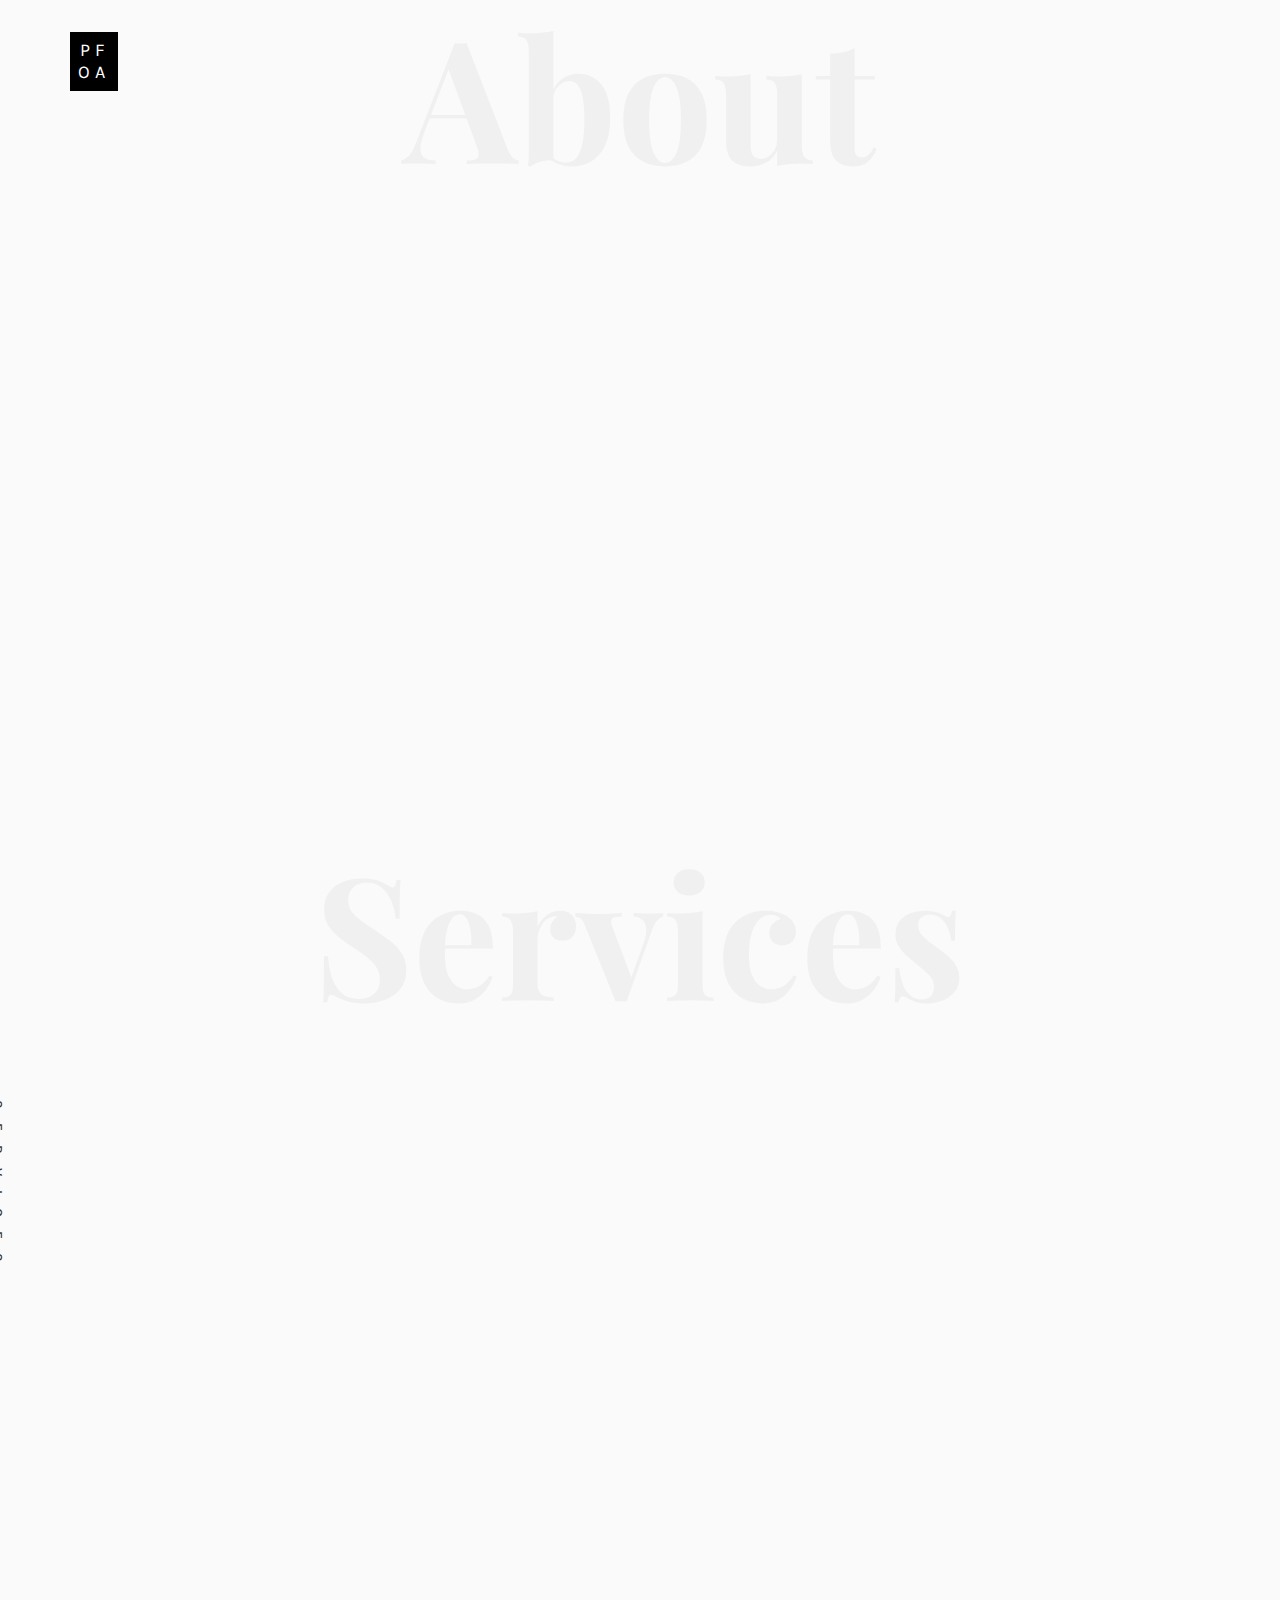
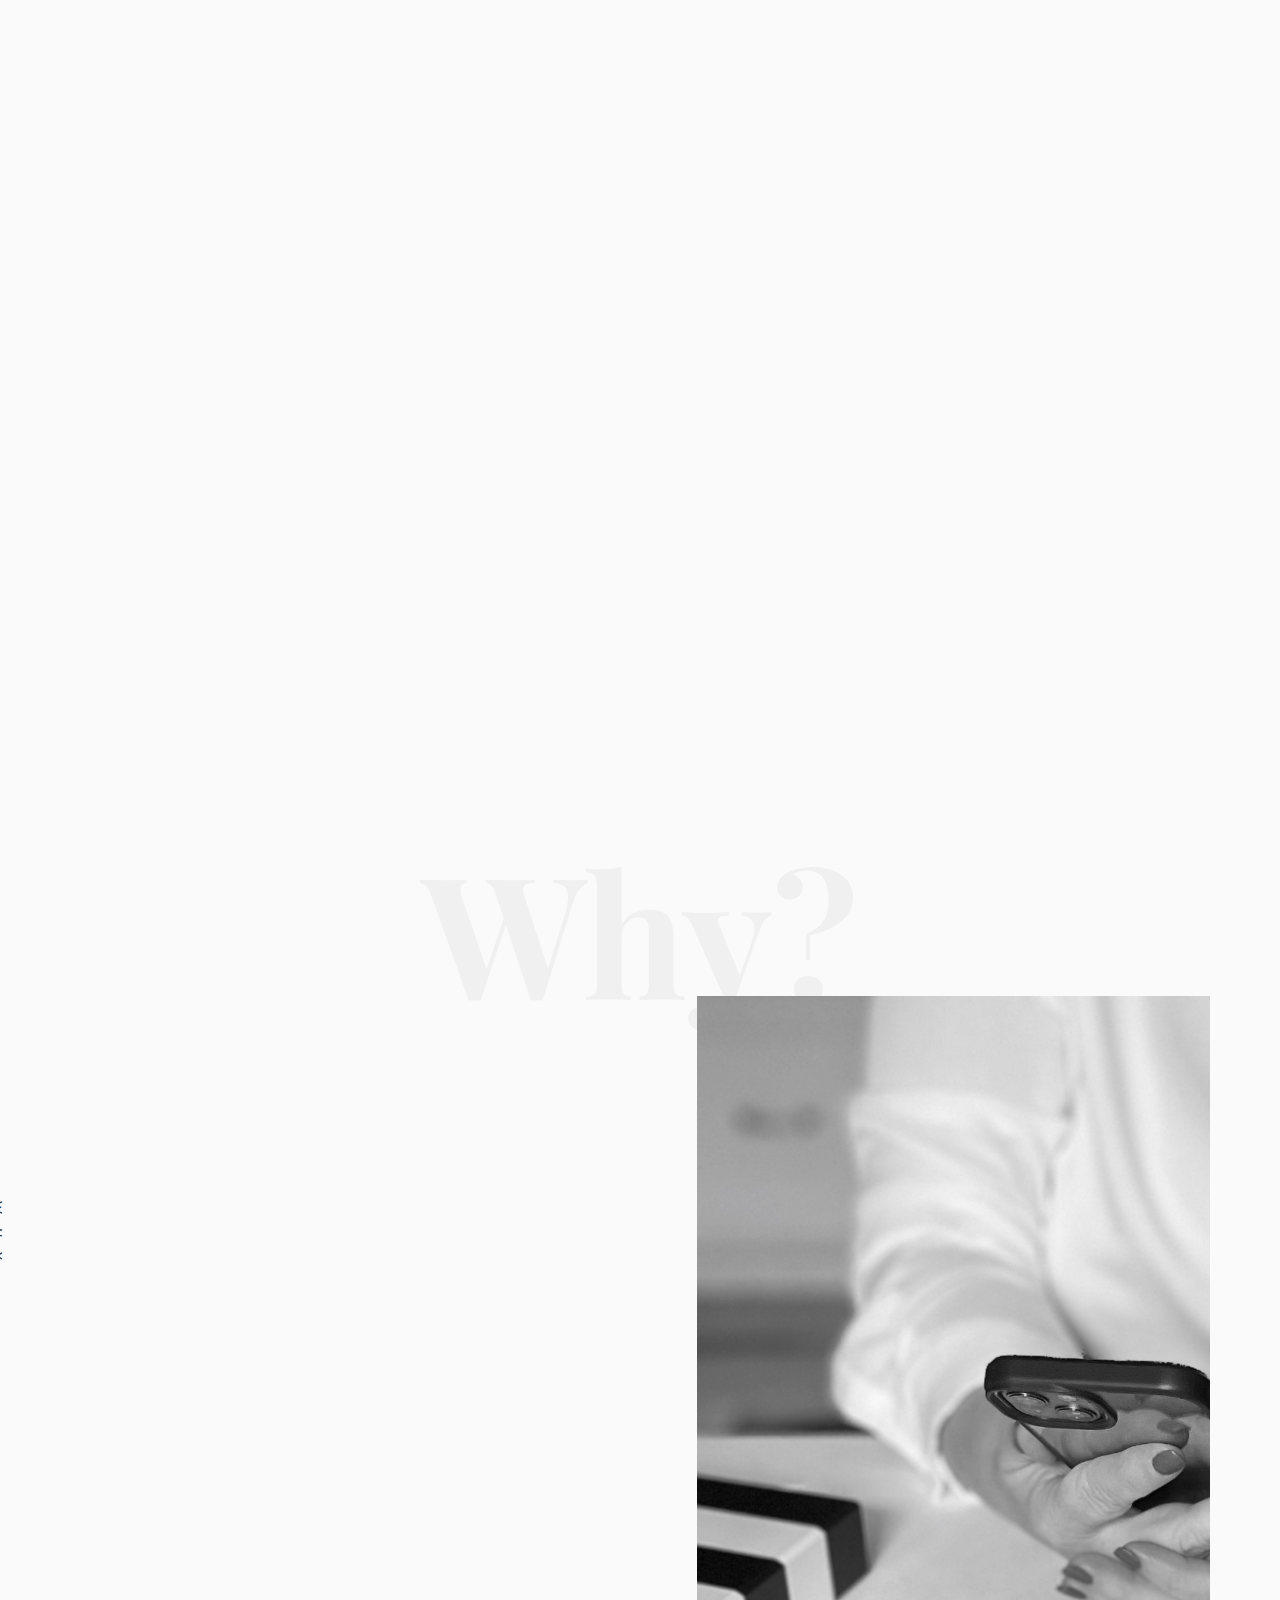
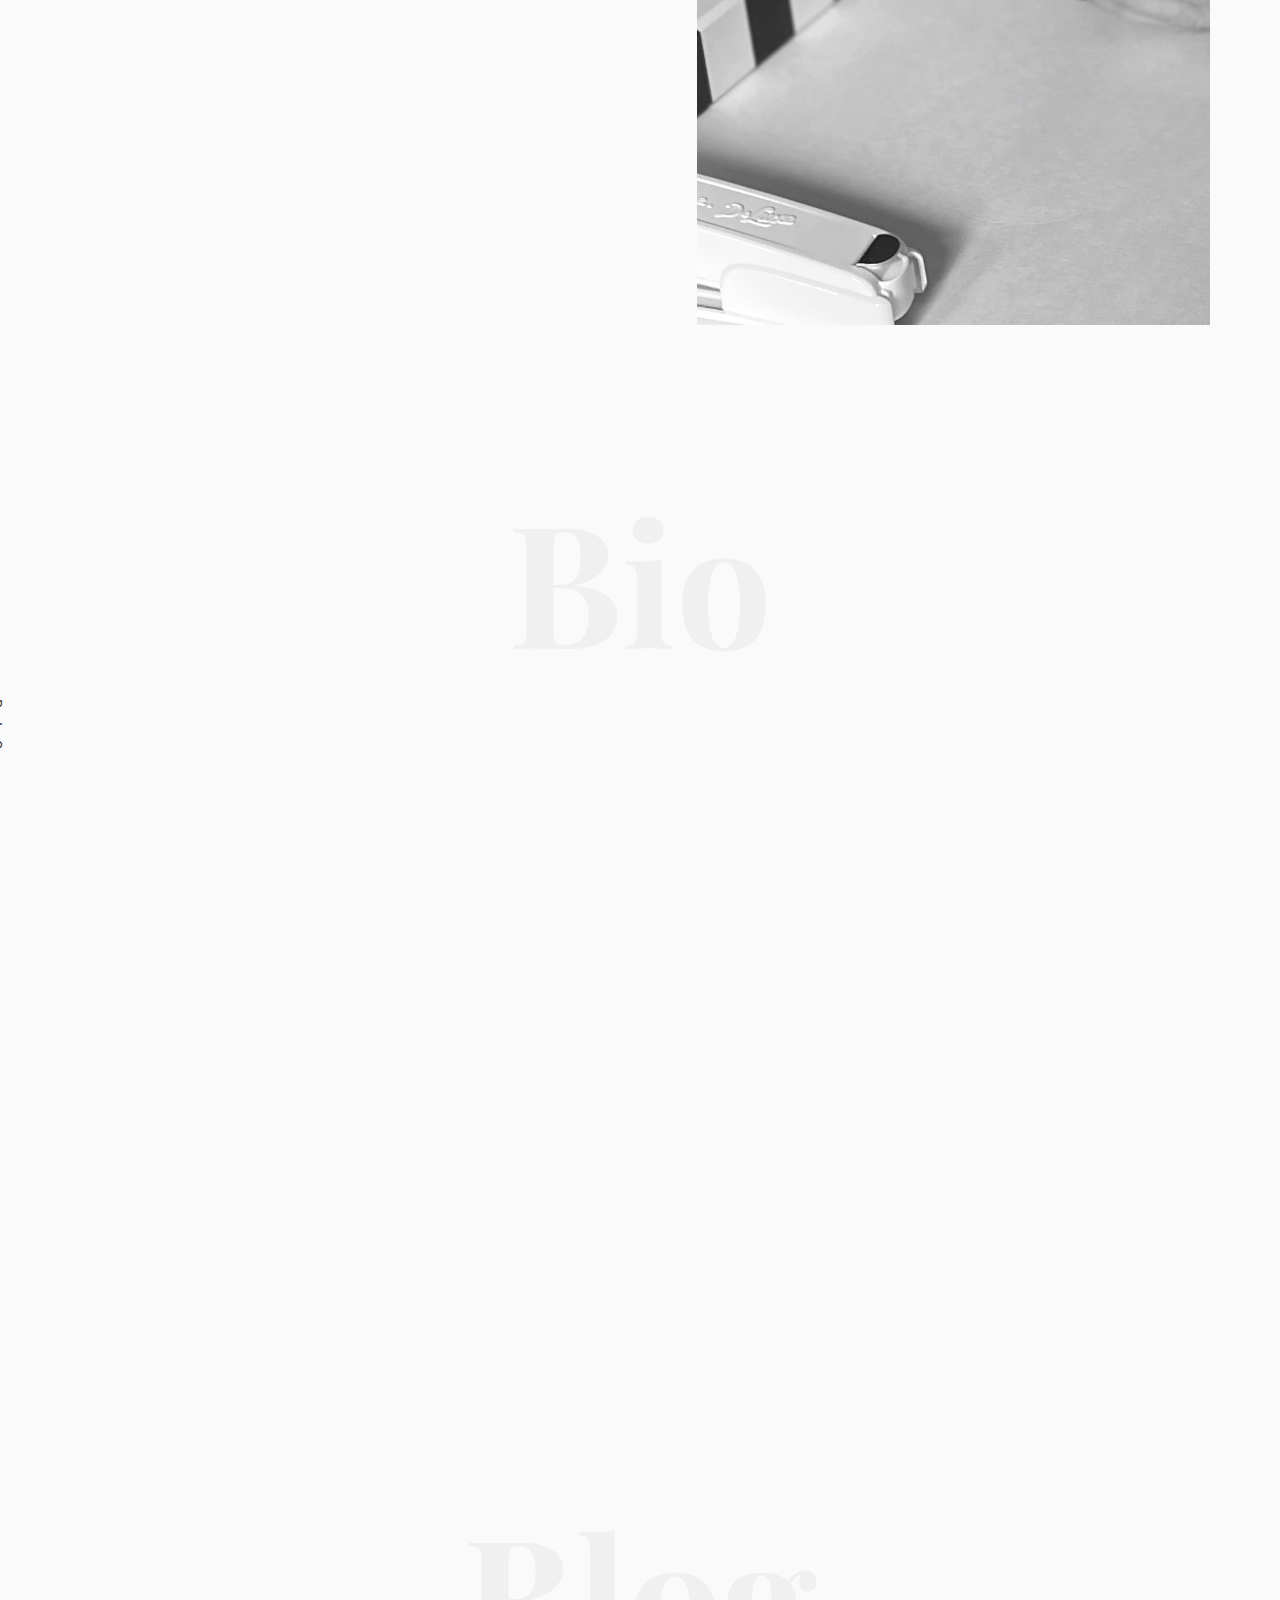
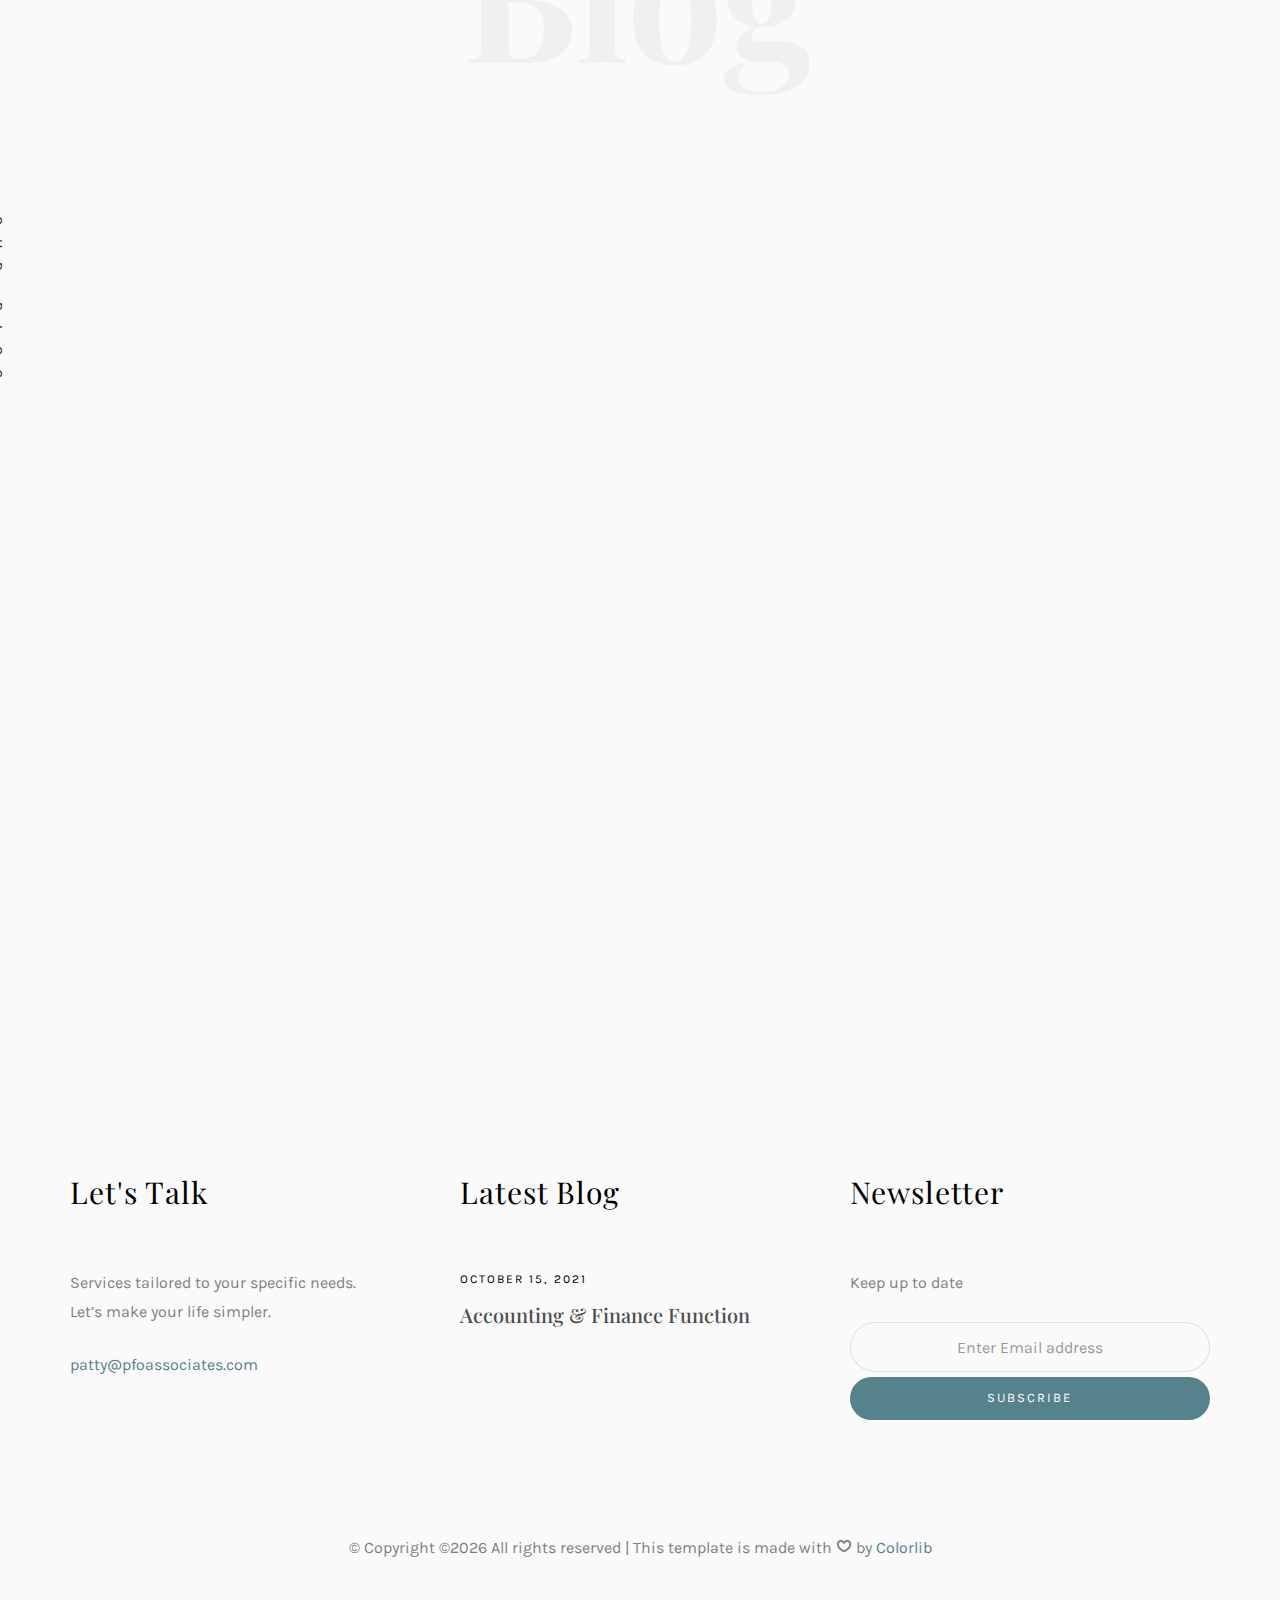
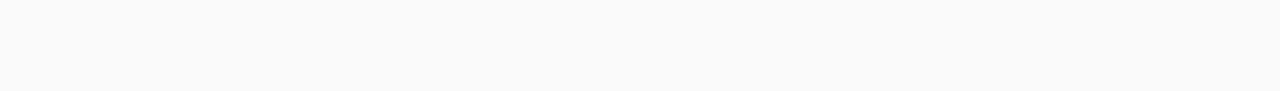
==== index.html @ e7ffe1ee "Add files via upload" ====
<!DOCTYPE HTML>
<html>
	<head>
	<meta charset="utf-8">
	<meta http-equiv="X-UA-Compatible" content="IE=edge">
	<title>PF Owens & Associates</title>
	<meta name="viewport" content="width=device-width, initial-scale=1">
	<meta name="description" content="" />
	<meta name="keywords" content="" />
	<meta name="author" content="" />

  <!-- Facebook and Twitter integration -->
	<meta property="og:title" content=""/>
	<meta property="og:image" content=""/>
	<meta property="og:url" content=""/>
	<meta property="og:site_name" content=""/>
	<meta property="og:description" content=""/>
	<meta name="twitter:title" content="" />
	<meta name="twitter:image" content="" />
	<meta name="twitter:url" content="" />
	<meta name="twitter:card" content="" />

	<!-- Place favicon.ico and apple-touch-icon.png in the root directory -->
	<link rel="shortcut icon" href="favicon.ico">

	<link href="https://fonts.googleapis.com/css?family=Karla:400,700" rel="stylesheet">
	<link href="https://fonts.googleapis.com/css?family=Playfair+Display:400,400i,700" rel="stylesheet">
	
	<!-- Animate.css -->
	<link rel="stylesheet" href="css/animate.css">
	<!-- Icomoon Icon Fonts-->
	<link rel="stylesheet" href="css/icomoon.css">
	<!-- Bootstrap  -->
	<link rel="stylesheet" href="css/bootstrap.css">
	<!-- Owl Carousel -->
	<link rel="stylesheet" href="css/owl.carousel.min.css">
	<link rel="stylesheet" href="css/owl.theme.default.min.css">
	<!-- Magnific Popup -->
	<link rel="stylesheet" href="css/magnific-popup.css">

	<link rel="stylesheet" href="css/style.css">


	<!-- Modernizr JS -->
	<script src="js/modernizr-2.6.2.min.js"></script>
	<!-- FOR IE9 below -->
	<!--[if lt IE 9]>
	<script src="js/respond.min.js"></script>
	<![endif]-->
	<script id="mcjs">!function(c,h,i,m,p){m=c.createElement(h),p=c.getElementsByTagName(h)[0],m.async=1,m.src=i,p.parentNode.insertBefore(m,p)}(document,"script","https://chimpstatic.com/mcjs-connected/js/users/4fab688ffb9f7369a05e9fc50/0fe0283e955c37e927b8c2e01.js");</script>
	</head>
	<body>

	
	
	<div id="colorlib-page">
		<header>
			<div class="container">
				<div class="row">
					<div class="col-md-12">
						<div class="colorlib-navbar-brand">
							<a class="colorlib-logo" href="index.html"><span>PF</span><span>OA</span></a>
						</div>
						
					</div>
				</div>
			</div>
		</header>
		<div id="colorlib-about">
			<div class="container">
				<div class="row text-center">
					<h2 class="bold" >About</h2>
				</div>
				<div class="row">
					<div class="col-md-5 animate-box">
						<div class="owl-carousel3">
							<div class="item">
									<img class="img-responsive about-img" src="images/patty.jpeg" alt="Patty">
								</div>
								<div class="item">
									<img class="img-responsive about-img" src="images/mike2.jpeg" alt="Mike">
								</div>
						</div>
					</div>
					<div class="col-md-6 col-md-push-1 animate-box">
						<div class="about-desc">
							<div >
								<div class="item">
									<img style="width: 450px;" src="images/Screen_Shot_2021-10-31_at_4.13.43_PM-removebg-preview.png" alt="PF Owens & Associate">
								</div>
							</div>
							<div class="desc">
								<div class="rotate">
									<h2 class="heading">About</h2>
								</div>
								<p>"We want to be strategic partners and advisors to small and medium-size businesses (SMB) by providing part-time executive financial support and fractional operations of-the-back-office to companies who need interim or flexible help, personalized to their own needs. You want to go after big projects, but do you have what you need in place to compete”s</p>
								<p class="colorlib-social-icons">
									<a href="#"><svg style="width: 30" xmlns="http://www.w3.org/2000/svg" width="16" height="16" fill="currentColor" class="bi bi-twitter" viewBox="0 0 16 16">
									  <path d="M5.026 15c6.038 0 9.341-5.003 9.341-9.334 0-.14 0-.282-.006-.422A6.685 6.685 0 0 0 16 3.542a6.658 6.658 0 0 1-1.889.518 3.301 3.301 0 0 0 1.447-1.817 6.533 6.533 0 0 1-2.087.793A3.286 3.286 0 0 0 7.875 6.03a9.325 9.325 0 0 1-6.767-3.429 3.289 3.289 0 0 0 1.018 4.382A3.323 3.323 0 0 1 .64 6.575v.045a3.288 3.288 0 0 0 2.632 3.218 3.203 3.203 0 0 1-.865.115 3.23 3.23 0 0 1-.614-.057 3.283 3.283 0 0 0 3.067 2.277A6.588 6.588 0 0 1 .78 13.58a6.32 6.32 0 0 1-.78-.045A9.344 9.344 0 0 0 5.026 15z"/>
									</svg></i></a>
																		<a href="#"><svg style="width: 30" xmlns="http://www.w3.org/2000/svg" width="16" height="16" fill="currentColor" class="bi bi-linkedin" viewBox="0 0 16 16">
									  <path d="M0 1.146C0 .513.526 0 1.175 0h13.65C15.474 0 16 .513 16 1.146v13.708c0 .633-.526 1.146-1.175 1.146H1.175C.526 16 0 15.487 0 14.854V1.146zm4.943 12.248V6.169H2.542v7.225h2.401zm-1.2-8.212c.837 0 1.358-.554 1.358-1.248-.015-.709-.52-1.248-1.342-1.248-.822 0-1.359.54-1.359 1.248 0 .694.521 1.248 1.327 1.248h.016zm4.908 8.212V9.359c0-.216.016-.432.08-.586.173-.431.568-.878 1.232-.878.869 0 1.216.662 1.216 1.634v3.865h2.401V9.25c0-2.22-1.184-3.252-2.764-3.252-1.274 0-1.845.7-2.165 1.193v.025h-.016a5.54 5.54 0 0 1 .016-.025V6.169h-2.4c.03.678 0 7.225 0 7.225h2.4z"/>
									</svg></i></a>
																		<a href="#"><svg style="width: 30" xmlns="http://www.w3.org/2000/svg" width="16" height="16" fill="currentColor" class="bi bi-facebook" viewBox="0 0 16 16">
									  <path d="M16 8.049c0-4.446-3.582-8.05-8-8.05C3.58 0-.002 3.603-.002 8.05c0 4.017 2.926 7.347 6.75 7.951v-5.625h-2.03V8.05H6.75V6.275c0-2.017 1.195-3.131 3.022-3.131.876 0 1.791.157 1.791.157v1.98h-1.009c-.993 0-1.303.621-1.303 1.258v1.51h2.218l-.354 2.326H9.25V16c3.824-.604 6.75-3.934 6.75-7.951z"/>
									</svg></a>
																		<a href="#"><svg style="width: 30" xmlns="http://www.w3.org/2000/svg" width="16" height="16" fill="currentColor" class="bi bi-instagram" viewBox="0 0 16 16">
									  <path d="M8 0C5.829 0 5.556.01 4.703.048 3.85.088 3.269.222 2.76.42a3.917 3.917 0 0 0-1.417.923A3.927 3.927 0 0 0 .42 2.76C.222 3.268.087 3.85.048 4.7.01 5.555 0 5.827 0 8.001c0 2.172.01 2.444.048 3.297.04.852.174 1.433.372 1.942.205.526.478.972.923 1.417.444.445.89.719 1.416.923.51.198 1.09.333 1.942.372C5.555 15.99 5.827 16 8 16s2.444-.01 3.298-.048c.851-.04 1.434-.174 1.943-.372a3.916 3.916 0 0 0 1.416-.923c.445-.445.718-.891.923-1.417.197-.509.332-1.09.372-1.942C15.99 10.445 16 10.173 16 8s-.01-2.445-.048-3.299c-.04-.851-.175-1.433-.372-1.941a3.926 3.926 0 0 0-.923-1.417A3.911 3.911 0 0 0 13.24.42c-.51-.198-1.092-.333-1.943-.372C10.443.01 10.172 0 7.998 0h.003zm-.717 1.442h.718c2.136 0 2.389.007 3.232.046.78.035 1.204.166 1.486.275.373.145.64.319.92.599.28.28.453.546.598.92.11.281.24.705.275 1.485.039.843.047 1.096.047 3.231s-.008 2.389-.047 3.232c-.035.78-.166 1.203-.275 1.485a2.47 2.47 0 0 1-.599.919c-.28.28-.546.453-.92.598-.28.11-.704.24-1.485.276-.843.038-1.096.047-3.232.047s-2.39-.009-3.233-.047c-.78-.036-1.203-.166-1.485-.276a2.478 2.478 0 0 1-.92-.598 2.48 2.48 0 0 1-.6-.92c-.109-.281-.24-.705-.275-1.485-.038-.843-.046-1.096-.046-3.233 0-2.136.008-2.388.046-3.231.036-.78.166-1.204.276-1.486.145-.373.319-.64.599-.92.28-.28.546-.453.92-.598.282-.11.705-.24 1.485-.276.738-.034 1.024-.044 2.515-.045v.002zm4.988 1.328a.96.96 0 1 0 0 1.92.96.96 0 0 0 0-1.92zm-4.27 1.122a4.109 4.109 0 1 0 0 8.217 4.109 4.109 0 0 0 0-8.217zm0 1.441a2.667 2.667 0 1 1 0 5.334 2.667 2.667 0 0 1 0-5.334z"/>
									</svg></a>

								</p>
								<p><a href="mailto: patty@pfoassociates.com" class="btn btn-primary "style="outline: : #55828B" >Contact Me!</a></p>
							</div>
						</div>
					</div>
				</div>
			</div>
		</div>
		<div id="colorlib-services">
			<div class="container">
				<div class="row text-center">
					<h2 class="bold">Services</h2>
				</div>
				<div class="row">
					<div class="col-md-12">
						<div class="services-flex">
							<div class="one-third">
								<div class="row">
									<div class="col-md-12 col-md-offset-0 animate-box intro-heading">
										
									</div>
								</div>
								<div class="row">
									<div class="col-md-12">
										<div class="rotate">
											<h2 class="heading">Services</h2>
										</div>
									</div>
									<div class="col-md-6">
										<div class="services animate-box">
											<h3>Financial Reporting & Analysis</h3>
											<ul>
												<li>Monthly financial statement preparation</li>
												<li>Revenue analysis</li>
												<li>Expense management</li>

											</ul>
										</div>
										<div class="services animate-box">
											<h3>Bookkeeping</h3>
											<ul>
												<li>Open mail</li>
												<li>Accounts receivable</li>
												<li>Accounts payable</li>
												<li>Bank and credit card reconciliations</li>
												<li>Fixed assets</li>

											</ul>
										</div>
										<div class="services animate-box">
											<h3>Tax</h3>
											<ul>
												<li>Consulting</li>
												<li>Compliance</li>
											</ul>
										</div>
										<div class="services animate-box">
											<h3>Budgeting & Forecasting</h3>
											<ul>
												<li>Annual budget creation</li>
												<li>Monthly forecast preparation</li>

											</ul>
										</div>
									</div>
									<div class="col-md-6">
										<div class="services animate-box">
											<h3>Treasury</h3>
											<ul>
												<li>Banking relationships</li>
												<li>Cash flow forecast and planning</li>
												<li>Debt analysis and line of credit analysis</li>

											</ul>
										</div>
										<div class="services animate-box">
											<h3>Risk Management</h3>
											<ul>
												<li>Choice of entity type</li>
												<li>Insurance requirements</li>
												<li>Industry specific requirements</li>
												<li>Contingency planning</li>
												<li>Manage external consultants</li>

											</ul>
										</div>
										<div class="services animate-box">
											<h3>Operations</h3>
											<ul>
												
												<li>Standardization</li>
												<li>Process improvement</li>
												<li>Effect use of resources</li>
												<li>Trend analysis</li>
												<li>Internal controls</li>

											</ul>
										</div>
										<div class="services animate-box">
											<h3>Human Resources</h3>
											<ul>
												<li>Hiring process</li>
												<li>Employment agreement</li>
												<li>DOL filing</li>
												<li>Payroll</li>
												<li>Termination Process</li>

											</ul>
										</div>
									</div>
								</div>
							</div>
							<div class="one-forth services-img" style="background-image: url(images/Mariana_Edelman_Photography_Cleveland_Aurora_PFOwens_241.jpeg);">
							</div>
						</div>
					</div>
				</div>
			</div>
		</div>

		<div id="colorlib-services">
			<div class="container">
				<div class="row text-center">
					<h2 class="bold">Why?</h2>
				</div>
				<div class="row">
					<div class="col-md-12">
						<div class="services-flex">
							<div class="one-third">
								<div class="row">
									<div class="col-md-12 col-md-offset-0 animate-box intro-heading">
										
										<h2>Why Hire PF Owens & Associates?</h2>
										
									</div>
								</div>
								<div class="row">
									<div class="col-md-12">
										<div class="rotate">
											<h2 class="heading">Why</h2>
										</div>
									</div>
									<div class="col-md-12">
										<div class="services animate-box">
											<svg xmlns="http://www.w3.org/2000/svg" width="16" height="16" fill="currentColor" class="bi bi-pen" viewBox="0 0 16 16">
  <path d="m13.498.795.149-.149a1.207 1.207 0 1 1 1.707 1.708l-.149.148a1.5 1.5 0 0 1-.059 2.059L4.854 14.854a.5.5 0 0 1-.233.131l-4 1a.5.5 0 0 1-.606-.606l1-4a.5.5 0 0 1 .131-.232l9.642-9.642a.5.5 0 0 0-.642.056L6.854 4.854a.5.5 0 1 1-.708-.708L9.44.854A1.5 1.5 0 0 1 11.5.796a1.5 1.5 0 0 1 1.998-.001zm-.644.766a.5.5 0 0 0-.707 0L1.95 11.756l-.764 3.057 3.057-.764L14.44 3.854a.5.5 0 0 0 0-.708l-1.585-1.585z"/>
</svg>
											<p>You started your business at your kitchen table and now you’re experiencing rapid organic growth. You’re driven by passion and innovation, but you need a partner to sustain and grow your business</p>
										</div>
										<div class="services animate-box">
											<svg xmlns="http://www.w3.org/2000/svg" width="16" height="16" fill="currentColor" class="bi bi-pen" viewBox="0 0 16 16">
  <path d="m13.498.795.149-.149a1.207 1.207 0 1 1 1.707 1.708l-.149.148a1.5 1.5 0 0 1-.059 2.059L4.854 14.854a.5.5 0 0 1-.233.131l-4 1a.5.5 0 0 1-.606-.606l1-4a.5.5 0 0 1 .131-.232l9.642-9.642a.5.5 0 0 0-.642.056L6.854 4.854a.5.5 0 1 1-.708-.708L9.44.854A1.5 1.5 0 0 1 11.5.796a1.5 1.5 0 0 1 1.998-.001zm-.644.766a.5.5 0 0 0-.707 0L1.95 11.756l-.764 3.057 3.057-.764L14.44 3.854a.5.5 0 0 0 0-.708l-1.585-1.585z"/>
</svg>
											<p>You have a core team handling Sales, IT or Product Design, but you need help running your back-office operations. A part-time solution, a fraction of the cost of building an internal function, will get you where you need to be. Your focus needs to be on your business -- growth, profitability, and long-term success. Standardized processes and procedures will ensure your team’s focus stays on value-added projects.</p>
										</div>
										<div class="services animate-box">
											<svg xmlns="http://www.w3.org/2000/svg" width="16" height="16" fill="currentColor" class="bi bi-pen" viewBox="0 0 16 16">
  <path d="m13.498.795.149-.149a1.207 1.207 0 1 1 1.707 1.708l-.149.148a1.5 1.5 0 0 1-.059 2.059L4.854 14.854a.5.5 0 0 1-.233.131l-4 1a.5.5 0 0 1-.606-.606l1-4a.5.5 0 0 1 .131-.232l9.642-9.642a.5.5 0 0 0-.642.056L6.854 4.854a.5.5 0 1 1-.708-.708L9.44.854A1.5 1.5 0 0 1 11.5.796a1.5 1.5 0 0 1 1.998-.001zm-.644.766a.5.5 0 0 0-.707 0L1.95 11.756l-.764 3.057 3.057-.764L14.44 3.854a.5.5 0 0 0 0-.708l-1.585-1.585z"/>
</svg>
											<p>Outsourcing and upgrading operational functions will generate revenue and increase enterprise value. No one knows your business as well as you. And you know what you’re good at. We are good at keeping your financial and accounting house in order.  So let’s both do what we do best. We can fill the gaps while you go all-in on your strength!</p>
										</div>
									</div>
								</div>
							</div>
							<div class="one-forth services-img" style="background-image: url(images/IMG_3800.jpeg);">
							</div>
						</div>
					</div>
				</div>
			</div>
		</div>

		<div id="colorlib-services">
			<div class="container">
				<div class="row text-center">
					<h2 class="bold">Bio</h2>
				</div>
				<div class="row">
					<div class="col-md-12">
						<div class="services-flex">
							<div class="one-third">
								
								<div class="row">
									<div class="col-md-12">
										<div class="rotate">
											<h2 class="heading">Bio</h2>
										</div>
									</div>
									<div class="col-md-12">
										<div class="services animate-box">
											<h3>Patty </h3>
											<p>Patty’s professional experience lies in project management and marketing communications with nearly 10 years spent in professional service marketing for the former Price Waterhouse and over five years working for small and medium-sized businesses and non-profits in contract, interim and consulting roles. She’s able to digest, analyze and get things done in any situation.</p>
										</div>
										<div class="services animate-box">
											<h3>Mike</h3>
											<p>Mike is a certified public accountant (CPA) with over 25 years of finance, accounting, and operations experience and was most recently a CFO for a SaaS start-up and a hybrid COO/CFO for a small technology company. In those roles, he established the entire back-office function for each entity. Additionally, Mike honed his technical and client service skills working in Big 4 Public Accounting for 10 years, ultimately garnering the title of Senior Manager where he successfully managed worldwide teams of multidisciplinary professionals serving manufacturing clients.
																		</p>
										</div>
										
									</div>
								</div>
							</div>
							<div class="col-md-5 animate-box">
						<div class="owl-carousel3">
								<div class="item">
									<img class="img-responsive about-img" src="images/patty.jpeg" alt="Patty">
								</div>
								<div class="item">
									<img class="img-responsive about-img" src="images/mike2.jpeg" alt="Mike">
								</div>
							</div>
						</div>
							</div>
						</div>
					</div>
				</div>
			</div>
		</div>



		
		<div id="colorlib-blog">
			<div class="container">
				<div class="row text-center">
					<h2 class="bold">Blog</h2>
				</div>
				<div class="row">
					<div class="col-md-12 col-md-offset-0 text-center animate-box intro-heading">
						
						<h2>Check out our Blog</h2>
					</div>
				</div>
				<div class="row">
					<div class="col-md-12">
						<div class="rotate">
							<h2 class="heading">Our Blog</h2>
						</div>
					</div>
				</div>
				<div class="row animate-box">
					<div class="owl-carousel1">
						
						<div class="item">
							<div class="col-md-12">
								<div class="article">
									<a href="blog_post_1.html" class="blog-img">
										<img class="img-responsive" src="images/shutterstock_1024674454.jpeg" alt="html5 bootstrap by colorlib.com">
										<div class="overlay"></div>
										<div class="link">
											<span class="read">Read more</h2>
										</div>
									</a>
									<div class="desc">
										<span class="meta">Oct 15, 2021</span>
										<h2><a href="blog_post_1.html">Accounting & Finance Function</a></h2>
										<p>Let’s get familiar with the terms of financial accounting. This first in a series blog post will briefly explore the Accounting and Finance function at SMB.</p>
									</div>
								</div>
							</div>
						</div>
					</div>
				</div>
			</div>
		</div>

	
		<footer>
			<div id="footer">
				<div class="container">
					<div class="row">
						<div class="col-md-4 col-pb-sm">
							<div class="row">
								<div class="col-md-10">
									<h2>Let's Talk</h2>
									<p>Services tailored to your specific needs. Let’s make your life simpler.</p>
									<p><a href="mailto: patty@pfoassociates.com">patty@pfoassociates.com</a></p>
									<!--
									<p class="colorlib-social-icons">
										<a href="#"><i class="icon-facebook4"></i></a>
										<a href="#"><i class="icon-twitter3"></i></a>
										<a href="#"><i class="icon-googleplus"></i></a>
										<a href="#"><i class="icon-dribbble2"></i></a>
									</p>
								-->
								</div>
							</div>
						</div>
						<div class="col-md-4 col-pb-sm">
							<h2>Latest Blog</h2>
							<div class="f-entry">
								<a href="#" class="featured-img" style="background-image: url(images/img-1.jpg);"></a>
								<div class="desc">
									<span>October 15, 2021</span>
									<h3><a href="blog_post_1.html">Accounting & Finance Function</a></h3>
								</div>
							</div>
							
						</div>
						<div class="col-md-4 col-pb-sm">
							<h2>Newsletter</h2>
							<p>Keep up to date</p>
							<div class="subscribe text-center">
								<div class="form-group">
									<input type="text" class="form-control text-center" placeholder="Enter Email address">
									<input type="submit" value="Subscribe" class="btn btn-primary btn-custom">
								</div>
							</div>
						</div>
					</div>
					<div class="row">
						<div class="col-md-12 text-center">
							<p>
								&copy; <!-- Link back to Colorlib can't be removed. Template is licensed under CC BY 3.0. -->
Copyright &copy;<script>document.write(new Date().getFullYear());</script> All rights reserved | This template is made with <i class="icon-heart4" aria-hidden="true"></i> by <a href="https://colorlib.com" target="_blank">Colorlib</a>
<!-- Link back to Colorlib can't be removed. Template is licensed under CC BY 3.0. -->
							</p>
						</div>
					</div>
				</div>
			</div>
		</footer>
	
	</div>

	<!-- jQuery -->
	<script src="js/jquery.min.js"></script>
	<!-- jQuery Easing -->
	<script src="js/jquery.easing.1.3.js"></script>
	<!-- Bootstrap -->
	<script src="js/bootstrap.min.js"></script>
	<!-- Waypoints -->
	<script src="js/jquery.waypoints.min.js"></script>
	<!-- Owl Carousel -->
	<script src="js/owl.carousel.min.js"></script>
	<!-- Magnific Popup -->
	<script src="js/jquery.magnific-popup.min.js"></script>
	<script src="js/magnific-popup-options.js"></script>

	<!-- Main JS (Do not remove) -->
	<script src="js/main.js"></script>

	</body>
</html>
---- css/icomoon.css ----
@font-face {
  font-family: 'icomoon';
  src:  url('fonts/icomoon.eot?tmere9');
  src:  url('fonts/icomoon.eot?tmere9#iefix') format('embedded-opentype'),
    url('fonts/icomoon.ttf?tmere9') format('truetype'),
    url('fonts/icomoon.woff?tmere9') format('woff'),
    url('fonts/icomoon.svg?tmere9#icomoon') format('svg');
  font-weight: normal;
  font-style: normal;
}

[class^="icon-"], [class*=" icon-"] {
  /* use !important to prevent issues with browser extensions that change fonts */
  font-family: 'icomoon' !important;
  speak: none;
  font-style: normal;
  font-weight: normal;
  font-variant: normal;
  text-transform: none;
  line-height: 1;

  /* Better Font Rendering =========== */
  -webkit-font-smoothing: antialiased;
  -moz-osx-font-smoothing: grayscale;
}

.icon-activity:before {
  content: "\e900";
}
.icon-airplay:before {
  content: "\e901";
}
.icon-alert-circle:before {
  content: "\e902";
}
.icon-alert-octagon:before {
  content: "\e903";
}
.icon-alert-triangle:before {
  content: "\e904";
}
.icon-align-center:before {
  content: "\e905";
}
.icon-align-justify:before {
  content: "\e906";
}
.icon-align-left:before {
  content: "\e907";
}
.icon-align-right:before {
  content: "\e908";
}
.icon-anchor:before {
  content: "\e909";
}
.icon-aperture:before {
  content: "\e90a";
}
.icon-arrow-down3:before {
  content: "\e90b";
}
.icon-arrow-down-circle:before {
  content: "\e90c";
}
.icon-arrow-down-left3:before {
  content: "\e90d";
}
.icon-arrow-down-right3:before {
  content: "\e90e";
}
.icon-arrow-left3:before {
  content: "\e90f";
}
.icon-arrow-left-circle:before {
  content: "\e910";
}
.icon-arrow-right3:before {
  content: "\e911";
}
.icon-arrow-right-circle:before {
  content: "\e912";
}
.icon-arrow-up3:before {
  content: "\e913";
}
.icon-arrow-up-circle:before {
  content: "\e914";
}
.icon-arrow-up-left3:before {
  content: "\e915";
}
.icon-arrow-up-right3:before {
  content: "\e916";
}
.icon-at-sign:before {
  content: "\e917";
}
.icon-award:before {
  content: "\e918";
}
.icon-bar-chart:before {
  content: "\e919";
}
.icon-bar-chart-2:before {
  content: "\e91a";
}
.icon-battery:before {
  content: "\e91b";
}
.icon-battery-charging:before {
  content: "\e91c";
}
.icon-bell2:before {
  content: "\e91d";
}
.icon-bell-off:before {
  content: "\e91e";
}
.icon-bluetooth:before {
  content: "\e91f";
}
.icon-bold2:before {
  content: "\e920";
}
.icon-book2:before {
  content: "\e921";
}
.icon-book-open:before {
  content: "\e922";
}
.icon-bookmark2:before {
  content: "\e923";
}
.icon-box:before {
  content: "\e924";
}
.icon-briefcase2:before {
  content: "\e925";
}
.icon-calendar2:before {
  content: "\e926";
}
.icon-camera2:before {
  content: "\e927";
}
.icon-camera-off:before {
  content: "\e928";
}
.icon-cast:before {
  content: "\e929";
}
.icon-check:before {
  content: "\e92a";
}
.icon-check-circle:before {
  content: "\e92b";
}
.icon-check-square:before {
  content: "\e92c";
}
.icon-chevron-down:before {
  content: "\e92d";
}
.icon-chevron-left:before {
  content: "\e92e";
}
.icon-chevron-right:before {
  content: "\e92f";
}
.icon-chevron-up:before {
  content: "\e930";
}
.icon-chevrons-down:before {
  content: "\e931";
}
.icon-chevrons-left:before {
  content: "\e932";
}
.icon-chevrons-right:before {
  content: "\e933";
}
.icon-chevrons-up:before {
  content: "\e934";
}
.icon-chrome2:before {
  content: "\e935";
}
.icon-circle:before {
  content: "\e936";
}
.icon-clipboard2:before {
  content: "\e937";
}
.icon-clock3:before {
  content: "\e938";
}
.icon-cloud2:before {
  content: "\e939";
}
.icon-cloud-drizzle:before {
  content: "\e93a";
}
.icon-cloud-lightning:before {
  content: "\e93b";
}
.icon-cloud-off:before {
  content: "\e93c";
}
.icon-cloud-rain:before {
  content: "\e93d";
}
.icon-cloud-snow:before {
  content: "\e93e";
}
.icon-code:before {
  content: "\e93f";
}
.icon-codepen2:before {
  content: "\e940";
}
.icon-command2:before {
  content: "\e941";
}
.icon-compass3:before {
  content: "\e942";
}
.icon-copy2:before {
  content: "\e943";
}
.icon-corner-down-left:before {
  content: "\e944";
}
.icon-corner-down-right:before {
  content: "\e945";
}
.icon-corner-left-down:before {
  content: "\e946";
}
.icon-corner-left-up:before {
  content: "\e947";
}
.icon-corner-right-down:before {
  content: "\e948";
}
.icon-corner-right-up:before {
  content: "\e949";
}
.icon-corner-up-left:before {
  content: "\e94a";
}
.icon-corner-up-right:before {
  content: "\e94b";
}
.icon-cpu:before {
  content: "\e94c";
}
.icon-credit-card2:before {
  content: "\e94d";
}
.icon-crop2:before {
  content: "\e94e";
}
.icon-crosshair:before {
  content: "\e94f";
}
.icon-database2:before {
  content: "\e950";
}
.icon-delete:before {
  content: "\e951";
}
.icon-disc:before {
  content: "\e952";
}
.icon-dollar-sign:before {
  content: "\e953";
}
.icon-download4:before {
  content: "\e954";
}
.icon-download-cloud:before {
  content: "\e955";
}
.icon-droplet2:before {
  content: "\e956";
}
.icon-edit:before {
  content: "\e957";
}
.icon-edit-2:before {
  content: "\e958";
}
.icon-edit-3:before {
  content: "\e959";
}
.icon-external-link:before {
  content: "\e95a";
}
.icon-eye2:before {
  content: "\e95b";
}
.icon-eye-off:before {
  content: "\e95c";
}
.icon-facebook3:before {
  content: "\e95d";
}
.icon-fast-forward:before {
  content: "\e95e";
}
.icon-feather:before {
  content: "\e95f";
}
.icon-file:before {
  content: "\e960";
}
.icon-file-minus:before {
  content: "\e961";
}
.icon-file-plus:before {
  content: "\e962";
}
.icon-file-text3:before {
  content: "\e963";
}
.icon-film2:before {
  content: "\e964";
}
.icon-filter2:before {
  content: "\e965";
}
.icon-flag2:before {
  content: "\e966";
}
.icon-folder2:before {
  content: "\e967";
}
.icon-folder-minus2:before {
  content: "\e968";
}
.icon-folder-plus2:before {
  content: "\e969";
}
.icon-git-branch:before {
  content: "\e96a";
}
.icon-git-commit:before {
  content: "\e96b";
}
.icon-git-merge:before {
  content: "\e96c";
}
.icon-git-pull-request:before {
  content: "\e96d";
}
.icon-github2:before {
  content: "\e96e";
}
.icon-gitlab:before {
  content: "\e96f";
}
.icon-globe:before {
  content: "\e970";
}
.icon-grid:before {
  content: "\e971";
}
.icon-hard-drive:before {
  content: "\e972";
}
.icon-hash:before {
  content: "\e973";
}
.icon-headphones2:before {
  content: "\e974";
}
.icon-heart2:before {
  content: "\e975";
}
.icon-help-circle:before {
  content: "\e976";
}
.icon-home4:before {
  content: "\e977";
}
.icon-image2:before {
  content: "\e978";
}
.icon-inbox:before {
  content: "\e979";
}
.icon-info2:before {
  content: "\e97a";
}
.icon-instagram2:before {
  content: "\e97b";
}
.icon-italic2:before {
  content: "\e97c";
}
.icon-layers:before {
  content: "\e97d";
}
.icon-layout:before {
  content: "\e97e";
}
.icon-life-buoy:before {
  content: "\e97f";
}
.icon-link2:before {
  content: "\e980";
}
.icon-link-2:before {
  content: "\e981";
}
.icon-linkedin3:before {
  content: "\e982";
}
.icon-list3:before {
  content: "\e983";
}
.icon-loader:before {
  content: "\e984";
}
.icon-lock2:before {
  content: "\e985";
}
.icon-log-in:before {
  content: "\e986";
}
.icon-log-out:before {
  content: "\e987";
}
.icon-mail5:before {
  content: "\e988";
}
.icon-map3:before {
  content: "\e989";
}
.icon-map-pin:before {
  content: "\e98a";
}
.icon-maximize:before {
  content: "\e98b";
}
.icon-maximize-2:before {
  content: "\e98c";
}
.icon-menu5:before {
  content: "\e98d";
}
.icon-message-circle:before {
  content: "\e98e";
}
.icon-message-square:before {
  content: "\e98f";
}
.icon-mic2:before {
  content: "\e990";
}
.icon-mic-off:before {
  content: "\e991";
}
.icon-minimize:before {
  content: "\e992";
}
.icon-minimize-2:before {
  content: "\e993";
}
.icon-minus2:before {
  content: "\e994";
}
.icon-minus-circle:before {
  content: "\e995";
}
.icon-minus-square:before {
  content: "\e996";
}
.icon-monitor:before {
  content: "\e997";
}
.icon-moon:before {
  content: "\e998";
}
.icon-more-horizontal:before {
  content: "\e999";
}
.icon-more-vertical:before {
  content: "\e99a";
}
.icon-move:before {
  content: "\e99b";
}
.icon-music2:before {
  content: "\e99c";
}
.icon-navigation:before {
  content: "\e99d";
}
.icon-navigation-2:before {
  content: "\e99e";
}
.icon-octagon:before {
  content: "\e99f";
}
.icon-package:before {
  content: "\e9a0";
}
.icon-paperclip:before {
  content: "\e9a1";
}
.icon-pause3:before {
  content: "\e9a2";
}
.icon-pause-circle:before {
  content: "\e9a3";
}
.icon-percent:before {
  content: "\e9a4";
}
.icon-phone2:before {
  content: "\e9a5";
}
.icon-phone-call:before {
  content: "\e9a6";
}
.icon-phone-forwarded:before {
  content: "\e9a7";
}
.icon-phone-incoming:before {
  content: "\e9a8";
}
.icon-phone-missed:before {
  content: "\e9a9";
}
.icon-phone-off:before {
  content: "\e9aa";
}
.icon-phone-outgoing:before {
  content: "\e9ab";
}
.icon-pie-chart2:before {
  content: "\e9ac";
}
.icon-play4:before {
  content: "\e9ad";
}
.icon-play-circle:before {
  content: "\e9ae";
}
.icon-plus2:before {
  content: "\e9af";
}
.icon-plus-circle:before {
  content: "\e9b0";
}
.icon-plus-square:before {
  content: "\e9b1";
}
.icon-pocket:before {
  content: "\e9b2";
}
.icon-power2:before {
  content: "\e9b3";
}
.icon-printer2:before {
  content: "\e9b4";
}
.icon-radio:before {
  content: "\e9b5";
}
.icon-refresh-ccw:before {
  content: "\e9b6";
}
.icon-refresh-cw:before {
  content: "\e9b7";
}
.icon-repeat:before {
  content: "\e9b8";
}
.icon-rewind:before {
  content: "\e9b9";
}
.icon-rotate-ccw:before {
  content: "\e9ba";
}
.icon-rotate-cw:before {
  content: "\e9bb";
}
.icon-rss3:before {
  content: "\e9bc";
}
.icon-save:before {
  content: "\e9bd";
}
.icon-scissors2:before {
  content: "\e9be";
}
.icon-search2:before {
  content: "\e9bf";
}
.icon-send:before {
  content: "\e9c0";
}
.icon-server:before {
  content: "\e9c1";
}
.icon-settings:before {
  content: "\e9c2";
}
.icon-share3:before {
  content: "\e9c3";
}
.icon-share-2:before {
  content: "\e9c4";
}
.icon-shield2:before {
  content: "\e9c5";
}
.icon-shield-off:before {
  content: "\e9c6";
}
.icon-shopping-bag:before {
  content: "\e9c7";
}
.icon-shopping-cart:before {
  content: "\e9c8";
}
.icon-shuffle2:before {
  content: "\e9c9";
}
.icon-sidebar:before {
  content: "\e9ca";
}
.icon-skip-back:before {
  content: "\e9cb";
}
.icon-skip-forward:before {
  content: "\e9cc";
}
.icon-slack:before {
  content: "\e9cd";
}
.icon-slash:before {
  content: "\e9ce";
}
.icon-sliders:before {
  content: "\e9cf";
}
.icon-smartphone:before {
  content: "\e9d0";
}
.icon-speaker:before {
  content: "\e9d1";
}
.icon-square:before {
  content: "\e9d2";
}
.icon-star:before {
  content: "\e9d3";
}
.icon-stop-circle:before {
  content: "\e9d4";
}
.icon-sun2:before {
  content: "\e9d5";
}
.icon-sunrise:before {
  content: "\e9d6";
}
.icon-sunset:before {
  content: "\e9d7";
}
.icon-tablet2:before {
  content: "\e9d8";
}
.icon-tag:before {
  content: "\e9d9";
}
.icon-target2:before {
  content: "\e9da";
}
.icon-terminal2:before {
  content: "\e9db";
}
.icon-thermometer:before {
  content: "\e9dc";
}
.icon-thumbs-down:before {
  content: "\e9dd";
}
.icon-thumbs-up:before {
  content: "\e9de";
}
.icon-toggle-left:before {
  content: "\e9df";
}
.icon-toggle-right:before {
  content: "\e9e0";
}
.icon-trash:before {
  content: "\e9e1";
}
.icon-trash-2:before {
  content: "\e9e2";
}
.icon-trending-down:before {
  content: "\e9e3";
}
.icon-trending-up:before {
  content: "\e9e4";
}
.icon-triangle:before {
  content: "\e9e5";
}
.icon-truck2:before {
  content: "\e9e6";
}
.icon-tv2:before {
  content: "\e9e7";
}
.icon-twitter2:before {
  content: "\e9e8";
}
.icon-type:before {
  content: "\e9e9";
}
.icon-umbrella:before {
  content: "\e9ea";
}
.icon-underline2:before {
  content: "\e9eb";
}
.icon-unlock:before {
  content: "\e9ec";
}
.icon-upload4:before {
  content: "\e9ed";
}
.icon-upload-cloud:before {
  content: "\e9ee";
}
.icon-user2:before {
  content: "\e9ef";
}
.icon-user-check2:before {
  content: "\e9f0";
}
.icon-user-minus2:before {
  content: "\e9f1";
}
.icon-user-plus2:before {
  content: "\e9f2";
}
.icon-user-x:before {
  content: "\e9f3";
}
.icon-users2:before {
  content: "\e9f4";
}
.icon-video:before {
  content: "\e9f5";
}
.icon-video-off:before {
  content: "\e9f6";
}
.icon-voicemail:before {
  content: "\e9f7";
}
.icon-volume:before {
  content: "\e9f8";
}
.icon-volume-1:before {
  content: "\e9f9";
}
.icon-volume-2:before {
  content: "\e9fa";
}
.icon-volume-x:before {
  content: "\e9fb";
}
.icon-watch:before {
  content: "\e9fc";
}
.icon-wifi:before {
  content: "\e9fd";
}
.icon-wifi-off:before {
  content: "\e9fe";
}
.icon-wind:before {
  content: "\e9ff";
}
.icon-x:before {
  content: "\ea00";
}
.icon-x-circle:before {
  content: "\ea01";
}
.icon-x-square:before {
  content: "\ea02";
}
.icon-zap:before {
  content: "\ea03";
}
.icon-zap-off:before {
  content: "\ea04";
}
.icon-zoom-in2:before {
  content: "\ea05";
}
.icon-zoom-out2:before {
  content: "\ea06";
}
.icon-times:before {
  content: "\ea07";
}
.icon-tick:before {
  content: "\ea08";
}
.icon-plus3:before {
  content: "\ea09";
}
.icon-minus3:before {
  content: "\ea0a";
}
.icon-equals:before {
  content: "\ea0b";
}
.icon-divide:before {
  content: "\ea0c";
}
.icon-chevron-right2:before {
  content: "\ea0d";
}
.icon-chevron-left2:before {
  content: "\ea0e";
}
.icon-arrow-right-thick:before {
  content: "\ea0f";
}
.icon-arrow-left-thick:before {
  content: "\ea10";
}
.icon-th-small:before {
  content: "\ea11";
}
.icon-th-menu:before {
  content: "\ea12";
}
.icon-th-list:before {
  content: "\ea13";
}
.icon-th-large:before {
  content: "\ea14";
}
.icon-home5:before {
  content: "\ea15";
}
.icon-arrow-forward:before {
  content: "\ea16";
}
.icon-arrow-back:before {
  content: "\ea17";
}
.icon-rss4:before {
  content: "\ea18";
}
.icon-location3:before {
  content: "\ea19";
}
.icon-link3:before {
  content: "\ea1a";
}
.icon-image3:before {
  content: "\ea1b";
}
.icon-arrow-up-thick:before {
  content: "\ea1c";
}
.icon-arrow-down-thick:before {
  content: "\ea1d";
}
.icon-starburst:before {
  content: "\ea1e";
}
.icon-starburst-outline:before {
  content: "\ea1f";
}
.icon-star2:before {
  content: "\ea20";
}
.icon-flow-children:before {
  content: "\ea21";
}
.icon-export:before {
  content: "\ea22";
}
.icon-delete2:before {
  content: "\ea23";
}
.icon-delete-outline:before {
  content: "\ea24";
}
.icon-cloud-storage:before {
  content: "\ea25";
}
.icon-wi-fi:before {
  content: "\ea26";
}
.icon-heart3:before {
  content: "\ea27";
}
.icon-flash:before {
  content: "\ea28";
}
.icon-cancel:before {
  content: "\ea29";
}
.icon-backspace:before {
  content: "\ea2a";
}
.icon-attachment2:before {
  content: "\ea2b";
}
.icon-arrow-move:before {
  content: "\ea2c";
}
.icon-warning2:before {
  content: "\ea2d";
}
.icon-user3:before {
  content: "\ea2e";
}
.icon-radar:before {
  content: "\ea2f";
}
.icon-lock-open:before {
  content: "\ea30";
}
.icon-lock-closed:before {
  content: "\ea31";
}
.icon-location-arrow:before {
  content: "\ea32";
}
.icon-info3:before {
  content: "\ea33";
}
.icon-user-delete:before {
  content: "\ea34";
}
.icon-user-add:before {
  content: "\ea35";
}
.icon-media-pause:before {
  content: "\ea36";
}
.icon-group:before {
  content: "\ea37";
}
.icon-chart-pie:before {
  content: "\ea38";
}
.icon-chart-line:before {
  content: "\ea39";
}
.icon-chart-bar:before {
  content: "\ea3a";
}
.icon-chart-area:before {
  content: "\ea3b";
}
.icon-video2:before {
  content: "\ea3c";
}
.icon-point-of-interest:before {
  content: "\ea3d";
}
.icon-infinity:before {
  content: "\ea3e";
}
.icon-globe2:before {
  content: "\ea3f";
}
.icon-eye3:before {
  content: "\ea40";
}
.icon-cog2:before {
  content: "\ea41";
}
.icon-camera3:before {
  content: "\ea42";
}
.icon-upload5:before {
  content: "\ea43";
}
.icon-scissors3:before {
  content: "\ea44";
}
.icon-refresh:before {
  content: "\ea45";
}
.icon-pin:before {
  content: "\ea46";
}
.icon-key3:before {
  content: "\ea47";
}
.icon-info-large:before {
  content: "\ea48";
}
.icon-eject2:before {
  content: "\ea49";
}
.icon-download5:before {
  content: "\ea4a";
}
.icon-zoom:before {
  content: "\ea4b";
}
.icon-zoom-out3:before {
  content: "\ea4c";
}
.icon-zoom-in3:before {
  content: "\ea4d";
}
.icon-sort-numerically:before {
  content: "\ea4e";
}
.icon-sort-alphabetically:before {
  content: "\ea4f";
}
.icon-input-checked:before {
  content: "\ea50";
}
.icon-calender:before {
  content: "\ea51";
}
.icon-world:before {
  content: "\ea52";
}
.icon-notes:before {
  content: "\ea53";
}
.icon-code2:before {
  content: "\ea54";
}
.icon-arrow-sync:before {
  content: "\ea55";
}
.icon-arrow-shuffle:before {
  content: "\ea56";
}
.icon-arrow-repeat:before {
  content: "\ea57";
}
.icon-arrow-minimise:before {
  content: "\ea58";
}
.icon-arrow-maximise:before {
  content: "\ea59";
}
.icon-arrow-loop:before {
  content: "\ea5a";
}
.icon-anchor2:before {
  content: "\ea5b";
}
.icon-spanner:before {
  content: "\ea5c";
}
.icon-puzzle:before {
  content: "\ea5d";
}
.icon-power3:before {
  content: "\ea5e";
}
.icon-plane:before {
  content: "\ea5f";
}
.icon-pi:before {
  content: "\ea60";
}
.icon-phone3:before {
  content: "\ea61";
}
.icon-microphone:before {
  content: "\ea62";
}
.icon-media-rewind:before {
  content: "\ea63";
}
.icon-flag3:before {
  content: "\ea64";
}
.icon-adjust-brightness:before {
  content: "\ea65";
}
.icon-waves:before {
  content: "\ea66";
}
.icon-social-twitter:before {
  content: "\ea67";
}
.icon-social-facebook:before {
  content: "\ea68";
}
.icon-social-dribbble:before {
  content: "\ea69";
}
.icon-media-stop:before {
  content: "\ea6a";
}
.icon-media-record:before {
  content: "\ea6b";
}
.icon-media-play:before {
  content: "\ea6c";
}
.icon-media-fast-forward:before {
  content: "\ea6d";
}
.icon-media-eject:before {
  content: "\ea6e";
}
.icon-social-vimeo:before {
  content: "\ea6f";
}
.icon-social-tumbler:before {
  content: "\ea70";
}
.icon-social-skype:before {
  content: "\ea71";
}
.icon-social-pinterest:before {
  content: "\ea72";
}
.icon-social-linkedin:before {
  content: "\ea73";
}
.icon-social-last-fm:before {
  content: "\ea74";
}
.icon-social-github:before {
  content: "\ea75";
}
.icon-social-flickr:before {
  content: "\ea76";
}
.icon-at:before {
  content: "\ea77";
}
.icon-times-outline:before {
  content: "\ea78";
}
.icon-plus-outline:before {
  content: "\ea79";
}
.icon-minus-outline:before {
  content: "\ea7a";
}
.icon-tick-outline:before {
  content: "\ea7b";
}
.icon-th-large-outline:before {
  content: "\ea7c";
}
.icon-equals-outline:before {
  content: "\ea7d";
}
.icon-divide-outline:before {
  content: "\ea7e";
}
.icon-chevron-right-outline:before {
  content: "\ea7f";
}
.icon-chevron-left-outline:before {
  content: "\ea80";
}
.icon-arrow-right-outline:before {
  content: "\ea81";
}
.icon-arrow-left-outline:before {
  content: "\ea82";
}
.icon-th-small-outline:before {
  content: "\ea83";
}
.icon-th-menu-outline:before {
  content: "\ea84";
}
.icon-th-list-outline:before {
  content: "\ea85";
}
.icon-news:before {
  content: "\ea86";
}
.icon-home-outline:before {
  content: "\ea87";
}
.icon-arrow-up-outline:before {
  content: "\ea88";
}
.icon-arrow-forward-outline:before {
  content: "\ea89";
}
.icon-arrow-down-outline:before {
  content: "\ea8a";
}
.icon-arrow-back-outline:before {
  content: "\ea8b";
}
.icon-trash2:before {
  content: "\ea8c";
}
.icon-rss-outline:before {
  content: "\ea8d";
}
.icon-message:before {
  content: "\ea8e";
}
.icon-location-outline:before {
  content: "\ea8f";
}
.icon-link-outline:before {
  content: "\ea90";
}
.icon-image-outline:before {
  content: "\ea91";
}
.icon-export-outline:before {
  content: "\ea92";
}
.icon-cross2:before {
  content: "\ea93";
}
.icon-wi-fi-outline:before {
  content: "\ea94";
}
.icon-star-outline:before {
  content: "\ea95";
}
.icon-media-pause-outline:before {
  content: "\ea96";
}
.icon-mail6:before {
  content: "\ea97";
}
.icon-heart-outline:before {
  content: "\ea98";
}
.icon-flash-outline:before {
  content: "\ea99";
}
.icon-cancel-outline:before {
  content: "\ea9a";
}
.icon-beaker:before {
  content: "\ea9b";
}
.icon-arrow-move-outline:before {
  content: "\ea9c";
}
.icon-watch2:before {
  content: "\ea9d";
}
.icon-warning-outline:before {
  content: "\ea9e";
}
.icon-time:before {
  content: "\ea9f";
}
.icon-radar-outline:before {
  content: "\eaa0";
}
.icon-lock-open-outline:before {
  content: "\eaa1";
}
.icon-location-arrow-outline:before {
  content: "\eaa2";
}
.icon-info-outline:before {
  content: "\eaa3";
}
.icon-backspace-outline:before {
  content: "\eaa4";
}
.icon-attachment-outline:before {
  content: "\eaa5";
}
.icon-user-outline:before {
  content: "\eaa6";
}
.icon-user-delete-outline:before {
  content: "\eaa7";
}
.icon-user-add-outline:before {
  content: "\eaa8";
}
.icon-lock-closed-outline:before {
  content: "\eaa9";
}
.icon-group-outline:before {
  content: "\eaaa";
}
.icon-chart-pie-outline:before {
  content: "\eaab";
}
.icon-chart-line-outline:before {
  content: "\eaac";
}
.icon-chart-bar-outline:before {
  content: "\eaad";
}
.icon-chart-area-outline:before {
  content: "\eaae";
}
.icon-video-outline:before {
  content: "\eaaf";
}
.icon-point-of-interest-outline:before {
  content: "\eab0";
}
.icon-map4:before {
  content: "\eab1";
}
.icon-key-outline:before {
  content: "\eab2";
}
.icon-infinity-outline:before {
  content: "\eab3";
}
.icon-globe-outline:before {
  content: "\eab4";
}
.icon-eye-outline:before {
  content: "\eab5";
}
.icon-cog-outline:before {
  content: "\eab6";
}
.icon-camera-outline:before {
  content: "\eab7";
}
.icon-upload-outline:before {
  content: "\eab8";
}
.icon-support:before {
  content: "\eab9";
}
.icon-scissors-outline:before {
  content: "\eaba";
}
.icon-refresh-outline:before {
  content: "\eabb";
}
.icon-info-large-outline:before {
  content: "\eabc";
}
.icon-eject-outline:before {
  content: "\eabd";
}
.icon-download-outline:before {
  content: "\eabe";
}
.icon-battery-mid:before {
  content: "\eabf";
}
.icon-battery-low:before {
  content: "\eac0";
}
.icon-battery-high:before {
  content: "\eac1";
}
.icon-zoom-outline:before {
  content: "\eac2";
}
.icon-zoom-out-outline:before {
  content: "\eac3";
}
.icon-zoom-in-outline:before {
  content: "\eac4";
}
.icon-tag2:before {
  content: "\eac5";
}
.icon-tabs-outline:before {
  content: "\eac6";
}
.icon-pin-outline:before {
  content: "\eac7";
}
.icon-message-typing:before {
  content: "\eac8";
}
.icon-directions:before {
  content: "\eac9";
}
.icon-battery-full:before {
  content: "\eaca";
}
.icon-battery-charge:before {
  content: "\eacb";
}
.icon-pipette:before {
  content: "\eacc";
}
.icon-pencil3:before {
  content: "\eacd";
}
.icon-folder3:before {
  content: "\eace";
}
.icon-folder-delete:before {
  content: "\eacf";
}
.icon-folder-add:before {
  content: "\ead0";
}
.icon-edit2:before {
  content: "\ead1";
}
.icon-document:before {
  content: "\ead2";
}
.icon-document-delete:before {
  content: "\ead3";
}
.icon-document-add:before {
  content: "\ead4";
}
.icon-brush:before {
  content: "\ead5";
}
.icon-thumbs-up2:before {
  content: "\ead6";
}
.icon-thumbs-down2:before {
  content: "\ead7";
}
.icon-pen2:before {
  content: "\ead8";
}
.icon-sort-numerically-outline:before {
  content: "\ead9";
}
.icon-sort-alphabetically-outline:before {
  content: "\eada";
}
.icon-social-last-fm-circular:before {
  content: "\eadb";
}
.icon-social-github-circular:before {
  content: "\eadc";
}
.icon-compass4:before {
  content: "\eadd";
}
.icon-bookmark3:before {
  content: "\eade";
}
.icon-input-checked-outline:before {
  content: "\eadf";
}
.icon-code-outline:before {
  content: "\eae0";
}
.icon-calender-outline:before {
  content: "\eae1";
}
.icon-business-card:before {
  content: "\eae2";
}
.icon-arrow-up4:before {
  content: "\eae3";
}
.icon-arrow-sync-outline:before {
  content: "\eae4";
}
.icon-arrow-right4:before {
  content: "\eae5";
}
.icon-arrow-repeat-outline:before {
  content: "\eae6";
}
.icon-arrow-loop-outline:before {
  content: "\eae7";
}
.icon-arrow-left4:before {
  content: "\eae8";
}
.icon-flow-switch:before {
  content: "\eae9";
}
.icon-flow-parallel:before {
  content: "\eaea";
}
.icon-flow-merge:before {
  content: "\eaeb";
}
.icon-document-text:before {
  content: "\eaec";
}
.icon-clipboard3:before {
  content: "\eaed";
}
.icon-calculator2:before {
  content: "\eaee";
}
.icon-arrow-minimise-outline:before {
  content: "\eaef";
}
.icon-arrow-maximise-outline:before {
  content: "\eaf0";
}
.icon-arrow-down4:before {
  content: "\eaf1";
}
.icon-gift2:before {
  content: "\eaf2";
}
.icon-film3:before {
  content: "\eaf3";
}
.icon-database3:before {
  content: "\eaf4";
}
.icon-bell3:before {
  content: "\eaf5";
}
.icon-anchor-outline:before {
  content: "\eaf6";
}
.icon-adjust-contrast:before {
  content: "\eaf7";
}
.icon-world-outline:before {
  content: "\eaf8";
}
.icon-shopping-bag2:before {
  content: "\eaf9";
}
.icon-power-outline:before {
  content: "\eafa";
}
.icon-notes-outline:before {
  content: "\eafb";
}
.icon-device-tablet:before {
  content: "\eafc";
}
.icon-device-phone:before {
  content: "\eafd";
}
.icon-device-laptop:before {
  content: "\eafe";
}
.icon-device-desktop:before {
  content: "\eaff";
}
.icon-briefcase3:before {
  content: "\eb00";
}
.icon-stopwatch2:before {
  content: "\eb01";
}
.icon-spanner-outline:before {
  content: "\eb02";
}
.icon-puzzle-outline:before {
  content: "\eb03";
}
.icon-printer3:before {
  content: "\eb04";
}
.icon-pi-outline:before {
  content: "\eb05";
}
.icon-lightbulb:before {
  content: "\eb06";
}
.icon-flag-outline:before {
  content: "\eb07";
}
.icon-contacts:before {
  content: "\eb08";
}
.icon-archive:before {
  content: "\eb09";
}
.icon-weather-stormy:before {
  content: "\eb0a";
}
.icon-weather-shower:before {
  content: "\eb0b";
}
.icon-weather-partly-sunny:before {
  content: "\eb0c";
}
.icon-weather-downpour:before {
  content: "\eb0d";
}
.icon-weather-cloudy:before {
  content: "\eb0e";
}
.icon-plane-outline:before {
  content: "\eb0f";
}
.icon-phone-outline:before {
  content: "\eb10";
}
.icon-microphone-outline:before {
  content: "\eb11";
}
.icon-weather-windy:before {
  content: "\eb12";
}
.icon-weather-windy-cloudy:before {
  content: "\eb13";
}
.icon-weather-sunny:before {
  content: "\eb14";
}
.icon-weather-snow:before {
  content: "\eb15";
}
.icon-weather-night:before {
  content: "\eb16";
}
.icon-media-stop-outline:before {
  content: "\eb17";
}
.icon-media-rewind-outline:before {
  content: "\eb18";
}
.icon-media-record-outline:before {
  content: "\eb19";
}
.icon-media-play-outline:before {
  content: "\eb1a";
}
.icon-media-fast-forward-outline:before {
  content: "\eb1b";
}
.icon-media-eject-outline:before {
  content: "\eb1c";
}
.icon-wine:before {
  content: "\eb1d";
}
.icon-waves-outline:before {
  content: "\eb1e";
}
.icon-ticket2:before {
  content: "\eb1f";
}
.icon-tags:before {
  content: "\eb20";
}
.icon-plug:before {
  content: "\eb21";
}
.icon-headphones3:before {
  content: "\eb22";
}
.icon-credit-card3:before {
  content: "\eb23";
}
.icon-coffee:before {
  content: "\eb24";
}
.icon-book3:before {
  content: "\eb25";
}
.icon-beer:before {
  content: "\eb26";
}
.icon-volume2:before {
  content: "\eb27";
}
.icon-volume-up:before {
  content: "\eb28";
}
.icon-volume-mute3:before {
  content: "\eb29";
}
.icon-volume-down:before {
  content: "\eb2a";
}
.icon-social-vimeo-circular:before {
  content: "\eb2b";
}
.icon-social-twitter-circular:before {
  content: "\eb2c";
}
.icon-social-pinterest-circular:before {
  content: "\eb2d";
}
.icon-social-linkedin-circular:before {
  content: "\eb2e";
}
.icon-social-facebook-circular:before {
  content: "\eb2f";
}
.icon-social-dribbble-circular:before {
  content: "\eb30";
}
.icon-tree2:before {
  content: "\eb31";
}
.icon-thermometer2:before {
  content: "\eb32";
}
.icon-social-tumbler-circular:before {
  content: "\eb33";
}
.icon-social-skype-outline:before {
  content: "\eb34";
}
.icon-social-flickr-circular:before {
  content: "\eb35";
}
.icon-social-at-circular:before {
  content: "\eb36";
}
.icon-shopping-cart2:before {
  content: "\eb37";
}
.icon-messages:before {
  content: "\eb38";
}
.icon-leaf2:before {
  content: "\eb39";
}
.icon-feather2:before {
  content: "\eb3a";
}
.icon-box2:before {
  content: "\eb3b";
}
.icon-write:before {
  content: "\eb3c";
}
.icon-clock4:before {
  content: "\eb3d";
}
.icon-reply2:before {
  content: "\eb3e";
}
.icon-reply-all:before {
  content: "\eb3f";
}
.icon-forward4:before {
  content: "\eb40";
}
.icon-flag4:before {
  content: "\eb41";
}
.icon-search3:before {
  content: "\eb42";
}
.icon-trash3:before {
  content: "\eb43";
}
.icon-envelope:before {
  content: "\eb44";
}
.icon-bubble3:before {
  content: "\eb45";
}
.icon-bubbles5:before {
  content: "\eb46";
}
.icon-user4:before {
  content: "\eb47";
}
.icon-users3:before {
  content: "\eb48";
}
.icon-cloud3:before {
  content: "\eb49";
}
.icon-download6:before {
  content: "\eb4a";
}
.icon-upload6:before {
  content: "\eb4b";
}
.icon-rain:before {
  content: "\eb4c";
}
.icon-sun3:before {
  content: "\eb4d";
}
.icon-moon2:before {
  content: "\eb4e";
}
.icon-bell4:before {
  content: "\eb4f";
}
.icon-folder4:before {
  content: "\eb50";
}
.icon-pin2:before {
  content: "\eb51";
}
.icon-sound:before {
  content: "\eb52";
}
.icon-microphone2:before {
  content: "\eb53";
}
.icon-camera4:before {
  content: "\eb54";
}
.icon-image4:before {
  content: "\eb55";
}
.icon-cog3:before {
  content: "\eb56";
}
.icon-calendar3:before {
  content: "\eb57";
}
.icon-book4:before {
  content: "\eb58";
}
.icon-map-marker:before {
  content: "\eb59";
}
.icon-store:before {
  content: "\eb5a";
}
.icon-support2:before {
  content: "\eb5b";
}
.icon-tag3:before {
  content: "\eb5c";
}
.icon-heart4:before {
  content: "\eb5d";
}
.icon-video-camera2:before {
  content: "\eb5e";
}
.icon-trophy2:before {
  content: "\eb5f";
}
.icon-cart2:before {
  content: "\eb60";
}
.icon-eye4:before {
  content: "\eb61";
}
.icon-cancel2:before {
  content: "\eb62";
}
.icon-chart:before {
  content: "\eb63";
}
.icon-target3:before {
  content: "\eb64";
}
.icon-printer4:before {
  content: "\eb65";
}
.icon-location4:before {
  content: "\eb66";
}
.icon-bookmark4:before {
  content: "\eb67";
}
.icon-monitor2:before {
  content: "\eb68";
}
.icon-cross3:before {
  content: "\eb69";
}
.icon-plus4:before {
  content: "\eb6a";
}
.icon-left:before {
  content: "\eb6b";
}
.icon-up:before {
  content: "\eb6c";
}
.icon-browser:before {
  content: "\eb6d";
}
.icon-windows2:before {
  content: "\eb6e";
}
.icon-switch2:before {
  content: "\eb6f";
}
.icon-dashboard:before {
  content: "\eb70";
}
.icon-play5:before {
  content: "\eb71";
}
.icon-fast-forward2:before {
  content: "\eb72";
}
.icon-next3:before {
  content: "\eb73";
}
.icon-refresh2:before {
  content: "\eb74";
}
.icon-film4:before {
  content: "\eb75";
}
.icon-home6:before {
  content: "\eb76";
}
.icon-home:before {
  content: "\eb77";
}
.icon-home2:before {
  content: "\eb78";
}
.icon-home3:before {
  content: "\eb79";
}
.icon-office:before {
  content: "\eb7a";
}
.icon-newspaper:before {
  content: "\eb7b";
}
.icon-pencil:before {
  content: "\eb7c";
}
.icon-pencil2:before {
  content: "\eb7d";
}
.icon-quill:before {
  content: "\eb7e";
}
.icon-pen:before {
  content: "\eb7f";
}
.icon-blog:before {
  content: "\eb80";
}
.icon-eyedropper:before {
  content: "\eb81";
}
.icon-droplet:before {
  content: "\eb82";
}
.icon-paint-format:before {
  content: "\eb83";
}
.icon-image:before {
  content: "\eb84";
}
.icon-images:before {
  content: "\eb85";
}
.icon-camera:before {
  content: "\eb86";
}
.icon-headphones:before {
  content: "\eb87";
}
.icon-music:before {
  content: "\eb88";
}
.icon-play:before {
  content: "\eb89";
}
.icon-film:before {
  content: "\eb8a";
}
.icon-video-camera:before {
  content: "\eb8b";
}
.icon-dice:before {
  content: "\eb8c";
}
.icon-pacman:before {
  content: "\eb8d";
}
.icon-spades:before {
  content: "\eb8e";
}
.icon-clubs:before {
  content: "\eb8f";
}
.icon-diamonds:before {
  content: "\eb90";
}
.icon-bullhorn:before {
  content: "\eb91";
}
.icon-connection:before {
  content: "\eb92";
}
.icon-podcast:before {
  content: "\eb93";
}
.icon-feed:before {
  content: "\eb94";
}
.icon-mic:before {
  content: "\eb95";
}
.icon-book:before {
  content: "\eb96";
}
.icon-books:before {
  content: "\eb97";
}
.icon-library:before {
  content: "\eb98";
}
.icon-file-text:before {
  content: "\eb99";
}
.icon-profile:before {
  content: "\eb9a";
}
.icon-file-empty:before {
  content: "\eb9b";
}
.icon-files-empty:before {
  content: "\eb9c";
}
.icon-file-text2:before {
  content: "\eb9d";
}
.icon-file-picture:before {
  content: "\eb9e";
}
.icon-file-music:before {
  content: "\eb9f";
}
.icon-file-play:before {
  content: "\eba0";
}
.icon-file-video:before {
  content: "\eba1";
}
.icon-file-zip:before {
  content: "\eba2";
}
.icon-copy:before {
  content: "\eba3";
}
.icon-paste:before {
  content: "\eba4";
}
.icon-stack:before {
  content: "\eba5";
}
.icon-folder:before {
  content: "\eba6";
}
.icon-folder-open:before {
  content: "\eba7";
}
.icon-folder-plus:before {
  content: "\eba8";
}
.icon-folder-minus:before {
  content: "\eba9";
}
.icon-folder-download:before {
  content: "\ebaa";
}
.icon-folder-upload:before {
  content: "\ebab";
}
.icon-price-tag:before {
  content: "\ebac";
}
.icon-price-tags:before {
  content: "\ebad";
}
.icon-barcode:before {
  content: "\ebae";
}
.icon-qrcode:before {
  content: "\ebaf";
}
.icon-ticket:before {
  content: "\ebb0";
}
.icon-cart:before {
  content: "\ebb1";
}
.icon-coin-dollar:before {
  content: "\ebb2";
}
.icon-coin-euro:before {
  content: "\ebb3";
}
.icon-coin-pound:before {
  content: "\ebb4";
}
.icon-coin-yen:before {
  content: "\ebb5";
}
.icon-credit-card:before {
  content: "\ebb6";
}
.icon-calculator:before {
  content: "\ebb7";
}
.icon-lifebuoy:before {
  content: "\ebb8";
}
.icon-phone:before {
  content: "\ebb9";
}
.icon-phone-hang-up:before {
  content: "\ebba";
}
.icon-address-book:before {
  content: "\ebbb";
}
.icon-envelop:before {
  content: "\ebbc";
}
.icon-pushpin:before {
  content: "\ebbd";
}
.icon-location:before {
  content: "\ebbe";
}
.icon-location2:before {
  content: "\ebbf";
}
.icon-compass:before {
  content: "\ebc0";
}
.icon-compass2:before {
  content: "\ebc1";
}
.icon-map:before {
  content: "\ebc2";
}
.icon-map2:before {
  content: "\ebc3";
}
.icon-history:before {
  content: "\ebc4";
}
.icon-clock:before {
  content: "\ebc5";
}
.icon-clock2:before {
  content: "\ebc6";
}
.icon-alarm:before {
  content: "\ebc7";
}
.icon-bell:before {
  content: "\ebc8";
}
.icon-stopwatch:before {
  content: "\ebc9";
}
.icon-calendar:before {
  content: "\ebca";
}
.icon-printer:before {
  content: "\ebcb";
}
.icon-keyboard:before {
  content: "\ebcc";
}
.icon-display:before {
  content: "\ebcd";
}
.icon-laptop:before {
  content: "\ebce";
}
.icon-mobile:before {
  content: "\ebcf";
}
.icon-mobile2:before {
  content: "\ebd0";
}
.icon-tablet:before {
  content: "\ebd1";
}
.icon-tv:before {
  content: "\ebd2";
}
.icon-drawer:before {
  content: "\ebd3";
}
.icon-drawer2:before {
  content: "\ebd4";
}
.icon-box-add:before {
  content: "\ebd5";
}
.icon-box-remove:before {
  content: "\ebd6";
}
.icon-download:before {
  content: "\ebd7";
}
.icon-upload:before {
  content: "\ebd8";
}
.icon-floppy-disk:before {
  content: "\ebd9";
}
.icon-drive:before {
  content: "\ebda";
}
.icon-database:before {
  content: "\ebdb";
}
.icon-undo:before {
  content: "\ebdc";
}
.icon-redo:before {
  content: "\ebdd";
}
.icon-undo2:before {
  content: "\ebde";
}
.icon-redo2:before {
  content: "\ebdf";
}
.icon-forward:before {
  content: "\ebe0";
}
.icon-reply:before {
  content: "\ebe1";
}
.icon-bubble:before {
  content: "\ebe2";
}
.icon-bubbles:before {
  content: "\ebe3";
}
.icon-bubbles2:before {
  content: "\ebe4";
}
.icon-bubble2:before {
  content: "\ebe5";
}
.icon-bubbles3:before {
  content: "\ebe6";
}
.icon-bubbles4:before {
  content: "\ebe7";
}
.icon-user:before {
  content: "\ebe8";
}
.icon-users:before {
  content: "\ebe9";
}
.icon-user-plus:before {
  content: "\ebea";
}
.icon-user-minus:before {
  content: "\ebeb";
}
.icon-user-check:before {
  content: "\ebec";
}
.icon-user-tie:before {
  content: "\ebed";
}
.icon-quotes-left:before {
  content: "\ebee";
}
.icon-quotes-right:before {
  content: "\ebef";
}
.icon-hour-glass:before {
  content: "\ebf0";
}
.icon-spinner:before {
  content: "\ebf1";
}
.icon-spinner2:before {
  content: "\ebf2";
}
.icon-spinner3:before {
  content: "\ebf3";
}
.icon-spinner4:before {
  content: "\ebf4";
}
.icon-spinner5:before {
  content: "\ebf5";
}
.icon-spinner6:before {
  content: "\ebf6";
}
.icon-spinner7:before {
  content: "\ebf7";
}
.icon-spinner8:before {
  content: "\ebf8";
}
.icon-spinner9:before {
  content: "\ebf9";
}
.icon-spinner10:before {
  content: "\ebfa";
}
.icon-spinner11:before {
  content: "\ebfb";
}
.icon-binoculars:before {
  content: "\ebfc";
}
.icon-search:before {
  content: "\ebfd";
}
.icon-zoom-in:before {
  content: "\ebfe";
}
.icon-zoom-out:before {
  content: "\ebff";
}
.icon-enlarge:before {
  content: "\ec00";
}
.icon-shrink:before {
  content: "\ec01";
}
.icon-enlarge2:before {
  content: "\ec02";
}
.icon-shrink2:before {
  content: "\ec03";
}
.icon-key:before {
  content: "\ec04";
}
.icon-key2:before {
  content: "\ec05";
}
.icon-lock:before {
  content: "\ec06";
}
.icon-unlocked:before {
  content: "\ec07";
}
.icon-wrench:before {
  content: "\ec08";
}
.icon-equalizer:before {
  content: "\ec09";
}
.icon-equalizer2:before {
  content: "\ec0a";
}
.icon-cog:before {
  content: "\ec0b";
}
.icon-cogs:before {
  content: "\ec0c";
}
.icon-hammer:before {
  content: "\ec0d";
}
.icon-magic-wand:before {
  content: "\ec0e";
}
.icon-aid-kit:before {
  content: "\ec0f";
}
.icon-bug:before {
  content: "\ec10";
}
.icon-pie-chart:before {
  content: "\ec11";
}
.icon-stats-dots:before {
  content: "\ec12";
}
.icon-stats-bars:before {
  content: "\ec13";
}
.icon-stats-bars2:before {
  content: "\ec14";
}
.icon-trophy:before {
  content: "\ec15";
}
.icon-gift:before {
  content: "\ec16";
}
.icon-glass:before {
  content: "\ec17";
}
.icon-glass2:before {
  content: "\ec18";
}
.icon-mug:before {
  content: "\ec19";
}
.icon-spoon-knife:before {
  content: "\ec1a";
}
.icon-leaf:before {
  content: "\ec1b";
}
.icon-rocket:before {
  content: "\ec1c";
}
.icon-meter:before {
  content: "\ec1d";
}
.icon-meter2:before {
  content: "\ec1e";
}
.icon-hammer2:before {
  content: "\ec1f";
}
.icon-fire:before {
  content: "\ec20";
}
.icon-lab:before {
  content: "\ec21";
}
.icon-magnet:before {
  content: "\ec22";
}
.icon-bin:before {
  content: "\ec23";
}
.icon-bin2:before {
  content: "\ec24";
}
.icon-briefcase:before {
  content: "\ec25";
}
.icon-airplane:before {
  content: "\ec26";
}
.icon-truck:before {
  content: "\ec27";
}
.icon-road:before {
  content: "\ec28";
}
.icon-accessibility:before {
  content: "\ec29";
}
.icon-target:before {
  content: "\ec2a";
}
.icon-shield:before {
  content: "\ec2b";
}
.icon-power:before {
  content: "\ec2c";
}
.icon-switch:before {
  content: "\ec2d";
}
.icon-power-cord:before {
  content: "\ec2e";
}
.icon-clipboard:before {
  content: "\ec2f";
}
.icon-list-numbered:before {
  content: "\ec30";
}
.icon-list:before {
  content: "\ec31";
}
.icon-list2:before {
  content: "\ec32";
}
.icon-tree:before {
  content: "\ec33";
}
.icon-menu:before {
  content: "\ec34";
}
.icon-menu2:before {
  content: "\ec35";
}
.icon-menu3:before {
  content: "\ec36";
}
.icon-menu4:before {
  content: "\ec37";
}
.icon-cloud:before {
  content: "\ec38";
}
.icon-cloud-download:before {
  content: "\ec39";
}
.icon-cloud-upload:before {
  content: "\ec3a";
}
.icon-cloud-check:before {
  content: "\ec3b";
}
.icon-download2:before {
  content: "\ec3c";
}
.icon-upload2:before {
  content: "\ec3d";
}
.icon-download3:before {
  content: "\ec3e";
}
.icon-upload3:before {
  content: "\ec3f";
}
.icon-sphere:before {
  content: "\ec40";
}
.icon-earth:before {
  content: "\ec41";
}
.icon-link:before {
  content: "\ec42";
}
.icon-flag:before {
  content: "\ec43";
}
.icon-attachment:before {
  content: "\ec44";
}
.icon-eye:before {
  content: "\ec45";
}
.icon-eye-plus:before {
  content: "\ec46";
}
.icon-eye-minus:before {
  content: "\ec47";
}
.icon-eye-blocked:before {
  content: "\ec48";
}
.icon-bookmark:before {
  content: "\ec49";
}
.icon-bookmarks:before {
  content: "\ec4a";
}
.icon-sun:before {
  content: "\ec4b";
}
.icon-contrast:before {
  content: "\ec4c";
}
.icon-brightness-contrast:before {
  content: "\ec4d";
}
.icon-star-empty:before {
  content: "\ec4e";
}
.icon-star-half:before {
  content: "\ec4f";
}
.icon-star-full:before {
  content: "\ec50";
}
.icon-heart:before {
  content: "\ec51";
}
.icon-heart-broken:before {
  content: "\ec52";
}
.icon-man:before {
  content: "\ec53";
}
.icon-woman:before {
  content: "\ec54";
}
.icon-man-woman:before {
  content: "\ec55";
}
.icon-happy:before {
  content: "\ec56";
}
.icon-happy2:before {
  content: "\ec57";
}
.icon-smile:before {
  content: "\ec58";
}
.icon-smile2:before {
  content: "\ec59";
}
.icon-tongue:before {
  content: "\ec5a";
}
.icon-tongue2:before {
  content: "\ec5b";
}
.icon-sad:before {
  content: "\ec5c";
}
.icon-sad2:before {
  content: "\ec5d";
}
.icon-wink:before {
  content: "\ec5e";
}
.icon-wink2:before {
  content: "\ec5f";
}
.icon-grin:before {
  content: "\ec60";
}
.icon-grin2:before {
  content: "\ec61";
}
.icon-cool:before {
  content: "\ec62";
}
.icon-cool2:before {
  content: "\ec63";
}
.icon-angry:before {
  content: "\ec64";
}
.icon-angry2:before {
  content: "\ec65";
}
.icon-evil:before {
  content: "\ec66";
}
.icon-evil2:before {
  content: "\ec67";
}
.icon-shocked:before {
  content: "\ec68";
}
.icon-shocked2:before {
  content: "\ec69";
}
.icon-baffled:before {
  content: "\ec6a";
}
.icon-baffled2:before {
  content: "\ec6b";
}
.icon-confused:before {
  content: "\ec6c";
}
.icon-confused2:before {
  content: "\ec6d";
}
.icon-neutral:before {
  content: "\ec6e";
}
.icon-neutral2:before {
  content: "\ec6f";
}
.icon-hipster:before {
  content: "\ec70";
}
.icon-hipster2:before {
  content: "\ec71";
}
.icon-wondering:before {
  content: "\ec72";
}
.icon-wondering2:before {
  content: "\ec73";
}
.icon-sleepy:before {
  content: "\ec74";
}
.icon-sleepy2:before {
  content: "\ec75";
}
.icon-frustrated:before {
  content: "\ec76";
}
.icon-frustrated2:before {
  content: "\ec77";
}
.icon-crying:before {
  content: "\ec78";
}
.icon-crying2:before {
  content: "\ec79";
}
.icon-point-up:before {
  content: "\ec7a";
}
.icon-point-right:before {
  content: "\ec7b";
}
.icon-point-down:before {
  content: "\ec7c";
}
.icon-point-left:before {
  content: "\ec7d";
}
.icon-warning:before {
  content: "\ec7e";
}
.icon-notification:before {
  content: "\ec7f";
}
.icon-question:before {
  content: "\ec80";
}
.icon-plus:before {
  content: "\ec81";
}
.icon-minus:before {
  content: "\ec82";
}
.icon-info:before {
  content: "\ec83";
}
.icon-cancel-circle:before {
  content: "\ec84";
}
.icon-blocked:before {
  content: "\ec85";
}
.icon-cross:before {
  content: "\ec86";
}
.icon-checkmark:before {
  content: "\ec87";
}
.icon-checkmark2:before {
  content: "\ec88";
}
.icon-spell-check:before {
  content: "\ec89";
}
.icon-enter:before {
  content: "\ec8a";
}
.icon-exit:before {
  content: "\ec8b";
}
.icon-play2:before {
  content: "\ec8c";
}
.icon-pause:before {
  content: "\ec8d";
}
.icon-stop:before {
  content: "\ec8e";
}
.icon-previous:before {
  content: "\ec8f";
}
.icon-next:before {
  content: "\ec90";
}
.icon-backward:before {
  content: "\ec91";
}
.icon-forward2:before {
  content: "\ec92";
}
.icon-play3:before {
  content: "\ec93";
}
.icon-pause2:before {
  content: "\ec94";
}
.icon-stop2:before {
  content: "\ec95";
}
.icon-backward2:before {
  content: "\ec96";
}
.icon-forward3:before {
  content: "\ec97";
}
.icon-first:before {
  content: "\ec98";
}
.icon-last:before {
  content: "\ec99";
}
.icon-previous2:before {
  content: "\ec9a";
}
.icon-next2:before {
  content: "\ec9b";
}
.icon-eject:before {
  content: "\ec9c";
}
.icon-volume-high:before {
  content: "\ec9d";
}
.icon-volume-medium:before {
  content: "\ec9e";
}
.icon-volume-low:before {
  content: "\ec9f";
}
.icon-volume-mute:before {
  content: "\eca0";
}
.icon-volume-mute2:before {
  content: "\eca1";
}
.icon-volume-increase:before {
  content: "\eca2";
}
.icon-volume-decrease:before {
  content: "\eca3";
}
.icon-loop:before {
  content: "\eca4";
}
.icon-loop2:before {
  content: "\eca5";
}
.icon-infinite:before {
  content: "\eca6";
}
.icon-shuffle:before {
  content: "\eca7";
}
.icon-arrow-up-left:before {
  content: "\eca8";
}
.icon-arrow-up:before {
  content: "\eca9";
}
.icon-arrow-up-right:before {
  content: "\ecaa";
}
.icon-arrow-right:before {
  content: "\ecab";
}
.icon-arrow-down-right:before {
  content: "\ecac";
}
.icon-arrow-down:before {
  content: "\ecad";
}
.icon-arrow-down-left:before {
  content: "\ecae";
}
.icon-arrow-left:before {
  content: "\ecaf";
}
.icon-arrow-up-left2:before {
  content: "\ecb0";
}
.icon-arrow-up2:before {
  content: "\ecb1";
}
.icon-arrow-up-right2:before {
  content: "\ecb2";
}
.icon-arrow-right2:before {
  content: "\ecb3";
}
.icon-arrow-down-right2:before {
  content: "\ecb4";
}
.icon-arrow-down2:before {
  content: "\ecb5";
}
.icon-arrow-down-left2:before {
  content: "\ecb6";
}
.icon-arrow-left2:before {
  content: "\ecb7";
}
.icon-circle-up:before {
  content: "\ecb8";
}
.icon-circle-right:before {
  content: "\ecb9";
}
.icon-circle-down:before {
  content: "\ecba";
}
.icon-circle-left:before {
  content: "\ecbb";
}
.icon-tab:before {
  content: "\ecbc";
}
.icon-move-up:before {
  content: "\ecbd";
}
.icon-move-down:before {
  content: "\ecbe";
}
.icon-sort-alpha-asc:before {
  content: "\ecbf";
}
.icon-sort-alpha-desc:before {
  content: "\ecc0";
}
.icon-sort-numeric-asc:before {
  content: "\ecc1";
}
.icon-sort-numberic-desc:before {
  content: "\ecc2";
}
.icon-sort-amount-asc:before {
  content: "\ecc3";
}
.icon-sort-amount-desc:before {
  content: "\ecc4";
}
.icon-command:before {
  content: "\ecc5";
}
.icon-shift:before {
  content: "\ecc6";
}
.icon-ctrl:before {
  content: "\ecc7";
}
.icon-opt:before {
  content: "\ecc8";
}
.icon-checkbox-checked:before {
  content: "\ecc9";
}
.icon-checkbox-unchecked:before {
  content: "\ecca";
}
.icon-radio-checked:before {
  content: "\eccb";
}
.icon-radio-checked2:before {
  content: "\eccc";
}
.icon-radio-unchecked:before {
  content: "\eccd";
}
.icon-crop:before {
  content: "\ecce";
}
.icon-make-group:before {
  content: "\eccf";
}
.icon-ungroup:before {
  content: "\ecd0";
}
.icon-scissors:before {
  content: "\ecd1";
}
.icon-filter:before {
  content: "\ecd2";
}
.icon-font:before {
  content: "\ecd3";
}
.icon-ligature:before {
  content: "\ecd4";
}
.icon-ligature2:before {
  content: "\ecd5";
}
.icon-text-height:before {
  content: "\ecd6";
}
.icon-text-width:before {
  content: "\ecd7";
}
.icon-font-size:before {
  content: "\ecd8";
}
.icon-bold:before {
  content: "\ecd9";
}
.icon-underline:before {
  content: "\ecda";
}
.icon-italic:before {
  content: "\ecdb";
}
.icon-strikethrough:before {
  content: "\ecdc";
}
.icon-omega:before {
  content: "\ecdd";
}
.icon-sigma:before {
  content: "\ecde";
}
.icon-page-break:before {
  content: "\ecdf";
}
.icon-superscript:before {
  content: "\ece0";
}
.icon-subscript:before {
  content: "\ece1";
}
.icon-superscript2:before {
  content: "\ece2";
}
.icon-subscript2:before {
  content: "\ece3";
}
.icon-text-color:before {
  content: "\ece4";
}
.icon-pagebreak:before {
  content: "\ece5";
}
.icon-clear-formatting:before {
  content: "\ece6";
}
.icon-table:before {
  content: "\ece7";
}
.icon-table2:before {
  content: "\ece8";
}
.icon-insert-template:before {
  content: "\ece9";
}
.icon-pilcrow:before {
  content: "\ecea";
}
.icon-ltr:before {
  content: "\eceb";
}
.icon-rtl:before {
  content: "\ecec";
}
.icon-section:before {
  content: "\eced";
}
.icon-paragraph-left:before {
  content: "\ecee";
}
.icon-paragraph-center:before {
  content: "\ecef";
}
.icon-paragraph-right:before {
  content: "\ecf0";
}
.icon-paragraph-justify:before {
  content: "\ecf1";
}
.icon-indent-increase:before {
  content: "\ecf2";
}
.icon-indent-decrease:before {
  content: "\ecf3";
}
.icon-share:before {
  content: "\ecf4";
}
.icon-new-tab:before {
  content: "\ecf5";
}
.icon-embed:before {
  content: "\ecf6";
}
.icon-embed2:before {
  content: "\ecf7";
}
.icon-terminal:before {
  content: "\ecf8";
}
.icon-share2:before {
  content: "\ecf9";
}
.icon-mail:before {
  content: "\ecfa";
}
.icon-mail2:before {
  content: "\ecfb";
}
.icon-mail3:before {
  content: "\ecfc";
}
.icon-mail4:before {
  content: "\ecfd";
}
.icon-amazon:before {
  content: "\ecfe";
}
.icon-google:before {
  content: "\ecff";
}
.icon-google2:before {
  content: "\ed00";
}
.icon-google3:before {
  content: "\ed01";
}
.icon-google-plus:before {
  content: "\ed02";
}
.icon-google-plus2:before {
  content: "\ed03";
}
.icon-google-plus3:before {
  content: "\ed04";
}
.icon-hangouts:before {
  content: "\ed05";
}
.icon-google-drive:before {
  content: "\ed06";
}
.icon-facebook:before {
  content: "\ed07";
}
.icon-facebook2:before {
  content: "\ed08";
}
.icon-instagram:before {
  content: "\ed09";
}
.icon-whatsapp:before {
  content: "\ed0a";
}
.icon-spotify:before {
  content: "\ed0b";
}
.icon-telegram:before {
  content: "\ed0c";
}
.icon-twitter:before {
  content: "\ed0d";
}
.icon-vine:before {
  content: "\ed0e";
}
.icon-vk:before {
  content: "\ed0f";
}
.icon-renren:before {
  content: "\ed10";
}
.icon-sina-weibo:before {
  content: "\ed11";
}
.icon-rss:before {
  content: "\ed12";
}
.icon-rss2:before {
  content: "\ed13";
}
.icon-youtube:before {
  content: "\ed14";
}
.icon-youtube2:before {
  content: "\ed15";
}
.icon-twitch:before {
  content: "\ed16";
}
.icon-vimeo:before {
  content: "\ed17";
}
.icon-vimeo2:before {
  content: "\ed18";
}
.icon-lanyrd:before {
  content: "\ed19";
}
.icon-flickr:before {
  content: "\ed1a";
}
.icon-flickr2:before {
  content: "\ed1b";
}
.icon-flickr3:before {
  content: "\ed1c";
}
.icon-flickr4:before {
  content: "\ed1d";
}
.icon-dribbble:before {
  content: "\ed1e";
}
.icon-behance:before {
  content: "\ed1f";
}
.icon-behance2:before {
  content: "\ed20";
}
.icon-deviantart:before {
  content: "\ed21";
}
.icon-500px:before {
  content: "\ed22";
}
.icon-steam:before {
  content: "\ed23";
}
.icon-steam2:before {
  content: "\ed24";
}
.icon-dropbox:before {
  content: "\ed25";
}
.icon-onedrive:before {
  content: "\ed26";
}
.icon-github:before {
  content: "\ed27";
}
.icon-npm:before {
  content: "\ed28";
}
.icon-basecamp:before {
  content: "\ed29";
}
.icon-trello:before {
  content: "\ed2a";
}
.icon-wordpress:before {
  content: "\ed2b";
}
.icon-joomla:before {
  content: "\ed2c";
}
.icon-ello:before {
  content: "\ed2d";
}
.icon-blogger:before {
  content: "\ed2e";
}
.icon-blogger2:before {
  content: "\ed2f";
}
.icon-tumblr:before {
  content: "\ed30";
}
.icon-tumblr2:before {
  content: "\ed31";
}
.icon-yahoo:before {
  content: "\ed32";
}
.icon-yahoo2:before {
  content: "\ed33";
}
.icon-tux:before {
  content: "\ed34";
}
.icon-appleinc:before {
  content: "\ed35";
}
.icon-finder:before {
  content: "\ed36";
}
.icon-android:before {
  content: "\ed37";
}
.icon-windows:before {
  content: "\ed38";
}
.icon-windows8:before {
  content: "\ed39";
}
.icon-soundcloud:before {
  content: "\ed3a";
}
.icon-soundcloud2:before {
  content: "\ed3b";
}
.icon-skype:before {
  content: "\ed3c";
}
.icon-reddit:before {
  content: "\ed3d";
}
.icon-hackernews:before {
  content: "\ed3e";
}
.icon-wikipedia:before {
  content: "\ed3f";
}
.icon-linkedin:before {
  content: "\ed40";
}
.icon-linkedin2:before {
  content: "\ed41";
}
.icon-lastfm:before {
  content: "\ed42";
}
.icon-lastfm2:before {
  content: "\ed43";
}
.icon-delicious:before {
  content: "\ed44";
}
.icon-stumbleupon:before {
  content: "\ed45";
}
.icon-stumbleupon2:before {
  content: "\ed46";
}
.icon-stackoverflow:before {
  content: "\ed47";
}
.icon-pinterest:before {
  content: "\ed48";
}
.icon-pinterest2:before {
  content: "\ed49";
}
.icon-xing:before {
  content: "\ed4a";
}
.icon-xing2:before {
  content: "\ed4b";
}
.icon-flattr:before {
  content: "\ed4c";
}
.icon-foursquare:before {
  content: "\ed4d";
}
.icon-yelp:before {
  content: "\ed4e";
}
.icon-paypal:before {
  content: "\ed4f";
}
.icon-chrome:before {
  content: "\ed50";
}
.icon-firefox:before {
  content: "\ed51";
}
.icon-IE:before {
  content: "\ed52";
}
.icon-edge:before {
  content: "\ed53";
}
.icon-safari:before {
  content: "\ed54";
}
.icon-opera:before {
  content: "\ed55";
}
.icon-file-pdf:before {
  content: "\ed56";
}
.icon-file-openoffice:before {
  content: "\ed57";
}
.icon-file-word:before {
  content: "\ed58";
}
.icon-file-excel:before {
  content: "\ed59";
}
.icon-libreoffice:before {
  content: "\ed5a";
}
.icon-html-five:before {
  content: "\ed5b";
}
.icon-html-five2:before {
  content: "\ed5c";
}
.icon-css3:before {
  content: "\ed5d";
}
.icon-git:before {
  content: "\ed5e";
}
.icon-codepen:before {
  content: "\ed5f";
}
.icon-svg:before {
  content: "\ed60";
}
.icon-IcoMoon:before {
  content: "\ed61";
}
.icon-mobile3:before {
  content: "\e000";
}
.icon-laptop2:before {
  content: "\e001";
}
.icon-desktop:before {
  content: "\e002";
}
.icon-tablet3:before {
  content: "\e003";
}
.icon-phone4:before {
  content: "\e004";
}
.icon-document2:before {
  content: "\e005";
}
.icon-documents:before {
  content: "\e006";
}
.icon-search4:before {
  content: "\e007";
}
.icon-clipboard4:before {
  content: "\e008";
}
.icon-newspaper2:before {
  content: "\e009";
}
.icon-notebook:before {
  content: "\e00a";
}
.icon-book-open2:before {
  content: "\e00b";
}
.icon-browser2:before {
  content: "\e00c";
}
.icon-calendar4:before {
  content: "\e00d";
}
.icon-presentation:before {
  content: "\e00e";
}
.icon-picture:before {
  content: "\e00f";
}
.icon-pictures:before {
  content: "\e010";
}
.icon-video3:before {
  content: "\e011";
}
.icon-camera5:before {
  content: "\e012";
}
.icon-printer5:before {
  content: "\e013";
}
.icon-toolbox:before {
  content: "\e014";
}
.icon-briefcase4:before {
  content: "\e015";
}
.icon-wallet:before {
  content: "\e016";
}
.icon-gift3:before {
  content: "\e017";
}
.icon-bargraph:before {
  content: "\e018";
}
.icon-grid2:before {
  content: "\e019";
}
.icon-expand:before {
  content: "\e01a";
}
.icon-focus:before {
  content: "\e01b";
}
.icon-edit3:before {
  content: "\e01c";
}
.icon-adjustments:before {
  content: "\e01d";
}
.icon-ribbon:before {
  content: "\e01e";
}
.icon-hourglass:before {
  content: "\e01f";
}
.icon-lock3:before {
  content: "\e020";
}
.icon-megaphone:before {
  content: "\e021";
}
.icon-shield3:before {
  content: "\e022";
}
.icon-trophy3:before {
  content: "\e023";
}
.icon-flag5:before {
  content: "\e024";
}
.icon-map5:before {
  content: "\e025";
}
.icon-puzzle2:before {
  content: "\e026";
}
.icon-basket:before {
  content: "\e027";
}
.icon-envelope2:before {
  content: "\e028";
}
.icon-streetsign:before {
  content: "\e029";
}
.icon-telescope:before {
  content: "\e02a";
}
.icon-gears:before {
  content: "\e02b";
}
.icon-key4:before {
  content: "\e02c";
}
.icon-paperclip2:before {
  content: "\e02d";
}
.icon-attachment3:before {
  content: "\e02e";
}
.icon-pricetags:before {
  content: "\e02f";
}
.icon-lightbulb2:before {
  content: "\e030";
}
.icon-layers2:before {
  content: "\e031";
}
.icon-pencil4:before {
  content: "\e032";
}
.icon-tools:before {
  content: "\e033";
}
.icon-tools-2:before {
  content: "\e034";
}
.icon-scissors4:before {
  content: "\e035";
}
.icon-paintbrush:before {
  content: "\e036";
}
.icon-magnifying-glass:before {
  content: "\e037";
}
.icon-circle-compass:before {
  content: "\e038";
}
.icon-linegraph:before {
  content: "\e039";
}
.icon-mic3:before {
  content: "\e03a";
}
.icon-strategy:before {
  content: "\e03b";
}
.icon-beaker2:before {
  content: "\e03c";
}
.icon-caution:before {
  content: "\e03d";
}
.icon-recycle:before {
  content: "\e03e";
}
.icon-anchor3:before {
  content: "\e03f";
}
.icon-profile-male:before {
  content: "\e040";
}
.icon-profile-female:before {
  content: "\e041";
}
.icon-bike:before {
  content: "\e042";
}
.icon-wine2:before {
  content: "\e043";
}
.icon-hotairballoon:before {
  content: "\e044";
}
.icon-globe3:before {
  content: "\e045";
}
.icon-genius:before {
  content: "\e046";
}
.icon-map-pin2:before {
  content: "\e047";
}
.icon-dial:before {
  content: "\e048";
}
.icon-chat:before {
  content: "\e049";
}
.icon-heart5:before {
  content: "\e04a";
}
.icon-cloud4:before {
  content: "\e04b";
}
.icon-upload7:before {
  content: "\e04c";
}
.icon-download7:before {
  content: "\e04d";
}
.icon-target4:before {
  content: "\e04e";
}
.icon-hazardous:before {
  content: "\e04f";
}
.icon-piechart:before {
  content: "\e050";
}
.icon-speedometer:before {
  content: "\e051";
}
.icon-global:before {
  content: "\e052";
}
.icon-compass5:before {
  content: "\e053";
}
.icon-lifesaver:before {
  content: "\e054";
}
.icon-clock5:before {
  content: "\e055";
}
.icon-aperture2:before {
  content: "\e056";
}
.icon-quote:before {
  content: "\e057";
}
.icon-scope:before {
  content: "\e058";
}
.icon-alarmclock:before {
  content: "\e059";
}
.icon-refresh3:before {
  content: "\e05a";
}
.icon-happy3:before {
  content: "\e05b";
}
.icon-sad3:before {
  content: "\e05c";
}
.icon-facebook4:before {
  content: "\e05d";
}
.icon-twitter3:before {
  content: "\e05e";
}
.icon-googleplus:before {
  content: "\e05f";
}
.icon-rss5:before {
  content: "\e060";
}
.icon-tumblr3:before {
  content: "\e061";
}
.icon-linkedin4:before {
  content: "\e062";
}
.icon-dribbble2:before {
  content: "\e063";
}
.icon-heart6:before {
  content: "\ed62";
}
.icon-cloud5:before {
  content: "\ed63";
}
.icon-star3:before {
  content: "\ed64";
}
.icon-tv3:before {
  content: "\ed65";
}
.icon-sound2:before {
  content: "\ed66";
}
.icon-video4:before {
  content: "\ed67";
}
.icon-trash4:before {
  content: "\ed68";
}
.icon-user5:before {
  content: "\ed69";
}
.icon-key5:before {
  content: "\ed6a";
}
.icon-search5:before {
  content: "\ed6b";
}
.icon-settings2:before {
  content: "\ed6c";
}
.icon-camera6:before {
  content: "\ed6d";
}
.icon-tag4:before {
  content: "\ed6e";
}
.icon-lock4:before {
  content: "\ed6f";
}
.icon-bulb:before {
  content: "\ed70";
}
.icon-pen3:before {
  content: "\ed71";
}
.icon-diamond:before {
  content: "\ed72";
}
.icon-display2:before {
  content: "\ed73";
}
.icon-location5:before {
  content: "\ed74";
}
.icon-eye5:before {
  content: "\ed75";
}
.icon-bubble4:before {
  content: "\ed76";
}
.icon-stack2:before {
  content: "\ed77";
}
.icon-cup:before {
  content: "\ed78";
}
.icon-phone5:before {
  content: "\ed79";
}
.icon-news2:before {
  content: "\ed7a";
}
.icon-mail7:before {
  content: "\ed7b";
}
.icon-like:before {
  content: "\ed7c";
}
.icon-photo:before {
  content: "\ed7d";
}
.icon-note:before {
  content: "\ed7e";
}
.icon-clock6:before {
  content: "\ed7f";
}
.icon-paperplane:before {
  content: "\ed80";
}
.icon-params:before {
  content: "\ed81";
}
.icon-banknote:before {
  content: "\ed82";
}
.icon-data:before {
  content: "\ed83";
}
.icon-music3:before {
  content: "\ed84";
}
.icon-megaphone2:before {
  content: "\ed85";
}
.icon-study:before {
  content: "\ed86";
}
.icon-lab2:before {
  content: "\ed87";
}
.icon-food:before {
  content: "\ed88";
}
.icon-t-shirt:before {
  content: "\ed89";
}
.icon-fire2:before {
  content: "\ed8a";
}
.icon-clip:before {
  content: "\ed8b";
}
.icon-shop:before {
  content: "\ed8c";
}
.icon-calendar5:before {
  content: "\ed8d";
}
.icon-wallet2:before {
  content: "\ed8e";
}
.icon-vynil:before {
  content: "\ed8f";
}
.icon-truck3:before {
  content: "\ed90";
}
.icon-world2:before {
  content: "\ed91";
}
---- css/style.css ----
@font-face {
  font-family: 'icomoon';
  src: url("../fonts/icomoon/icomoon.eot?srf3rx");
  src: url("../fonts/icomoon/icomoon.eot?srf3rx#iefix") format("embedded-opentype"), url("../fonts/icomoon/icomoon.ttf?srf3rx") format("truetype"), url("../fonts/icomoon/icomoon.woff?srf3rx") format("woff"), url("../fonts/icomoon/icomoon.svg?srf3rx#icomoon") format("svg");
  font-weight: normal;
  font-style: normal; }

/* =======================================================
*
* 	Template Style 
*	Edit this section
*
* ======================================================= */
body {
  font-family: "Karla", Arial, sans-serif;
  line-height: 1.8;
  font-size: 16px;
  font-weight: 400;
  background: #fafafa;
  color: gray; }
  body.menu-show {
    overflow: hidden;
    position: fixed;
    height: 100%;
    width: 100%; }

#colorlib-wrapper {
  height: 100%;
  width: 100%;
  overflow: hidden; }
  #colorlib-wrapper > div {
    width: 100%;
    height: 100%;
    overflow-y: hidden; }

a {
  color: #55828B;
  -webkit-transition: 0.5s;
  -o-transition: 0.5s;
  transition: 0.5s; }
  a:hover {
    text-decoration: underline;
    color: #55828B; }
  a:focus, a:active {
    outline: none; }

p, span {
  margin-bottom: 1.5em;
  font-weight: 400;
  font-family: "Karla", Arial, sans-serif; }

ul, ol {
  display: block;
  margin-bottom: 1.5em; }

span {
  font-size: 18px;
  color: rgba(114, 114, 114, 0.8); }

h1, h2, h3, h4, h5, h6 {
  color: rgba(0, 0, 0, 0.8);
  font-family: "Playfair Display", Georgia, serif;
  margin: 0 0 30px 0; }

::-webkit-selection {
  color: #fcfcfc;
  background: #b7c2c2; }

::-moz-selection {
  color: #fcfcfc;
  background: #b7c2c2; }

::selection {
  color: #fcfcfc;
  background: #b7c2c2; }

#colorlib-page {
  position: relative;
  -webkit-transition: all 0.8s cubic-bezier(0.175, 0.885, 0.32, 1.275);
  -moz-transition: all 0.8s cubic-bezier(0.175, 0.885, 0.32, 1.275);
  -ms-transition: all 0.8s cubic-bezier(0.175, 0.885, 0.32, 1.275);
  -o-transition: all 0.8s cubic-bezier(0.175, 0.885, 0.32, 1.275);
  transition: all 0.8s cubic-bezier(0.175, 0.885, 0.32, 1.275);
  -webkit-transform: scale(1);
  -moz-transform: scale(1);
  -ms-transform: scale(1);
  -o-transform: scale(1);
  transform: scale(1); }
  .menu-show #colorlib-page {
    -webkit-transform: scale(0.99);
    -moz-transform: scale(0.99);
    -ms-transform: scale(0.99);
    -o-transform: scale(0.99);
    transform: scale(0.99);
    position: relative; }
    .menu-show #colorlib-page:after {
      position: absolute;
      top: 0;
      bottom: 0;
      left: 0;
      right: 0;
      content: '';
      background: rgba(0, 0, 0, 0.4); }
  @media screen and (max-width: 768px) {
    #colorlib-page {
      padding-top: 5em; } }

#colorlib-main-nav {
  position: absolute;
  top: 0;
  bottom: 0;
  right: 0;
  padding: 4em 40px 40px 40px;
  width: 360px;
  height: 100%;
  background: white;
  z-index: 1002;
  text-align: center;
  visibility: hidden;
  opacity: 0;
  -webkit-transition: all 0.8s cubic-bezier(0.175, 0.885, 0.32, 1.275);
  -moz-transition: all 0.8s cubic-bezier(0.175, 0.885, 0.32, 1.275);
  -ms-transition: all 0.8s cubic-bezier(0.175, 0.885, 0.32, 1.275);
  -o-transition: all 0.8s cubic-bezier(0.175, 0.885, 0.32, 1.275);
  transition: all 0.8s cubic-bezier(0.175, 0.885, 0.32, 1.275);
  -webkit-transform: scale(0);
  -moz-transform: scale(0);
  -ms-transform: scale(0);
  -o-transform: scale(0);
  transform: scale(0);
  overflow-y: scroll; }
  @media screen and (max-width: 768px) {
    #colorlib-main-nav {
      width: 300px; } }
  #colorlib-main-nav .colorlib-nav-toggle {
    position: absolute;
    top: 5px;
    right: 40px;
    padding: 20px;
    height: 44px;
    width: 44px;
    background: rgba(0, 0, 0, 0.05);
    line-height: 0;
    padding: 0 !important;
    visibility: hidden;
    opacity: 0;
    -webkit-border-radius: 2px;
    -moz-border-radius: 2px;
    -ms-border-radius: 2px;
    border-radius: 2px;
    -webkit-transition: 0.3s;
    -o-transition: 0.3s;
    transition: 0.3s; }
    #colorlib-main-nav .colorlib-nav-toggle i {
      top: 18px !important;
      left: 0 !important;
      margin: 0 !important;
      padding: 0 !important;
      line-height: 0;
      text-indent: 0; }
    #colorlib-main-nav .colorlib-nav-toggle.show {
      visibility: visible;
      opacity: 1; }
    #colorlib-main-nav .colorlib-nav-toggle:hover {
      background: black; }
      #colorlib-main-nav .colorlib-nav-toggle:hover i::before, #colorlib-main-nav .colorlib-nav-toggle:hover i::after {
        content: '';
        width: 20px;
        height: 1px;
        background: #fff;
        position: absolute;
        left: 0; }
  .menu-show #colorlib-main-nav {
    visibility: visible;
    opacity: 1;
    -webkit-transform: scale(1);
    -moz-transform: scale(1);
    -ms-transform: scale(1);
    -o-transform: scale(1);
    transform: scale(1); }
  #colorlib-main-nav ul {
    padding: 0;
    margin: 0 0 3em 0; }
    @media screen and (max-width: 768px) {
      #colorlib-main-nav ul {
        padding: 20px 0 0 0; } }
    #colorlib-main-nav ul li {
      padding: 0;
      margin: 0;
      list-style: none;
      text-align: left; }
      #colorlib-main-nav ul li a {
        display: block;
        color: black;
        font-size: 14px;
        padding: 10px 0;
        text-transform: uppercase;
        font-weight: 400; }
        @media screen and (max-width: 768px) {
          #colorlib-main-nav ul li a {
            font-size: 16px; } }
        #colorlib-main-nav ul li a:hover, #colorlib-main-nav ul li a:active, #colorlib-main-nav ul li a:focus {
          color: black;
          outline: none;
          text-decoration: none; }
      #colorlib-main-nav ul li.active a {
        color: #55828B; }
  #colorlib-main-nav .form-group {
    margin-bottom: 40px;
    position: relative;
    width: 100%; }
    @media screen and (max-width: 480px) {
      #colorlib-main-nav .form-group {
        width: 100%; } }
    #colorlib-main-nav .form-group input::-webkit-input-placeholder {
      color: #333333; }
    #colorlib-main-nav .form-group input::-moz-input-placeholder {
      color: #333333; }
    #colorlib-main-nav .form-group input::-ms-input-placeholder {
      color: #333333; }
    #colorlib-main-nav .form-group input::-o-input-placeholder {
      color: #333333; }
    #colorlib-main-nav .form-group input::input-placeholder {
      color: #333333; }
  #colorlib-main-nav #search {
    font-size: 14px;
    width: 100%;
    padding-right: 3em;
    border: none;
    border: 2px solid #f2f2f2;
    background: #fafafa;
    color: #333333 !important; }
  #colorlib-main-nav button {
    position: absolute;
    top: 0;
    right: -4px;
    -webkit-border-radius: 0;
    -moz-border-radius: 0;
    -ms-border-radius: 0;
    border-radius: 0;
    background: #55828B;
    color: #fff;
    border: none;
    padding: 16px; }
  #colorlib-main-nav #email {
    font-size: 18px;
    width: 100%;
    border: none;
    border: 2px solid #fff;
    background: #fff;
    color: #333333 !important; }
  #colorlib-main-nav .gallery {
    float: left;
    width: 50%;
    height: 150px;
    position: relative;
    display: table;
    z-index: 0;
    text-decoration: none; }
    @media screen and (max-width: 768px) {
      #colorlib-main-nav .gallery {
        width: 25%; } }
    @media screen and (max-width: 480px) {
      #colorlib-main-nav .gallery {
        width: 50%; } }
    #colorlib-main-nav .gallery:after {
      position: absolute;
      top: 0;
      left: 0;
      right: 0;
      bottom: 0;
      content: '';
      background: rgba(0, 0, 0, 0.3);
      opacity: 0;
      z-index: -1;
      -webkit-transition: 0.3s;
      -o-transition: 0.3s;
      transition: 0.3s; }
    #colorlib-main-nav .gallery span {
      display: table-cell;
      vertical-align: middle;
      height: 150px;
      opacity: 0;
      -webkit-transition: 1s;
      -o-transition: 1s;
      transition: 1s; }
      #colorlib-main-nav .gallery span i {
        color: #fff;
        font-size: 20px; }
    #colorlib-main-nav .gallery:hover:after, #colorlib-main-nav .gallery:focus:after {
      opacity: 1; }
    #colorlib-main-nav .gallery:hover span, #colorlib-main-nav .gallery:focus span {
      opacity: 1; }

header {
  padding: 2em 0;
  position: absolute;
  top: 0;
  left: 0;
  right: 0;
  z-index: 9;
  margin: 0 auto; }
  @media screen and (max-width: 768px) {
    header {
      padding: 2em 0; } }
  header .colorlib-navbar-brand {
    float: left; }
    header .colorlib-navbar-brand .colorlib-logo {
      font-size: 20px;
      text-transform: uppercase;
      color: #000;
      font-weight: 400;
      letter-spacing: 5px;
      padding: 7px;
      border: 1px solid #000;
      display: block;
      text-align: center;
      background: #000; }
      header .colorlib-navbar-brand .colorlib-logo span {
        display: block;
        margin-bottom: 0;
        line-height: 1.2;
        color: #fff; }
      header .colorlib-navbar-brand .colorlib-logo:hover {
        text-decoration: none !important; }
      header .colorlib-navbar-brand .colorlib-logo:active, header .colorlib-navbar-brand .colorlib-logo:focus {
        outline: none;
        text-decoration: none; }

#colorlib-services,
#colorlib-contact,
#colorlib-work,
#colorlib-blog,
#colorlib-testimony,
#colorlib-progress,
#colorlib-contact,
#colorlib-about {
  padding: 10em 0;
  clear: both;
  position: relative; }
  @media screen and (max-width: 768px) {
    #colorlib-services,
    #colorlib-contact,
    #colorlib-work,
    #colorlib-blog,
    #colorlib-testimony,
    #colorlib-progress,
    #colorlib-contact,
    #colorlib-about {
      padding: 5em 0; } }

.rotate {
  position: absolute;
  top: .4em;
  left: -50px; }
  .rotate .heading {
    font-family: "Karla", Arial, sans-serif;
    font-size: 14px;
    text-transform: uppercase;
    letter-spacing: 1em;
    -webkit-transform: rotate(90deg);
    -moz-transform: rotate(90deg);
    -ms-transform: rotate(90deg);
    -o-transform: rotate(90deg);
    transform: rotate(90deg);
    -webkit-transform-origin: left top 0;
    -moz-transform-origin: left top 0;
    -ms-transform-origin: left top 0;
    -o-transform-origin: left top 0;
    transform-origin: left top 0;
    position: relative; }
    .rotate .heading:after {
      position: absolute;
      top: 8px;
      right: -40px;
      content: '';
      background: #000;
      width: 40px;
      height: 1px; }

.about-desc {
  padding-top: 3em; }
  .about-desc h2 {
    line-height: 1.3; }
    .about-desc h2 span {
      display: block;
      margin-bottom: 0;
      color: #000;
      font-size: 50px;
      font-family: "Playfair Display", Georgia, serif; }
  .about-desc .desc {
    padding-left: 6em;
    position: relative; }
  .about-desc .rotate {
    position: absolute;
    top: 7px;
    left: 30px; }
    .about-desc .rotate .heading {
      font-family: "Karla", Arial, sans-serif;
      font-size: 14px;
      text-transform: uppercase;
      letter-spacing: 1em;
      -webkit-transform: rotate(90deg);
      -moz-transform: rotate(90deg);
      -ms-transform: rotate(90deg);
      -o-transform: rotate(90deg);
      transform: rotate(90deg);
      -webkit-transform-origin: left top 0;
      -ms-transform-origin: left top 0;
      transform-origin: left top 0;
      position: relative; }
      .about-desc .rotate .heading:after {
        position: absolute;
        top: 8px;
        right: -40px;
        content: '';
        background: #000;
        width: 40px;
        height: 1px; }

.bold {
  position: absolute;
  top: 0;
  left: 0;
  right: 0;
  font-size: 170px;
  color: #f0f0f0;
  font-weight: 700; }
  @media screen and (max-width: 768px) {
    .bold {
      font-size: 60px; } }

.intro-heading {
  margin-bottom: 3em; }
  .intro-heading h2 {
    font-size: 34px;
    font-weight: 400;
    line-height: 1.5;
    margin-bottom: 1.5em;
    color: #000;
    position: relative; }
  .intro-heading span {
    display: block;
    text-transform: uppercase;
    font-size: 12px;
    letter-spacing: 3px;
    margin-bottom: 10px;
    color: #bfbfbf;
    font-weight: 600; }

.services-img,
.work-img,
.gallery {
  background-size: cover;
  background-position: center center;
  background-repeat: no-repeat;
  position: relative; }

.progress-head {
  font-size: 22px; }

.progress {
  width: 150px;
  height: 150px;
  line-height: 150px;
  background: none;
  margin: 0 auto;
  -webkit-box-shadow: none;
  box-shadow: none;
  position: relative; }

.progress:after {
  content: "";
  width: 100%;
  height: 100%;
  border-radius: 50%;
  border: 2px solid #fff;
  position: absolute;
  top: 0;
  left: 0; }

.progress > span {
  width: 50%;
  height: 100%;
  overflow: hidden;
  position: absolute;
  top: 0;
  z-index: 1; }

.progress .progress-left {
  left: 0; }

.progress .progress-bar {
  width: 100%;
  height: 100%;
  background: none;
  border-width: 2px;
  border-style: solid;
  position: absolute;
  top: 0;
  border: 1px solid #000; }

.progress .progress-left .progress-bar {
  left: 100%;
  border-top-right-radius: 80px;
  border-bottom-right-radius: 80px;
  border-left: 0;
  -webkit-transform-origin: center left;
  -ms-transform-origin: center left;
  transform-origin: center left; }

.progress .progress-right {
  right: 0; }

.progress .progress-right .progress-bar {
  left: -100%;
  border-top-left-radius: 80px;
  border-bottom-left-radius: 80px;
  border-right: 0;
  -webkit-transform-origin: center right;
  -ms-transform-origin: center right;
  transform-origin: center right;
  -webkit-animation: loading-1 1.8s linear forwards;
  animation: loading-1 1.8s linear forwards; }

.progress .progress-value {
  width: 85%;
  height: 85%;
  border-radius: 50%;
  font-size: 32px;
  line-height: 125px;
  text-align: center;
  position: absolute;
  top: 7.5%;
  left: 7.5%; }

.progress.blue .progress-bar {
  border-color: #049dff; }

.progress.blue .progress-value {
  color: #049dff; }

.progress.blue .progress-left .progress-bar {
  -webkit-animation: loading-2 1.5s linear forwards 1.8s;
  animation: loading-2 1.5s linear forwards 1.8s; }

.progress.yellow .progress-bar {
  border-color: #fdba04; }

.progress.yellow .progress-value {
  color: #fdba04; }

.progress.yellow .progress-left .progress-bar {
  -webkit-animation: loading-3 1s linear forwards 1.8s;
  animation: loading-3 1s linear forwards 1.8s; }

.progress.pink .progress-bar {
  border-color: #ed687c; }

.progress.pink .progress-value {
  color: #ed687c; }

.progress.pink .progress-left .progress-bar {
  -webkit-animation: loading-4 0.4s linear forwards 1.8s;
  animation: loading-4 0.4s linear forwards 1.8s; }

.progress.green .progress-bar {
  border-color: #1abc9c; }

.progress.green .progress-value {
  color: #1abc9c; }

.progress.green .progress-left .progress-bar {
  -webkit-animation: loading-5 1.2s linear forwards 1.8s;
  animation: loading-5 1.2s linear forwards 1.8s; }

@-webkit-keyframes loading-1 {
  0% {
    -webkit-transform: rotate(0deg);
    transform: rotate(0deg); }
  100% {
    -webkit-transform: rotate(180deg);
    transform: rotate(180deg); } }

@keyframes loading-1 {
  0% {
    -webkit-transform: rotate(0deg);
    transform: rotate(0deg); }
  100% {
    -webkit-transform: rotate(180deg);
    transform: rotate(180deg); } }

@-webkit-keyframes loading-2 {
  0% {
    -webkit-transform: rotate(0deg);
    transform: rotate(0deg); }
  100% {
    -webkit-transform: rotate(150deg);
    transform: rotate(150deg); } }

@keyframes loading-2 {
  0% {
    -webkit-transform: rotate(0deg);
    transform: rotate(0deg); }
  100% {
    -webkit-transform: rotate(150deg);
    transform: rotate(150deg); } }

@-webkit-keyframes loading-3 {
  0% {
    -webkit-transform: rotate(0deg);
    transform: rotate(0deg); }
  100% {
    -webkit-transform: rotate(135deg);
    transform: rotate(135deg); } }

@keyframes loading-3 {
  0% {
    -webkit-transform: rotate(0deg);
    transform: rotate(0deg); }
  100% {
    -webkit-transform: rotate(135deg);
    transform: rotate(135deg); } }

@-webkit-keyframes loading-4 {
  0% {
    -webkit-transform: rotate(0deg);
    transform: rotate(0deg); }
  100% {
    -webkit-transform: rotate(90deg);
    transform: rotate(90deg); } }

@keyframes loading-4 {
  0% {
    -webkit-transform: rotate(0deg);
    transform: rotate(0deg); }
  100% {
    -webkit-transform: rotate(90deg);
    transform: rotate(90deg); } }

@-webkit-keyframes loading-5 {
  0% {
    -webkit-transform: rotate(0deg);
    transform: rotate(0deg); }
  100% {
    -webkit-transform: rotate(125deg);
    transform: rotate(125deg); } }

@keyframes loading-5 {
  0% {
    -webkit-transform: rotate(0deg);
    transform: rotate(0deg); }
  100% {
    -webkit-transform: rotate(125deg);
    transform: rotate(125deg); } }

@media only screen and (max-width: 990px) {
  .progress {
    margin-bottom: 20px; } }

.services-flex {
  display: -webkit-box;
  display: -moz-box;
  display: -ms-flexbox;
  display: -webkit-flex;
  display: flex;
  -ms-flex-wrap: wrap;
  flex-wrap: wrap;
  -webkit-flex-wrap: wrap;
  -moz-flex-wrap: wrap;
  width: 100%; }
  .services-flex .one-third {
    width: 55%;
    padding: 3em 2em 3em 0; }
  .services-flex .one-forth {
    width: 45%; }
    .services-flex .one-forth .one-third, .services-flex .one-forth .one-forth {
      display: inline-block; }
      @media screen and (max-width: 768px) {
        .services-flex .one-forth .one-third, .services-flex .one-forth .one-forth {
          height: 400px; } }
  .services-flex .one-third, .services-flex .one-forth {
    display: inline-block; }
    @media screen and (max-width: 768px) {
      .services-flex .one-third, .services-flex .one-forth {
        width: 100%;
        display: block; } }

.services {
  margin-bottom: 4em; }
  .services h3 {
    font-family: "Karla", Arial, sans-serif;
    font-size: 16px;
    text-transform: uppercase;
    font-weight: 700; }
  .services ul li {
    list-style: none;
    margin-bottom: 10px; }
    .services ul li::before {
      content: '\2022';
      color: #000;
      display: inline-block;
      width: 1em;
      margin-left: -1em; }

.work-entry {
  display: block;
  margin-bottom: 5em;
  width: 100%;
  float: left; }
  .work-entry .work-img {
    width: 100%;
    height: 700px;
    margin-bottom: 40px;
    display: table;
    text-align: center;
    text-decoration: none; }
    .work-entry .work-img .display-t {
      display: table-cell;
      vertical-align: middle;
      height: 700px;
      position: relative;
      z-index: 0; }
      .work-entry .work-img .display-t:after {
        position: absolute;
        top: 0;
        left: 0;
        right: 0;
        bottom: 0;
        content: '';
        background: rgba(0, 0, 0, 0.4);
        z-index: -1;
        opacity: 0;
        -webkit-transition: 0.3s;
        -o-transition: 0.3s;
        transition: 0.3s; }
      .work-entry .work-img .display-t .work-name {
        display: inline-block;
        padding: 4em 3em;
        background: #fff;
        -webkit-box-shadow: 0px 2px 49px -4px rgba(0, 0, 0, 0.21);
        -moz-box-shadow: 0px 2px 49px -4px rgba(0, 0, 0, 0.21);
        -ms-box-shadow: 0px 2px 49px -4px rgba(0, 0, 0, 0.21);
        -o-box-shadow: 0px 2px 49px -4px rgba(0, 0, 0, 0.21);
        box-shadow: 0px 2px 49px -4px rgba(0, 0, 0, 0.21);
        z-index: 1;
        -webkit-transition: 0.3s;
        -o-transition: 0.3s;
        transition: 0.3s; }
        .work-entry .work-img .display-t .work-name h2 {
          margin: 0;
          -webkit-transition: 0.3s;
          -o-transition: 0.3s;
          transition: 0.3s; }
    .work-entry .work-img:hover .display-t:after {
      opacity: 1; }
    .work-entry .work-img:hover .display-t .work-name {
      padding: 4.5em 3.5em; }
      .work-entry .work-img:hover .display-t .work-name h2 {
        font-size: 34px; }
    @media screen and (max-width: 768px) {
      .work-entry .work-img {
        height: 400px; }
        .work-entry .work-img .display-t {
          height: 400px; } }
  .work-entry .desc .read {
    text-align: right; }
    .work-entry .desc .read a {
      color: #000;
      text-transform: uppercase;
      letter-spacing: 4px;
      font-size: 12px;
      position: relative; }
      .work-entry .desc .read a:after {
        position: absolute;
        top: 7px;
        left: -60px;
        right: 0;
        content: '';
        width: 40px;
        height: 1px;
        background: #000; }

#colorlib-blog .owl-carousel {
  z-index: 0; }

#colorlib-blog .owl-carousel .owl-stage-outer {
  z-index: -1; }

#colorlib-blog .owl-theme .owl-controls {
  margin-top: -10px;
  z-index: 1;
  position: absolute;
  top: -40px;
  left: 0;
  right: 0;
  margin-top: -30px; }

#colorlib-blog .owl-theme .owl-controls .owl-nav [class*=owl-] {
  -webkit-transition: 0.3s;
  -o-transition: 0.3s;
  transition: 0.3s;
  -webkit-border-radius: 1px;
  -moz-border-radius: 1px;
  -ms-border-radius: 1px;
  border-radius: 1px;
  background: transparent;
  background: #fff;
  padding: 5px 5px;
  opacity: 1; }
  #colorlib-blog .owl-theme .owl-controls .owl-nav [class*=owl-] .owl-direction {
    background: transparent;
    color: #000;
    -webkit-box-shadow: none;
    box-shadow: none;
    border: none; }

.article {
  display: block;
  margin-bottom: 6em; }
  .article .blog-img {
    margin-bottom: 50px;
    display: block;
    position: relative;
    overflow: hidden;
    width: 100%; }
    .article .blog-img img {
      position: relative;
      max-width: 100%;
      -webkit-transform: scale(1);
      -moz-transform: scale(1);
      -ms-transform: scale(1);
      -o-transform: scale(1);
      transform: scale(1);
      -webkit-transition: 0.7s;
      -o-transition: 0.7s;
      transition: 0.7s; }
    .article .blog-img .overlay {
      position: absolute;
      top: 0;
      left: 0;
      right: 0;
      bottom: 0;
      background: rgba(0, 0, 0, 0.6);
      opacity: 0;
      -webkit-transition: 0.3s;
      -o-transition: 0.3s;
      transition: 0.3s; }
    .article .blog-img .link {
      position: absolute;
      bottom: 0;
      left: 90%;
      display: table;
      width: 100%;
      opacity: 0;
      -webkit-transition: 0.7s;
      -o-transition: 0.7s;
      transition: 0.7s; }
      .article .blog-img .link .read {
        display: table-cell;
        vertical-align: middle;
        font-family: "Karla", Arial, sans-serif;
        color: #fff;
        font-size: 12px;
        text-transform: uppercase;
        letter-spacing: 5px;
        -webkit-transform: rotate(-90deg);
        -moz-transform: rotate(-90deg);
        -ms-transform: rotate(-90deg);
        -o-transform: rotate(-90deg);
        transform: rotate(-90deg);
        -webkit-transform-origin: 0;
        -ms-transform-origin: 0;
        transform-origin: 0;
        position: relative; }
        .article .blog-img .link .read:after {
          position: absolute;
          top: 10px;
          left: -50px;
          content: '';
          background: #fff;
          width: 40px;
          height: 1px; }
    .article .blog-img:hover .overlay {
      opacity: 1; }
    .article .blog-img:hover .link {
      opacity: 1;
      bottom: 50px; }
    .article .blog-img:hover img {
      -webkit-transform: scale(1.1);
      -moz-transform: scale(1.1);
      -ms-transform: scale(1.1);
      -o-transform: scale(1.1);
      transform: scale(1.1); }
  .article .desc {
    position: relative; }
    .article .desc .meta {
      position: absolute;
      top: -80px;
      left: 20px;
      background: #55828B;
      color: #000;
      padding: 20px 10px;
      font-size: 12px;
      text-transform: uppercase;
      letter-spacing: 4px;
      -webkit-transition: 1s;
      -o-transition: 1s;
      transition: 1s;
      -webkit-box-shadow: 0px 2px 49px -4px rgba(0, 0, 0, 0.21);
      -moz-box-shadow: 0px 2px 49px -4px rgba(0, 0, 0, 0.21);
      -ms-box-shadow: 0px 2px 49px -4px rgba(0, 0, 0, 0.21);
      -o-box-shadow: 0px 2px 49px -4px rgba(0, 0, 0, 0.21);
      box-shadow: 0px 2px 49px -4px rgba(0, 0, 0, 0.21); }
    .article .desc h2 {
      font-size: 24px; }
      .article .desc h2 a {
        text-decoration: none;
        color: #000; }
  .article:hover .meta {
    background: #fff; }

#colorlib-testimony .owl-theme .owl-dots .owl-dot.active span,
#colorlib-testimony .owl-theme .owl-dots .owl-dot:hover span {
  height: 3px;
  background: #000; }

#colorlib-testimony .owl-theme .owl-dots .owl-dot span {
  width: 30px;
  height: 2px;
  background: #e6e6e6;
  -webkit-border-radius: 0;
  -moz-border-radius: 0;
  -ms-border-radius: 0;
  border-radius: 0; }

.testimony blockquote {
  border: none; }
  .testimony blockquote p {
    font-family: "Playfair Display", Georgia, serif;
    color: #000;
    font-size: 30px; }
  .testimony blockquote span {
    font-family: "Playfair Display", Georgia, serif;
    color: #000;
    font-size: 30px; }

.f-entry {
  position: relative;
  margin-bottom: 40px; }
  .f-entry .desc h3 {
    font-size: 20px;
    line-height: 1.4;
    margin-bottom: 10px; }
    .f-entry .desc h3 a {
      color: #4d4d4d;
      text-decoration: none; }
  .f-entry .desc span {
    color: #000;
    font-size: 12px;
    text-transform: uppercase;
    letter-spacing: 2px;
    display: block;
    margin-bottom: 10px; }

.btn {
  margin-right: 4px;
  margin-bottom: 4px;
  font-size: 13px !important;
  font-weight: 400;
  text-transform: uppercase;
  letter-spacing: 2px;
  -webkit-border-radius: 1px;
  -moz-border-radius: 1px;
  -ms-border-radius: 1px;
  border-radius: 1px;
  -webkit-transition: 0.5s;
  -o-transition: 0.5s;
  transition: 0.5s;
  padding: 8px 20px; }
  .btn.btn-md {
    padding: 8px 20px !important; }
  .btn.btn-lg {
    padding: 18px 36px !important; }
  .btn:hover, .btn:active, .btn:focus {
    -webkit-box-shadow: none !important;
    box-shadow: none !important;
    outline: none !important; }

.btn-primary {
  background: #55828B;
  color: #fff;
  border: 2px solid #55828B; }
  .btn-primary:hover, .btn-primary:focus, .btn-primary:active {
    background: #55828B !important;
    border-color: #55828B !important; }
  .btn-primary.btn-outline {
    background: transparent;
    color: #4d4d4d;
    border: 1px solid #d9d9d9; }
    .btn-primary.btn-outline:hover, .btn-primary.btn-outline:focus, .btn-primary.btn-outline:active {
      background: #55828B;
      color: #fff; }

.btn-success {
  background: #5cb85c;
  color: #fff;
  border: 2px solid #5cb85c; }
  .btn-success:hover, .btn-success:focus, .btn-success:active {
    background: #4cae4c !important;
    border-color: #4cae4c !important; }
  .btn-success.btn-outline {
    background: transparent;
    color: #5cb85c;
    border: 2px solid #5cb85c; }
    .btn-success.btn-outline:hover, .btn-success.btn-outline:focus, .btn-success.btn-outline:active {
      background: #5cb85c;
      color: #fff; }

.btn-info {
  background: #5bc0de;
  color: #fff;
  border: 2px solid #5bc0de; }
  .btn-info:hover, .btn-info:focus, .btn-info:active {
    background: #46b8da !important;
    border-color: #46b8da !important; }
  .btn-info.btn-outline {
    background: transparent;
    color: #5bc0de;
    border: 2px solid #5bc0de; }
    .btn-info.btn-outline:hover, .btn-info.btn-outline:focus, .btn-info.btn-outline:active {
      background: #5bc0de;
      color: #fff; }

.btn-warning {
  background: #f0ad4e;
  color: #fff;
  border: 2px solid #f0ad4e; }
  .btn-warning:hover, .btn-warning:focus, .btn-warning:active {
    background: #eea236 !important;
    border-color: #eea236 !important; }
  .btn-warning.btn-outline {
    background: transparent;
    color: #f0ad4e;
    border: 2px solid #f0ad4e; }
    .btn-warning.btn-outline:hover, .btn-warning.btn-outline:focus, .btn-warning.btn-outline:active {
      background: #f0ad4e;
      color: #fff; }

.btn-danger {
  background: #d9534f;
  color: #fff;
  border: 2px solid #d9534f; }
  .btn-danger:hover, .btn-danger:focus, .btn-danger:active {
    background: #d43f3a !important;
    border-color: #d43f3a !important; }
  .btn-danger.btn-outline {
    background: transparent;
    color: #d9534f;
    border: 2px solid #d9534f; }
    .btn-danger.btn-outline:hover, .btn-danger.btn-outline:focus, .btn-danger.btn-outline:active {
      background: #d9534f;
      color: #fff; }

.btn-outline {
  background: none;
  border: 2px solid gray;
  font-size: 16px;
  -webkit-transition: 0.3s;
  -o-transition: 0.3s;
  transition: 0.3s; }
  .btn-outline:hover, .btn-outline:focus, .btn-outline:active {
    -webkit-box-shadow: none;
    box-shadow: none; }

.row-padded-bottom {
  margin-bottom: 4em; }

.col-pb-sm {
  margin-bottom: 5em !important; }
  .col-pb-sm:last-child {
    margin-bottom: 0; }

.btn.with-arrow {
  position: relative;
  -webkit-transition: 0.3s;
  -o-transition: 0.3s;
  transition: 0.3s; }
  .btn.with-arrow i {
    visibility: hidden;
    opacity: 0;
    position: absolute;
    right: 0px;
    top: 50%;
    margin-top: -8px;
    -webkit-transition: 0.2s;
    -o-transition: 0.2s;
    transition: 0.2s; }
  .btn.with-arrow:hover {
    padding-right: 50px; }
    .btn.with-arrow:hover i {
      color: #fff;
      right: 18px;
      visibility: visible;
      opacity: 1; }

.colorlib-nav-toggle {
  cursor: pointer;
  text-decoration: none; }
  .colorlib-nav-toggle.active i::before, .colorlib-nav-toggle.active i::after {
    background: #000; }
  .colorlib-nav-toggle.dark.active i::before, .colorlib-nav-toggle.dark.active i::after {
    background: #000; }
  .colorlib-nav-toggle:hover, .colorlib-nav-toggle:focus, .colorlib-nav-toggle:active {
    outline: none;
    border-bottom: none !important; }
  .colorlib-nav-toggle i {
    position: relative;
    display: -moz-inline-stack;
    display: inline-block;
    zoom: 1;
    *display: inline;
    width: 20px;
    height: 2px;
    color: #000;
    font: bold 14px/.4 Helvetica;
    text-transform: uppercase;
    text-indent: -55px;
    background: #000;
    -webkit-transition: all .2s ease-out;
    -o-transition: all .2s ease-out;
    transition: all .2s ease-out; }
    .menu-show .colorlib-nav-toggle i {
      background: #000;
      color: #fff; }
    .colorlib-nav-toggle i::before, .colorlib-nav-toggle i::after {
      content: '';
      width: 20px;
      height: 2px;
      background: #000;
      position: absolute;
      left: 0;
      -webkit-transition: 0.2s;
      -o-transition: 0.2s;
      transition: 0.2s; }
      .menu-show .colorlib-nav-toggle i::before, .menu-show .colorlib-nav-toggle i::after {
        background: #333333; }
  .colorlib-nav-toggle.dark i {
    position: relative;
    color: #fff;
    background: #fff;
    -webkit-transition: all .2s ease-out;
    -o-transition: all .2s ease-out;
    transition: all .2s ease-out; }
    .colorlib-nav-toggle.dark i::before, .colorlib-nav-toggle.dark i::after {
      background: #fff;
      -webkit-transition: 0.2s;
      -o-transition: 0.2s;
      transition: 0.2s; }

.colorlib-nav-toggle i::before {
  top: -7px; }

.colorlib-nav-toggle i::after {
  bottom: -7px; }

.colorlib-nav-toggle:hover i::before {
  top: -10px; }

.colorlib-nav-toggle:hover i::after {
  bottom: -10px; }

.colorlib-nav-toggle.active i {
  background: transparent; }

.colorlib-nav-toggle.active i::before {
  top: 0;
  -webkit-transform: rotateZ(45deg);
  -moz-transform: rotateZ(45deg);
  -ms-transform: rotateZ(45deg);
  -o-transform: rotateZ(45deg);
  transform: rotateZ(45deg); }

.colorlib-nav-toggle.active i::after {
  bottom: 0;
  -webkit-transform: rotateZ(-45deg);
  -moz-transform: rotateZ(-45deg);
  -ms-transform: rotateZ(-45deg);
  -o-transform: rotateZ(-45deg);
  transform: rotateZ(-45deg); }

.colorlib-nav-toggle {
  float: right;
  z-index: 1003;
  position: relative;
  display: block;
  margin: 0 auto;
  cursor: pointer;
  margin-top: 0; }
  @media screen and (max-width: 768px) {
    .colorlib-nav-toggle {
      display: block;
      top: 0px; } }

.contact-info {
  margin-bottom: 4em;
  padding: 0; }
  .contact-info li {
    list-style: none;
    margin: 0 0 30px 0;
    position: relative;
    padding-left: 60px; }
    .contact-info li span {
      position: absolute;
      top: -0.3em;
      left: 0;
      width: 40px;
      height: 40px;
      background: #fff;
      display: table;
      text-align: center;
      -webkit-border-radius: 50%;
      -moz-border-radius: 50%;
      -ms-border-radius: 50%;
      border-radius: 50%; }
    .contact-info li i {
      display: table-cell;
      vertical-align: middle;
      font-size: 16px;
      color: rgba(0, 0, 0, 0.5); }
    .contact-info li a {
      color: #55828B; }

.form-control {
  -webkit-box-shadow: none;
  -moz-box-shadow: none;
  -ms-box-shadow: none;
  -o-box-shadow: none;
  box-shadow: none;
  border: none;
  border: transparent;
  font-size: 16px;
  font-weight: 300;
  -webkit-border-radius: 0px;
  -moz-border-radius: 0px;
  -ms-border-radius: 0px;
  border-radius: 0px; }
  .form-control:focus, .form-control:active {
    -webkit-box-shadow: none;
    box-shadow: none;
    border: transparent; }

input[type="text"] {
  height: 50px; }

.form-group {
  margin-bottom: 30px; }

.colorlib-social-icons a:hover, .colorlib-social-icons a:focus {
  text-decoration: none !important; }

.colorlib-social-icons i {
  font-size: 24px;
  color: #55828B; }

#footer {
  padding: 8em 0;
  display: block;
  width: 100%; }
  #footer h2 {
    color: #000;
    letter-spacing: 1px;
    font-weight: 300;
    margin-bottom: 2em; }
  #footer p:last-child {
    margin-bottom: 0; }
  #footer p.colorlib-social-icons a:hover, #footer p.colorlib-social-icons a:focus {
    text-decoration: none !important; }
  #footer p.colorlib-social-icons i {
    font-size: 24px;
    color: #55828B; }
  #footer p .block {
    color: #1a1a1a;
    font-size: 14px; }
  #footer .subscribe .form-control {
    -webkit-box-shadow: none;
    -moz-box-shadow: none;
    -ms-box-shadow: none;
    -o-box-shadow: none;
    box-shadow: none;
    border: none;
    border: 1px solid rgba(0, 0, 0, 0.1);
    font-size: 16px;
    background: #fafafa;
    font-weight: 400;
    margin-bottom: 5px;
    -webkit-border-radius: 30px;
    -moz-border-radius: 30px;
    -ms-border-radius: 30px;
    border-radius: 30px; }
    #footer .subscribe .form-control:focus, #footer .subscribe .form-control:active {
      -webkit-box-shadow: none;
      box-shadow: none;
      border: 2px solid rgba(202, 130, 248, 0.8); }
  #footer .subscribe .btn-custom {
    width: 100%;
    padding: 10px 0;
    font-size: 16px;
    -webkit-border-radius: 30px;
    -moz-border-radius: 30px;
    -ms-border-radius: 30px;
    border-radius: 30px; }

.js .animate-box {
  opacity: 0; }
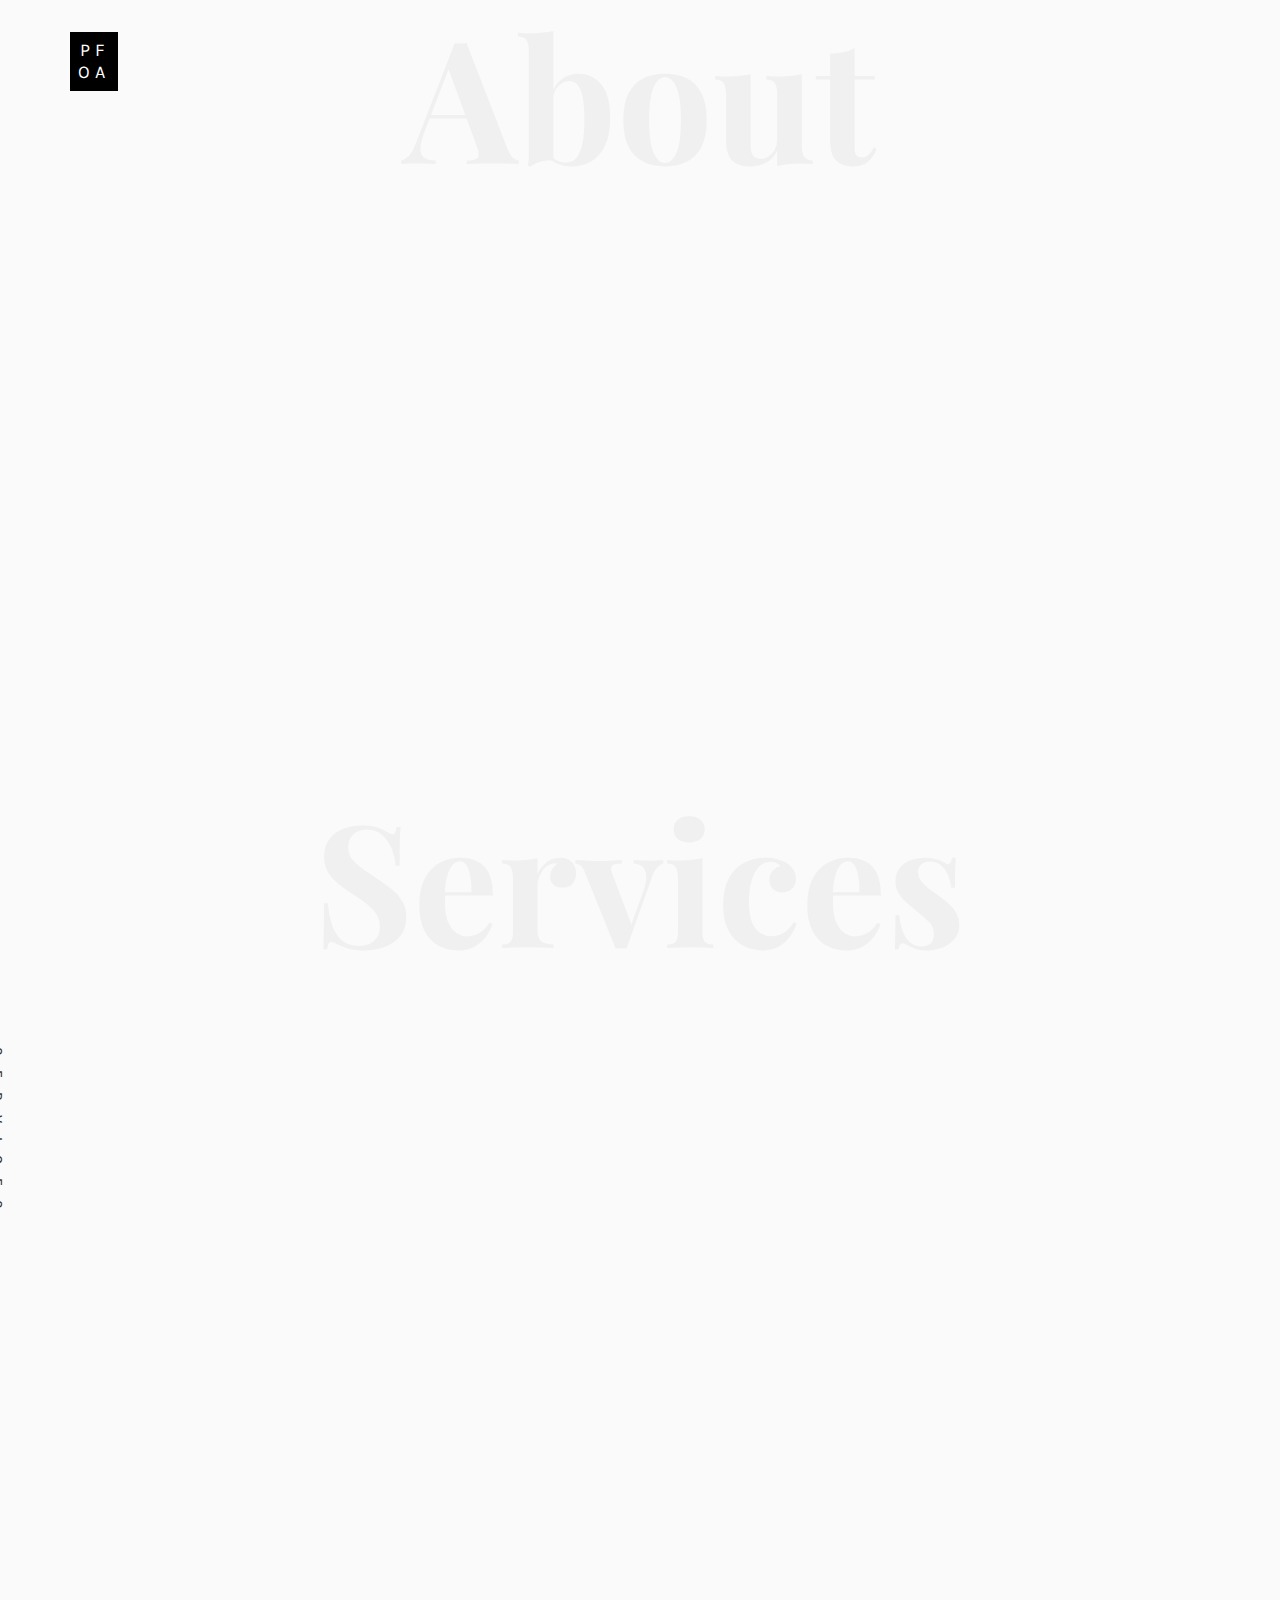
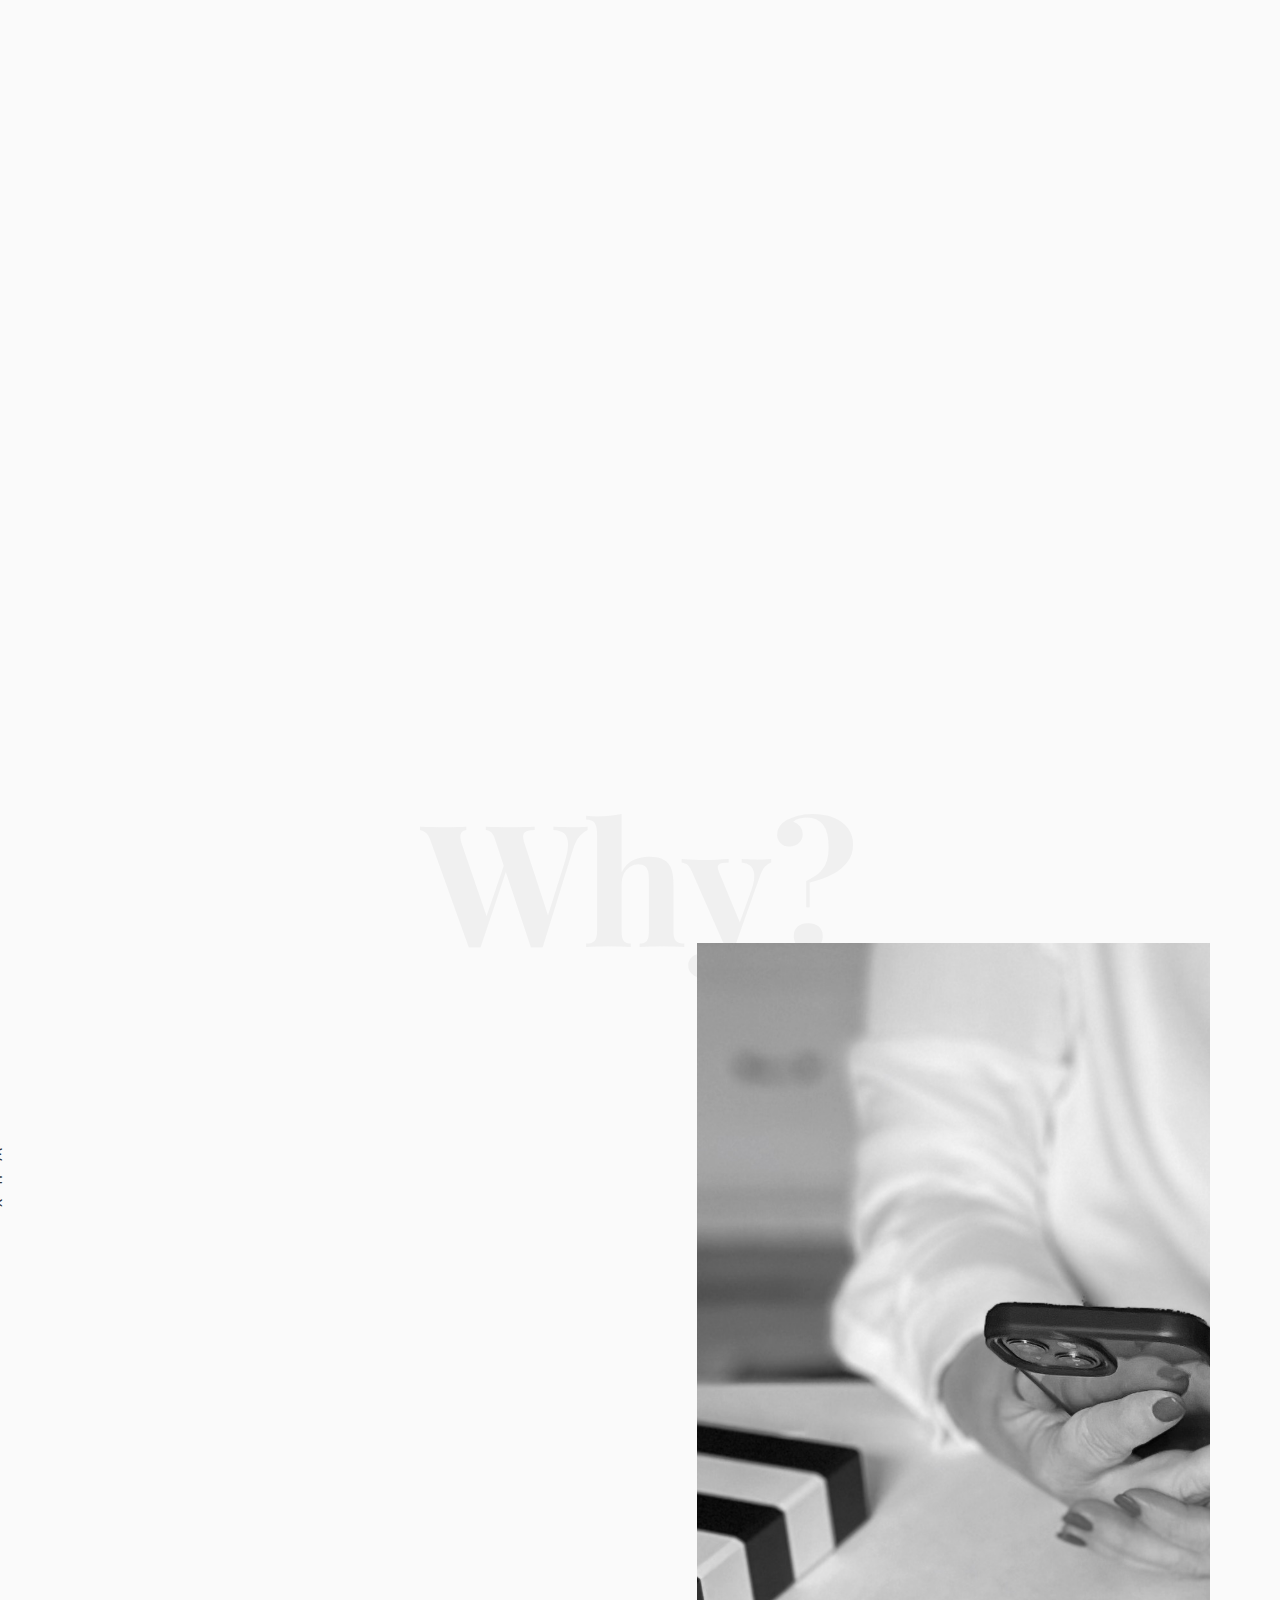
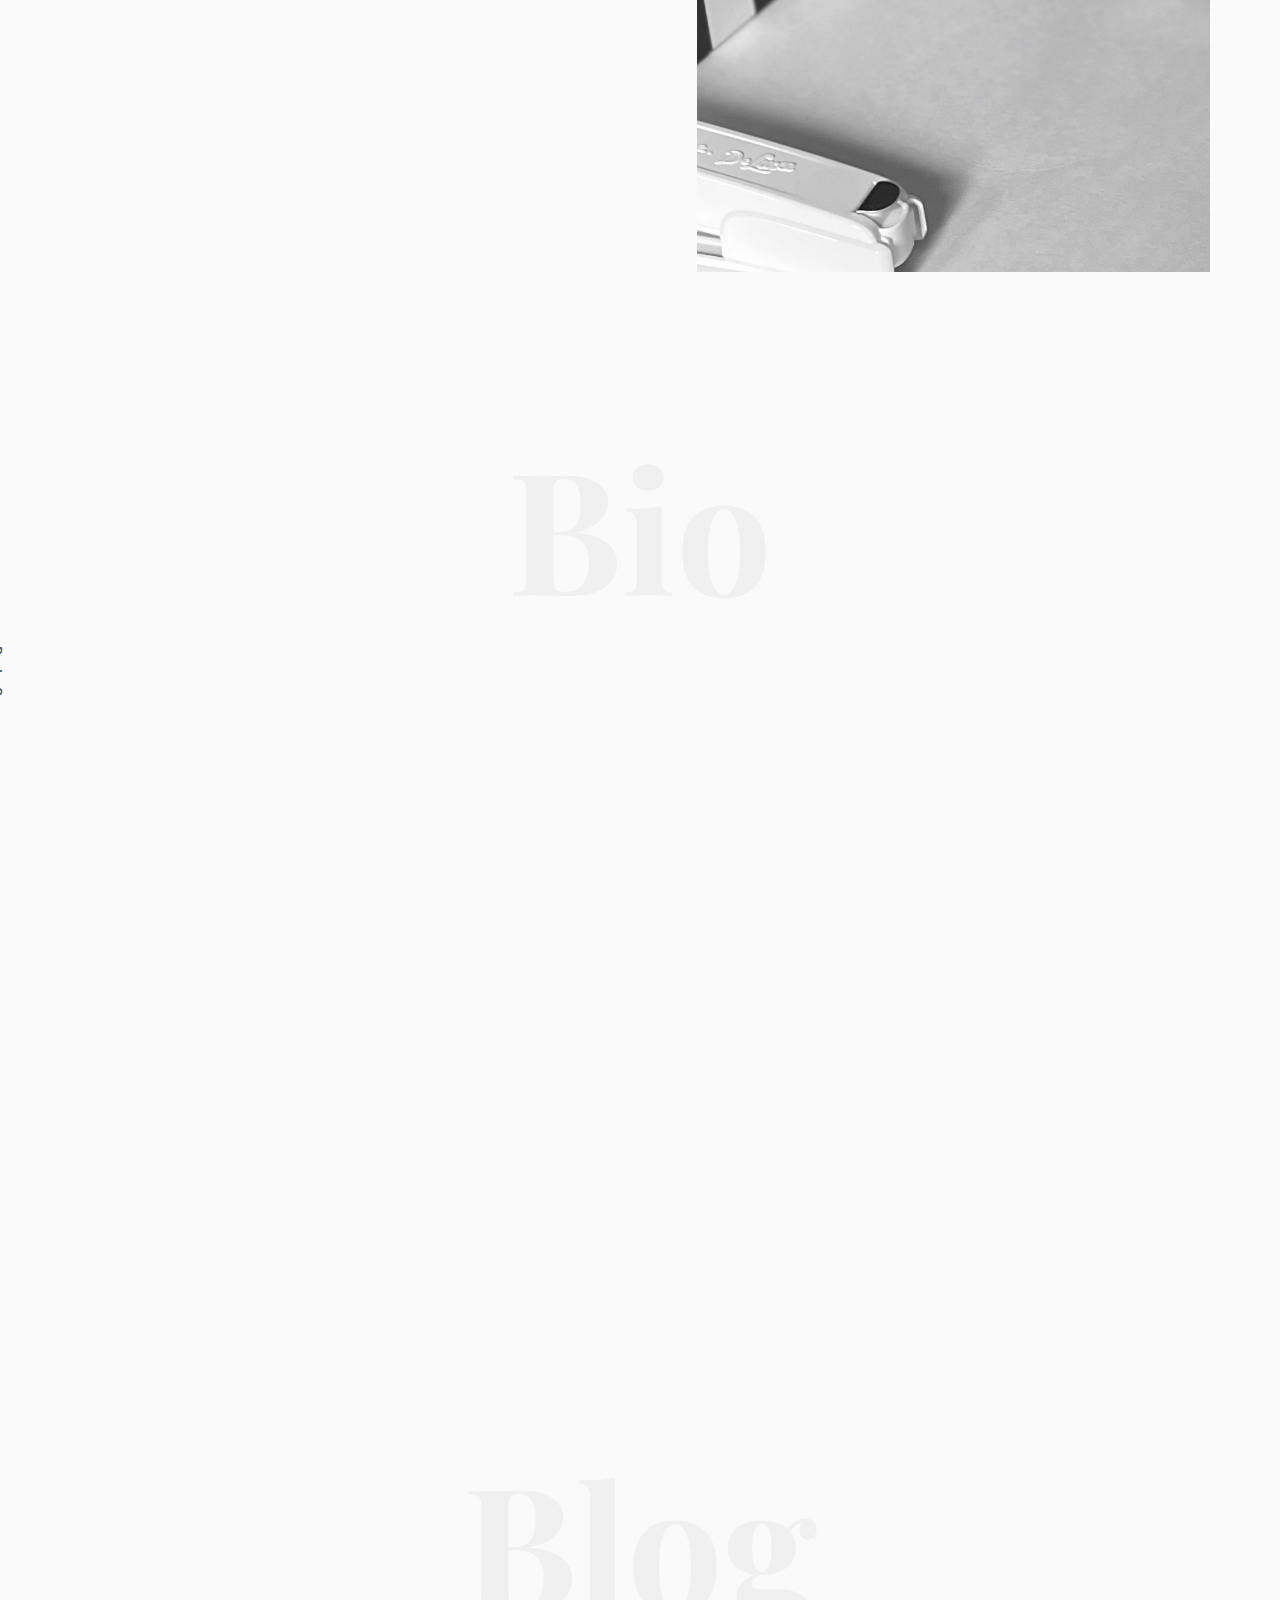
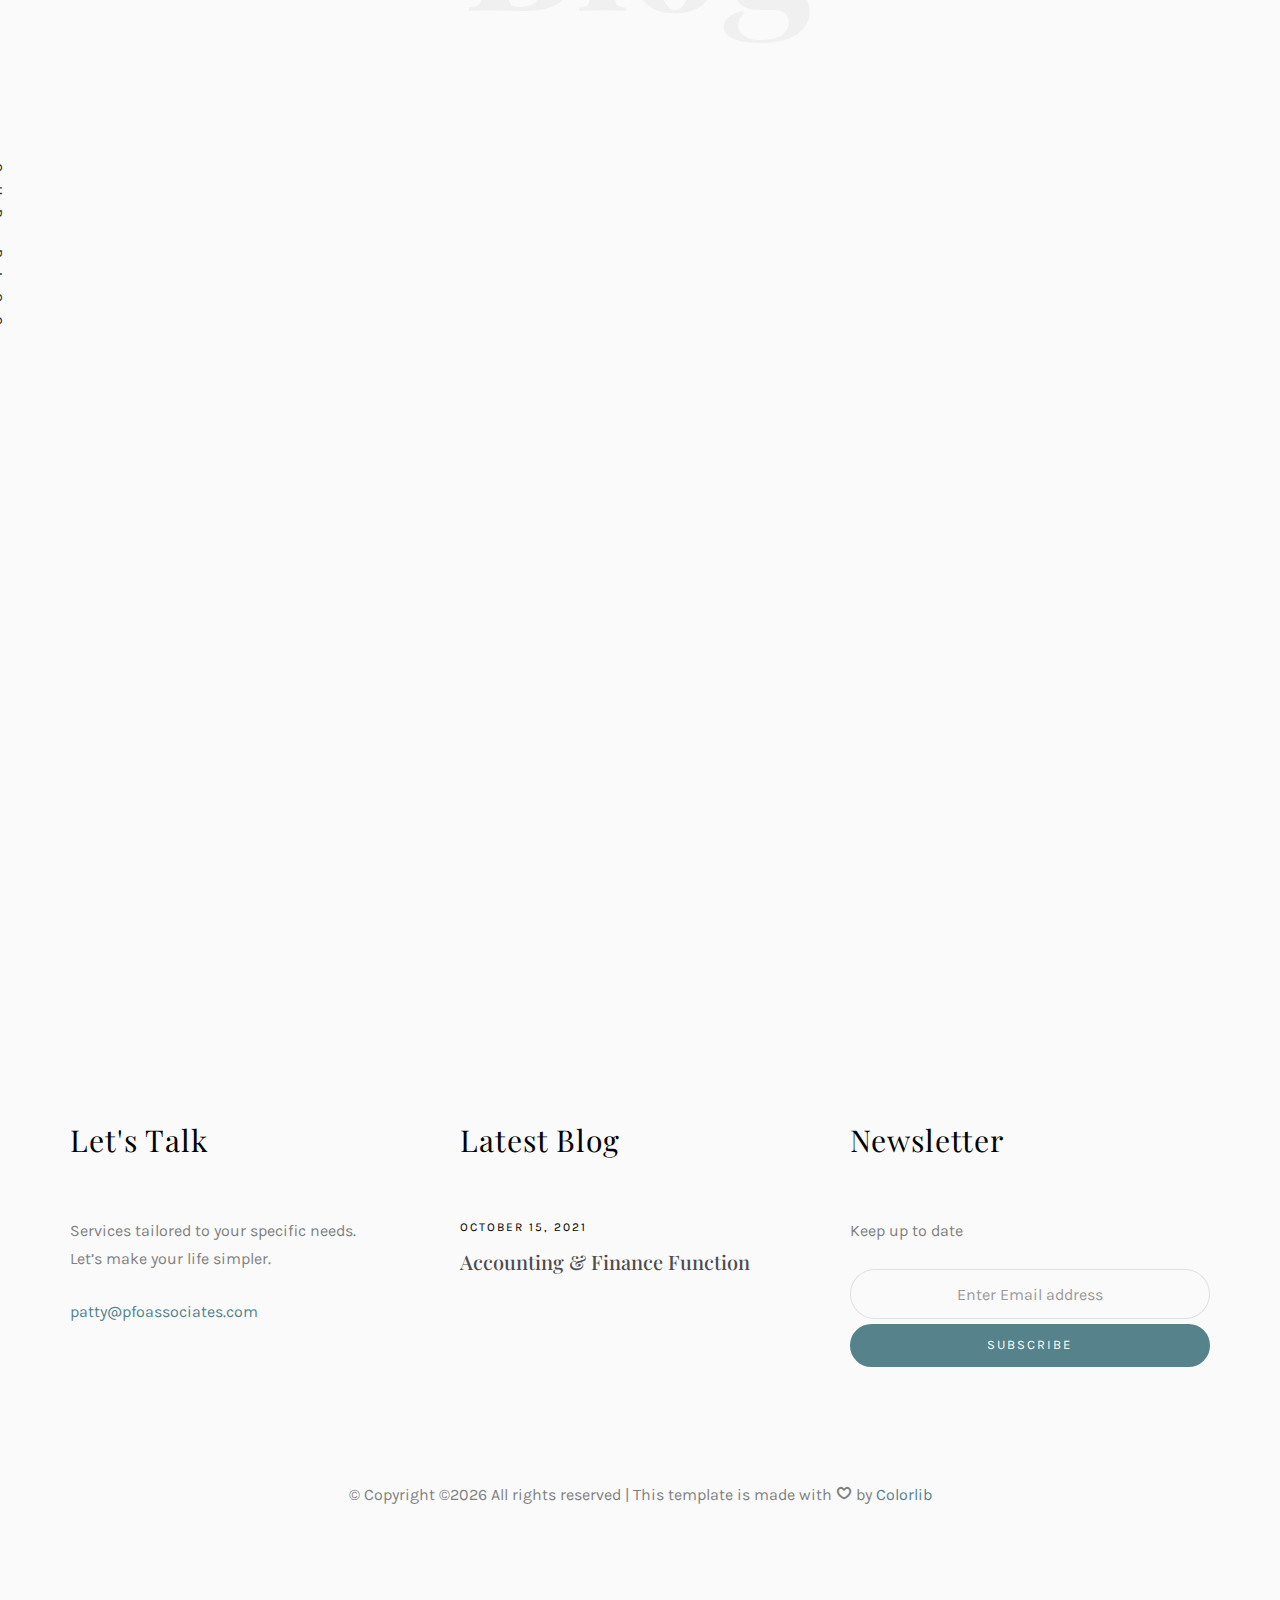
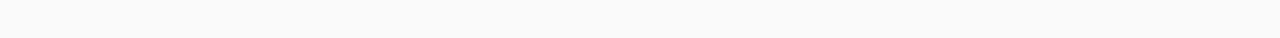
==== commit a95f4b4e: "Update index.html" ====
--- a/index.html
+++ b/index.html
@@ -93,7 +93,9 @@
 								<div class="rotate">
 									<h2 class="heading">About</h2>
 								</div>
-								<p>"We want to be strategic partners and advisors to small and medium-size businesses (SMB) by providing part-time executive financial support and fractional operations of-the-back-office to companies who need interim or flexible help, personalized to their own needs. You want to go after big projects, but do you have what you need in place to compete”s</p>
+								<p>"We want to be strategic partners and advisors to small and medium-size businesses (SMB) by providing part-time executive financial support and fractional operations of-the-back-office to companies who need interim or flexible help, personalized to their own needs. You want to go after big projects, but do you have what you need in place to compete?</p>
+								
+								<!----
 								<p class="colorlib-social-icons">
 									<a href="#"><svg style="width: 30" xmlns="http://www.w3.org/2000/svg" width="16" height="16" fill="currentColor" class="bi bi-twitter" viewBox="0 0 16 16">
 									  <path d="M5.026 15c6.038 0 9.341-5.003 9.341-9.334 0-.14 0-.282-.006-.422A6.685 6.685 0 0 0 16 3.542a6.658 6.658 0 0 1-1.889.518 3.301 3.301 0 0 0 1.447-1.817 6.533 6.533 0 0 1-2.087.793A3.286 3.286 0 0 0 7.875 6.03a9.325 9.325 0 0 1-6.767-3.429 3.289 3.289 0 0 0 1.018 4.382A3.323 3.323 0 0 1 .64 6.575v.045a3.288 3.288 0 0 0 2.632 3.218 3.203 3.203 0 0 1-.865.115 3.23 3.23 0 0 1-.614-.057 3.283 3.283 0 0 0 3.067 2.277A6.588 6.588 0 0 1 .78 13.58a6.32 6.32 0 0 1-.78-.045A9.344 9.344 0 0 0 5.026 15z"/>
@@ -109,6 +111,7 @@
 									</svg></a>
 
 								</p>
+								--->
 								<p><a href="mailto: patty@pfoassociates.com" class="btn btn-primary "style="outline: : #55828B" >Contact Me!</a></p>
 							</div>
 						</div>
@@ -255,7 +258,7 @@
 											<svg xmlns="http://www.w3.org/2000/svg" width="16" height="16" fill="currentColor" class="bi bi-pen" viewBox="0 0 16 16">
   <path d="m13.498.795.149-.149a1.207 1.207 0 1 1 1.707 1.708l-.149.148a1.5 1.5 0 0 1-.059 2.059L4.854 14.854a.5.5 0 0 1-.233.131l-4 1a.5.5 0 0 1-.606-.606l1-4a.5.5 0 0 1 .131-.232l9.642-9.642a.5.5 0 0 0-.642.056L6.854 4.854a.5.5 0 1 1-.708-.708L9.44.854A1.5 1.5 0 0 1 11.5.796a1.5 1.5 0 0 1 1.998-.001zm-.644.766a.5.5 0 0 0-.707 0L1.95 11.756l-.764 3.057 3.057-.764L14.44 3.854a.5.5 0 0 0 0-.708l-1.585-1.585z"/>
 </svg>
-											<p>You started your business at your kitchen table and now you’re experiencing rapid organic growth. You’re driven by passion and innovation, but you need a partner to sustain and grow your business</p>
+											<p>You started your business at your kitchen table and now you’re experiencing rapid organic growth. You’re driven by passion and innovation, but you need a partner to sustain and grow your business.</p>
 										</div>
 										<div class="services animate-box">
 											<svg xmlns="http://www.w3.org/2000/svg" width="16" height="16" fill="currentColor" class="bi bi-pen" viewBox="0 0 16 16">
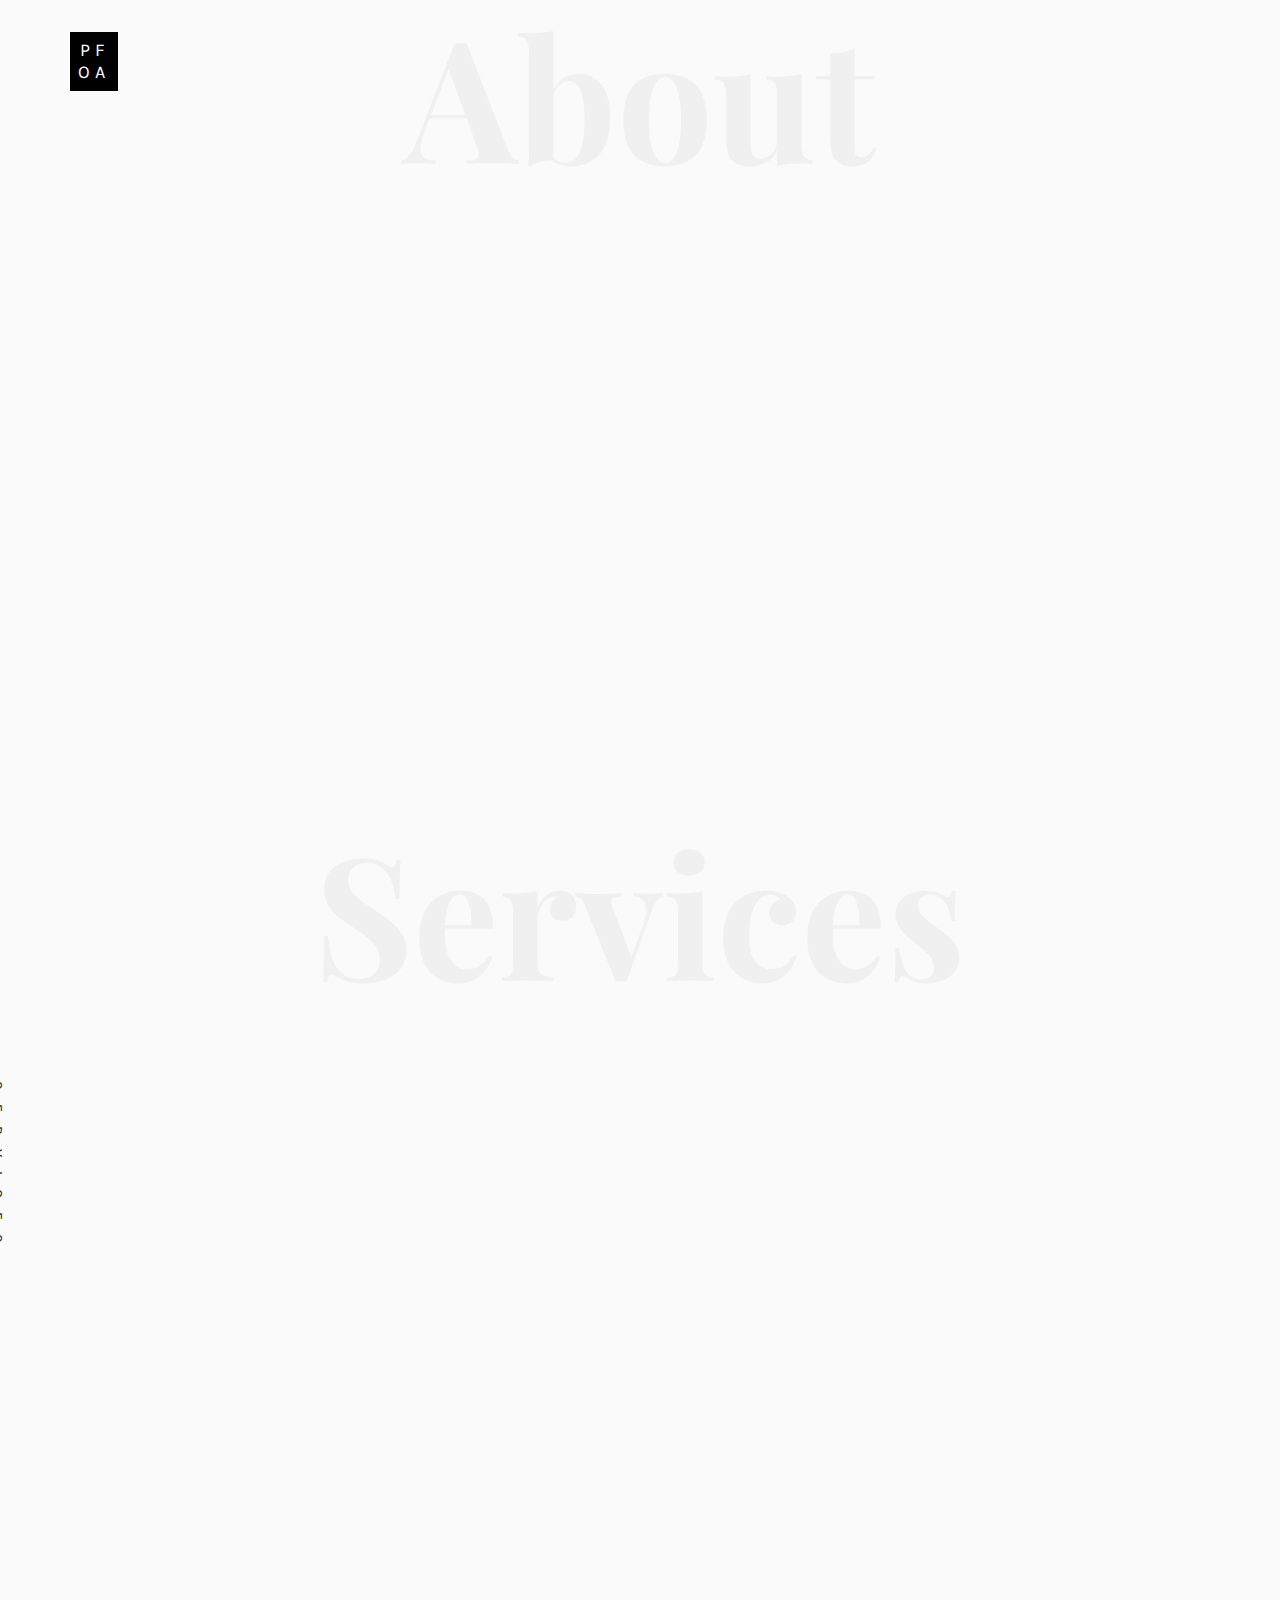
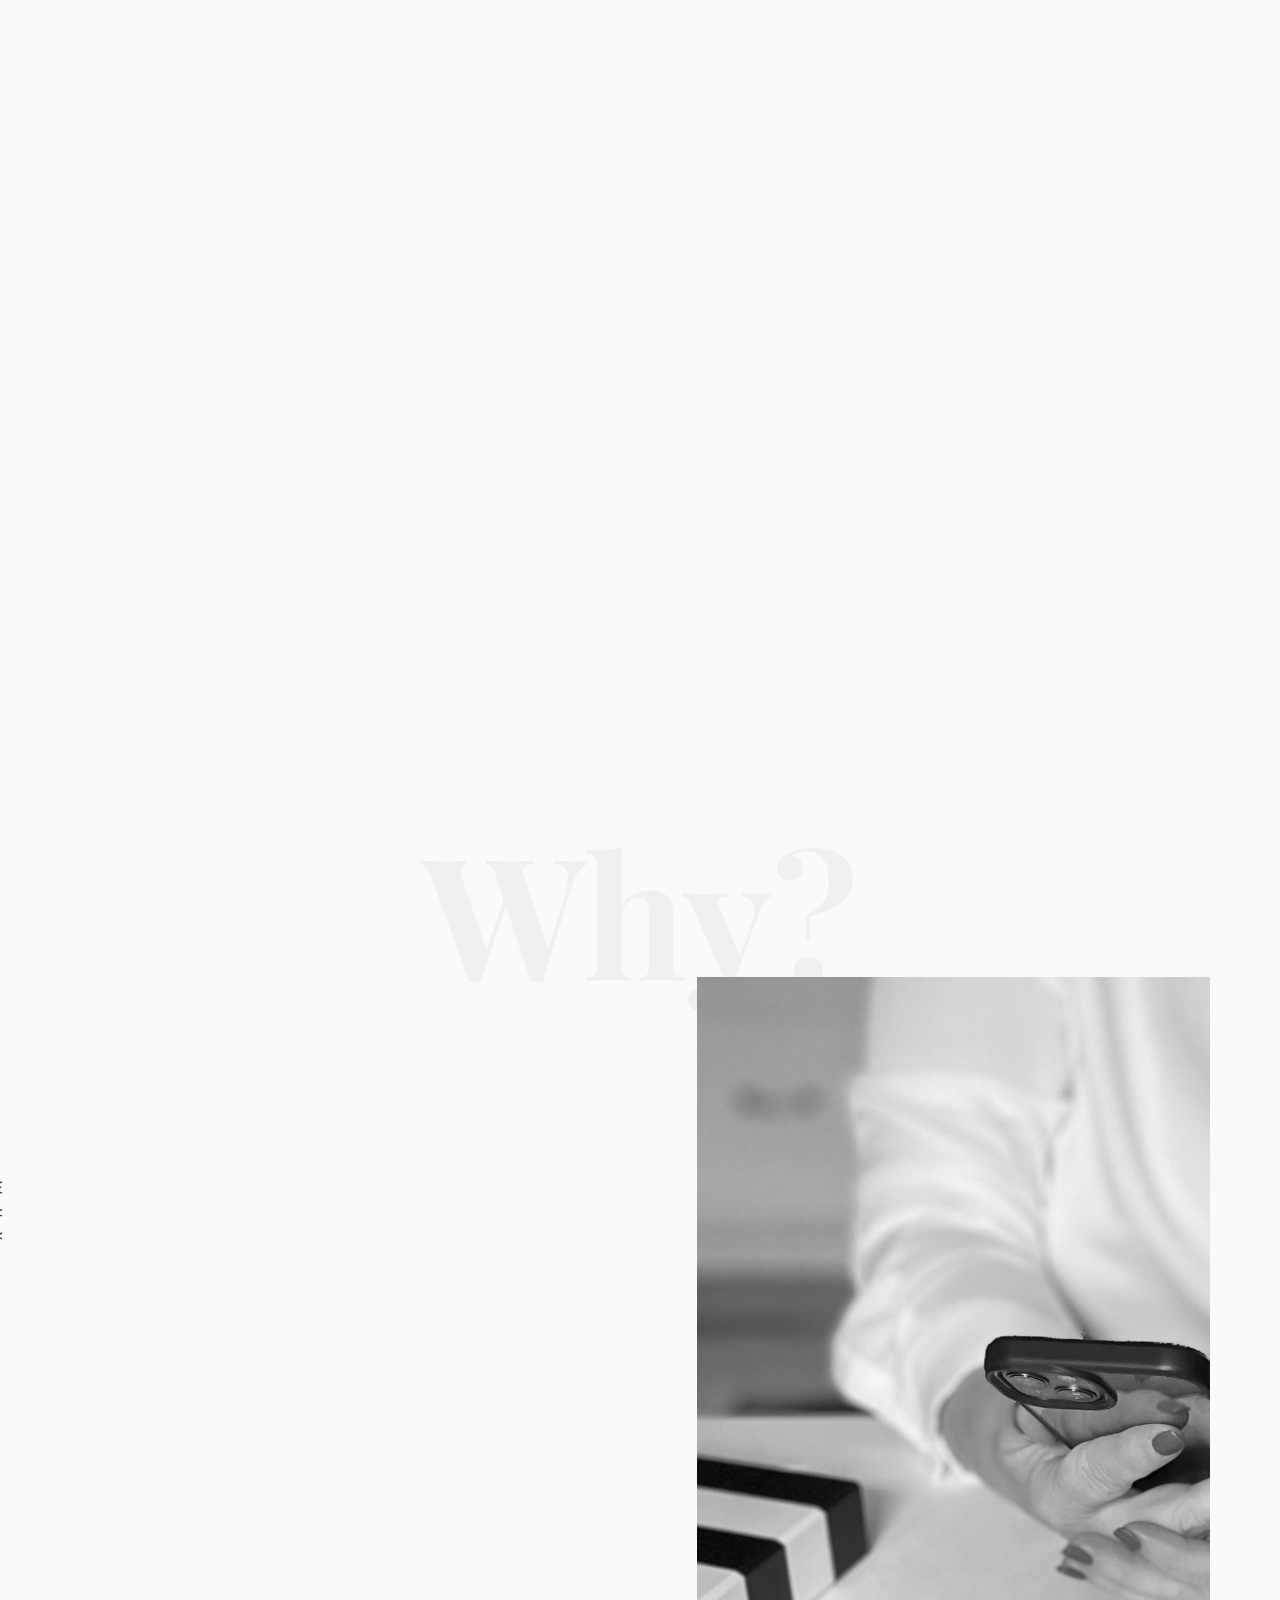
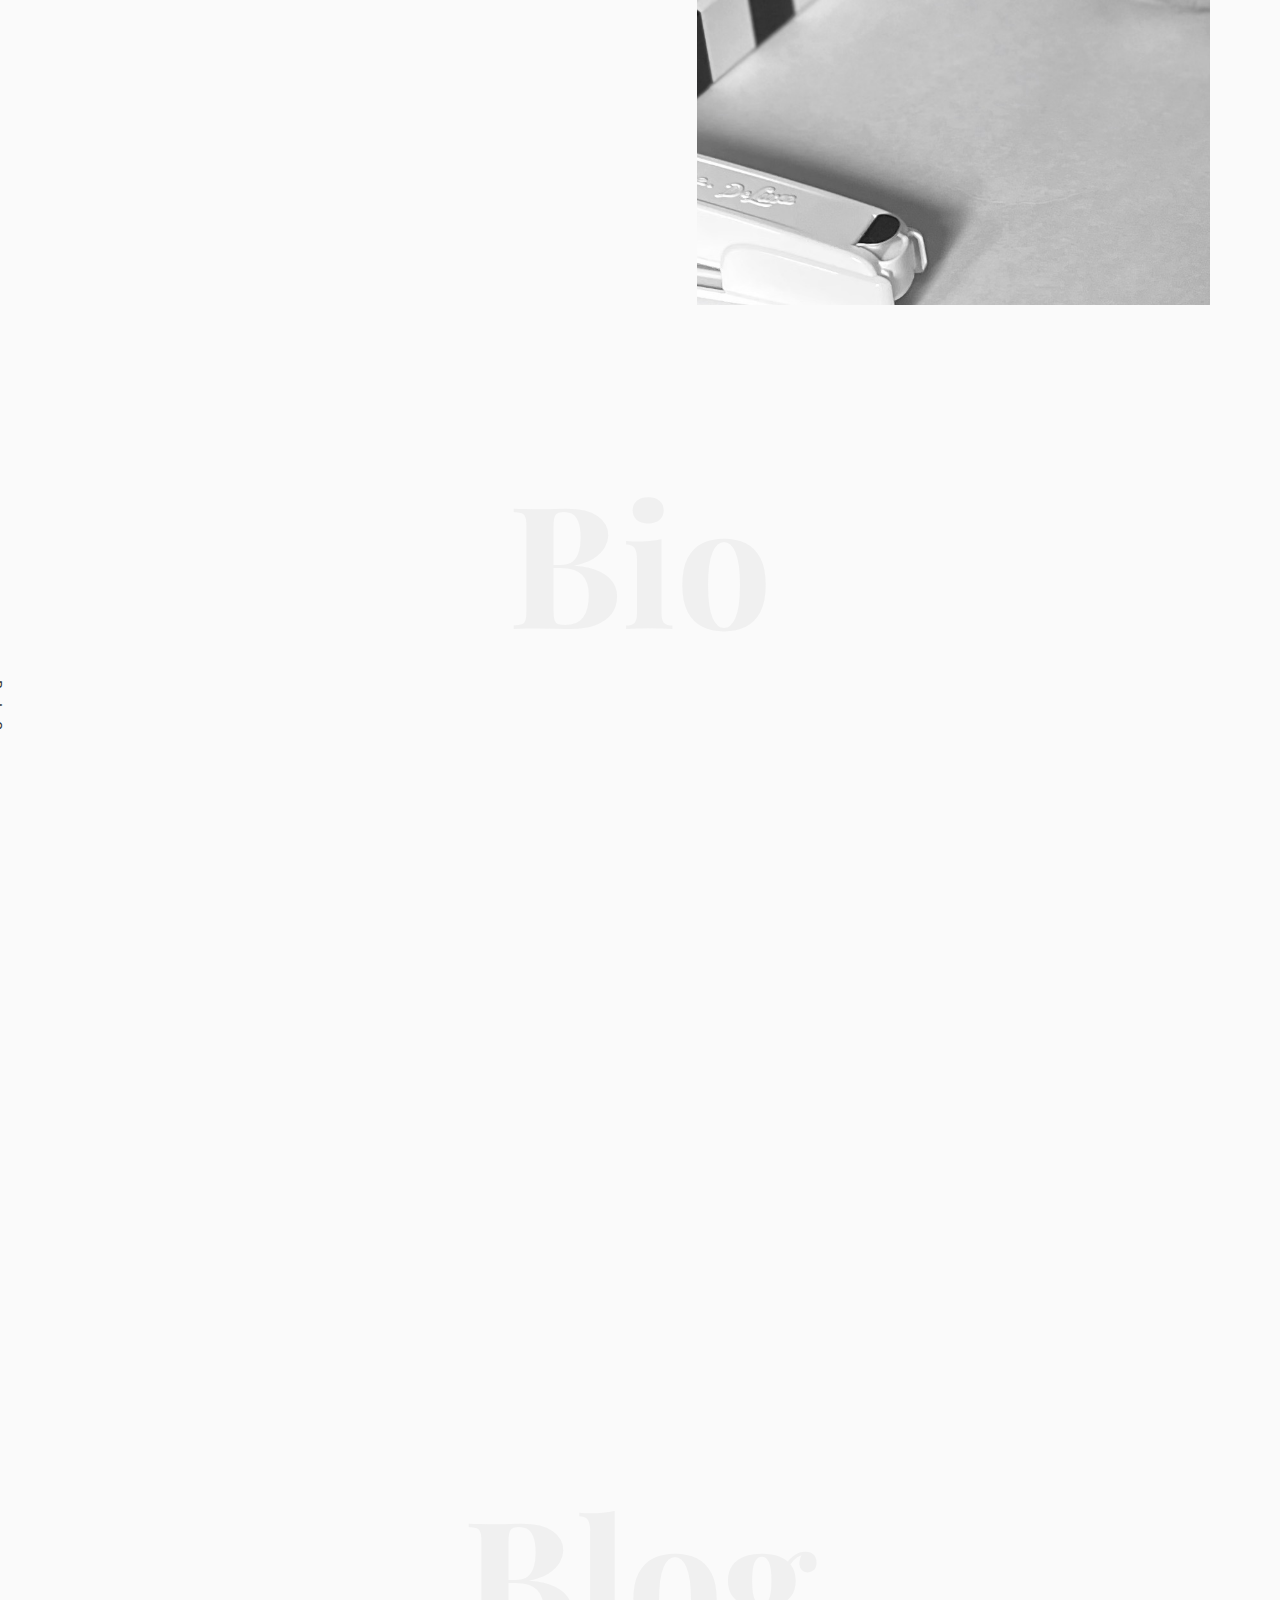
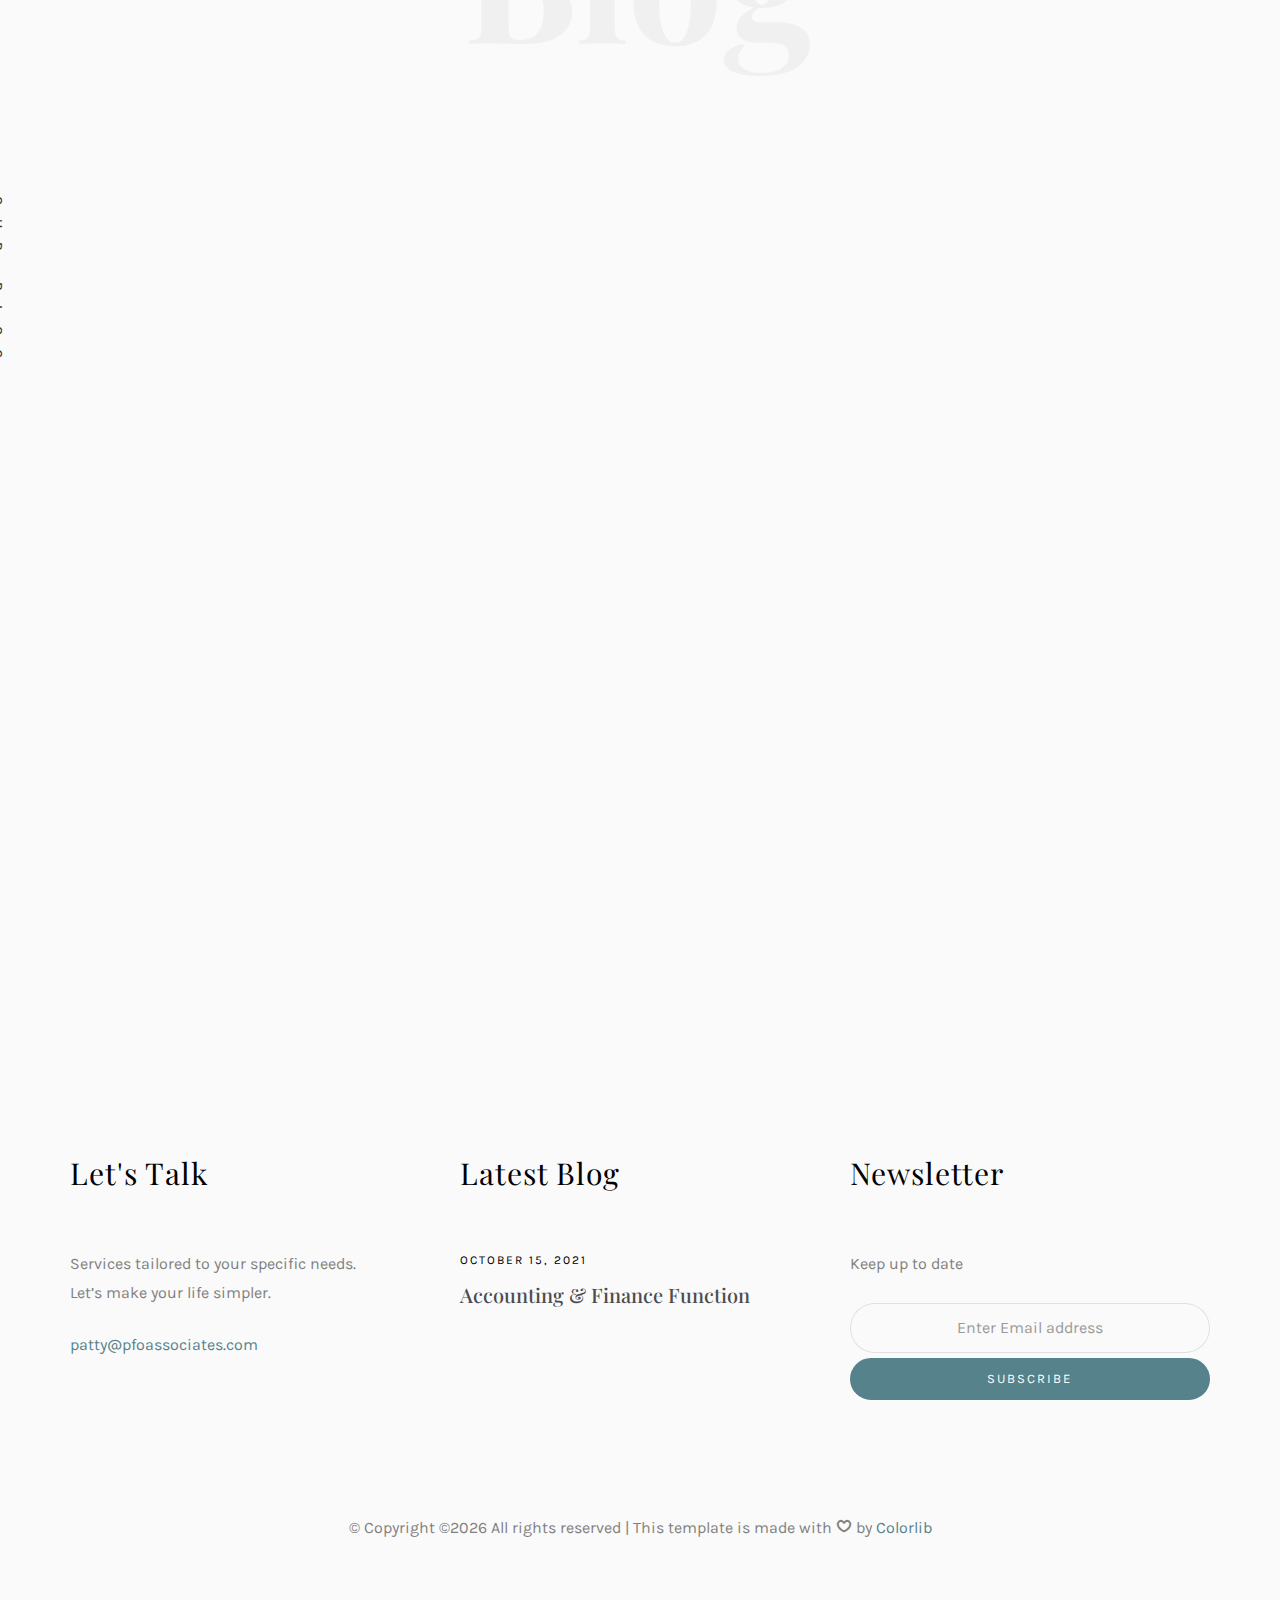
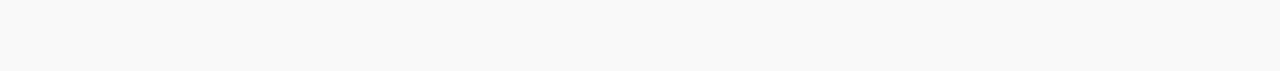
==== commit 95262d03: "Update index.html" ====
--- a/index.html
+++ b/index.html
@@ -86,7 +86,7 @@
 						<div class="about-desc">
 							<div >
 								<div class="item">
-									<img style="width: 450px;" src="images/Screen_Shot_2021-10-31_at_4.13.43_PM-removebg-preview.png" alt="PF Owens & Associate">
+									<img style="width: 450px;" src="images/LOGOPFOASS1.png" alt="PF Owens & Associate">
 								</div>
 							</div>
 							<div class="desc">
